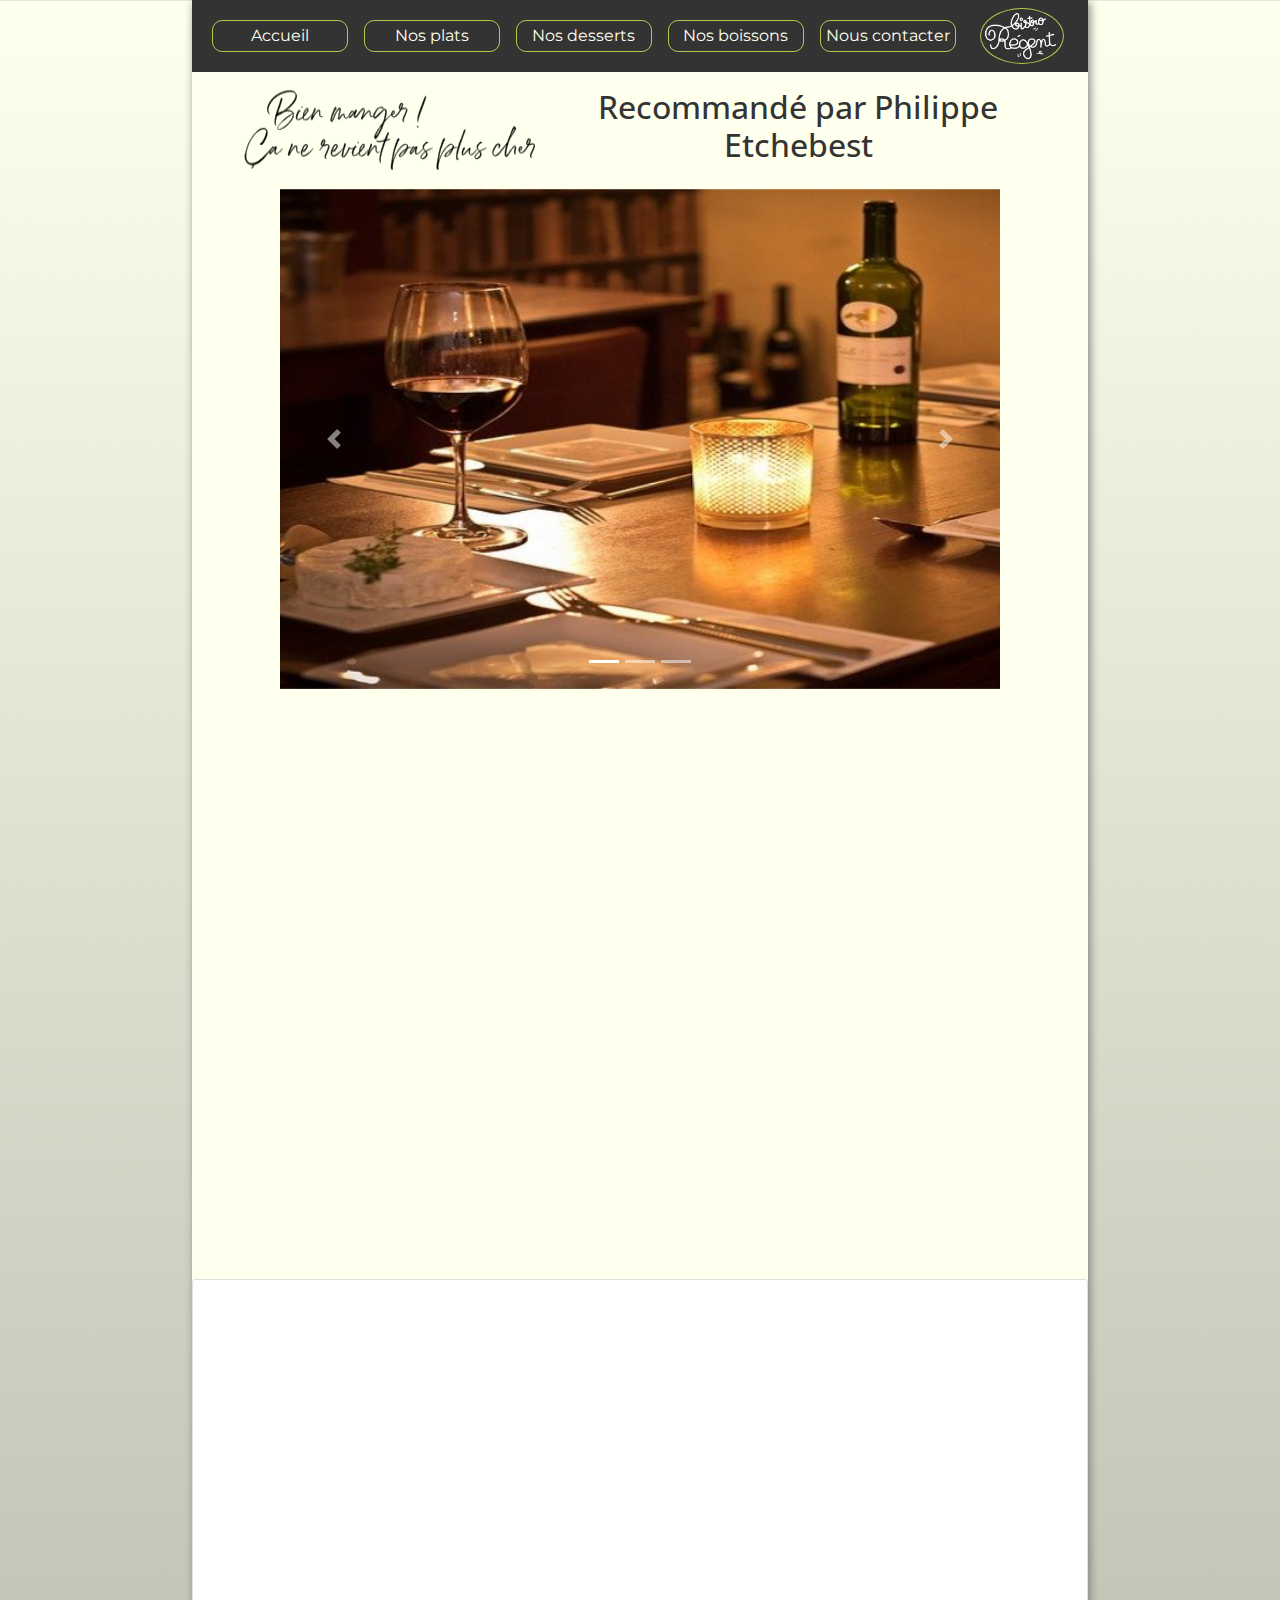
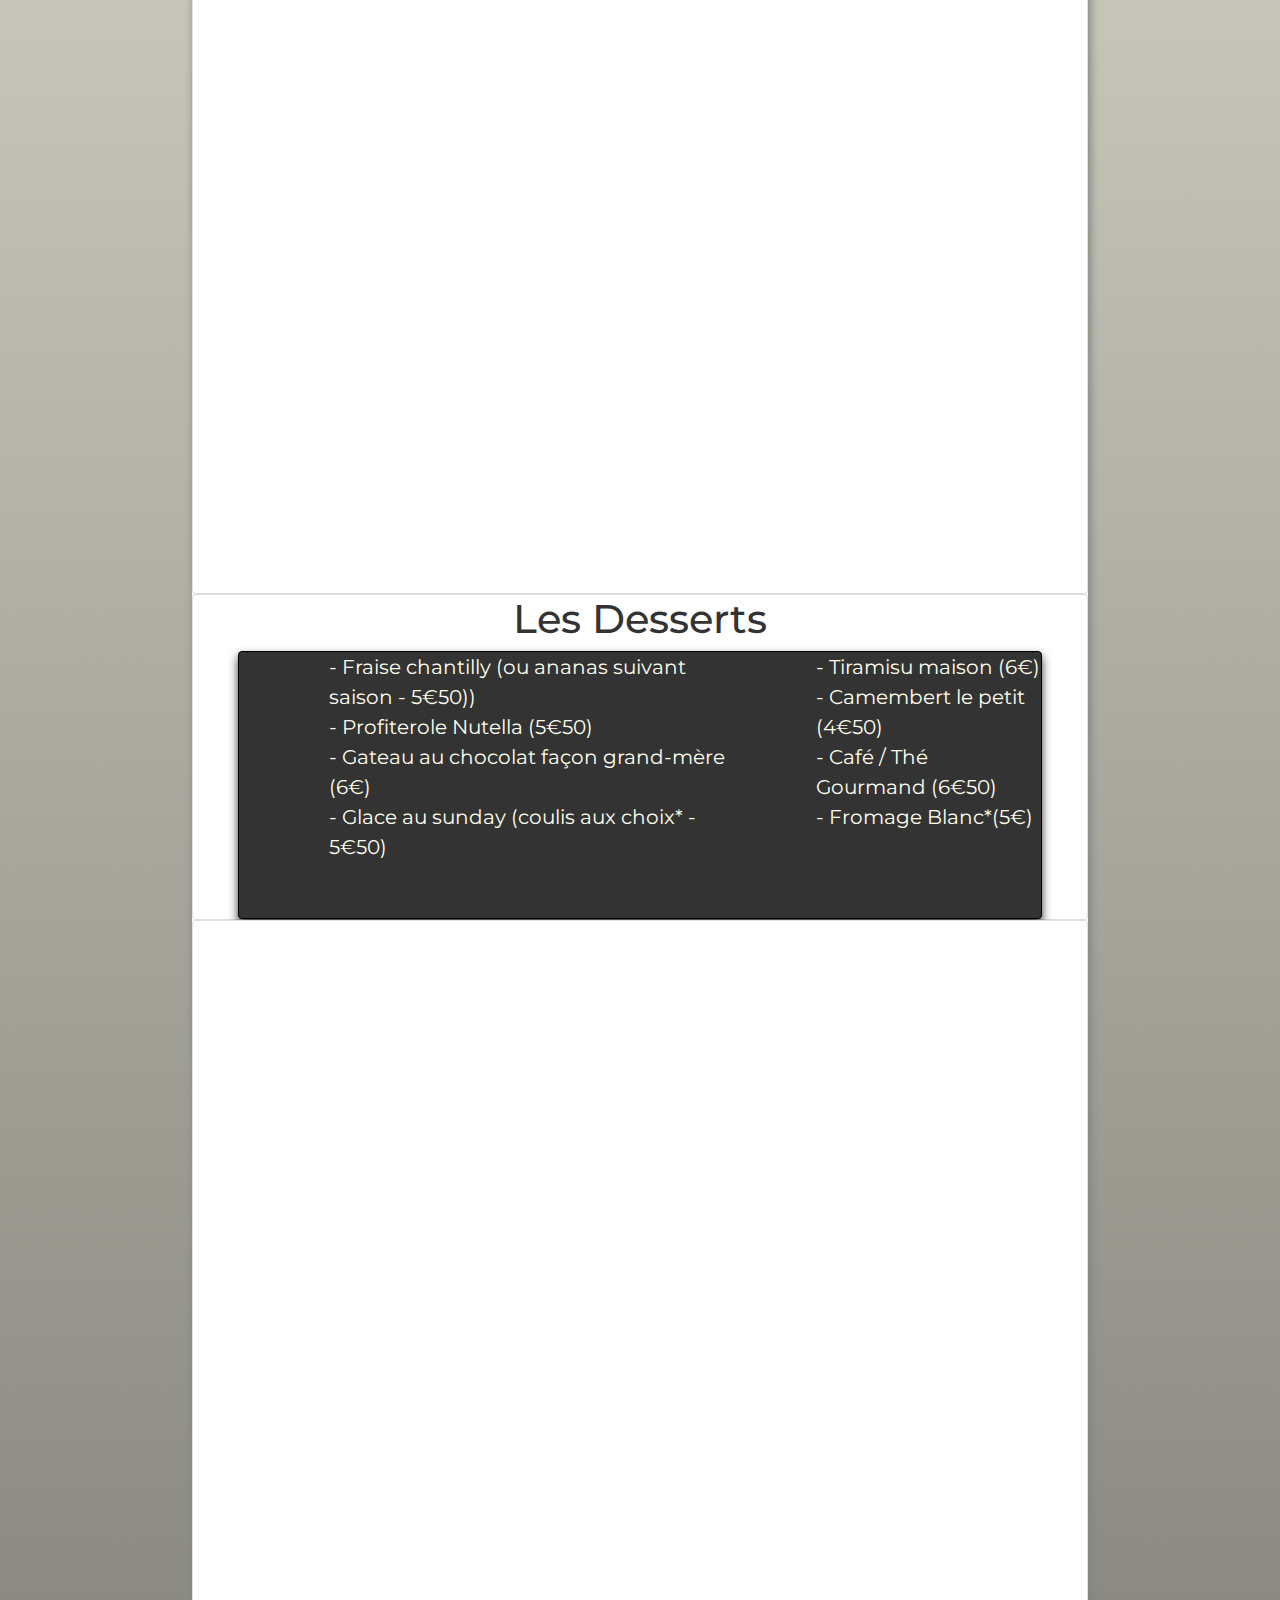
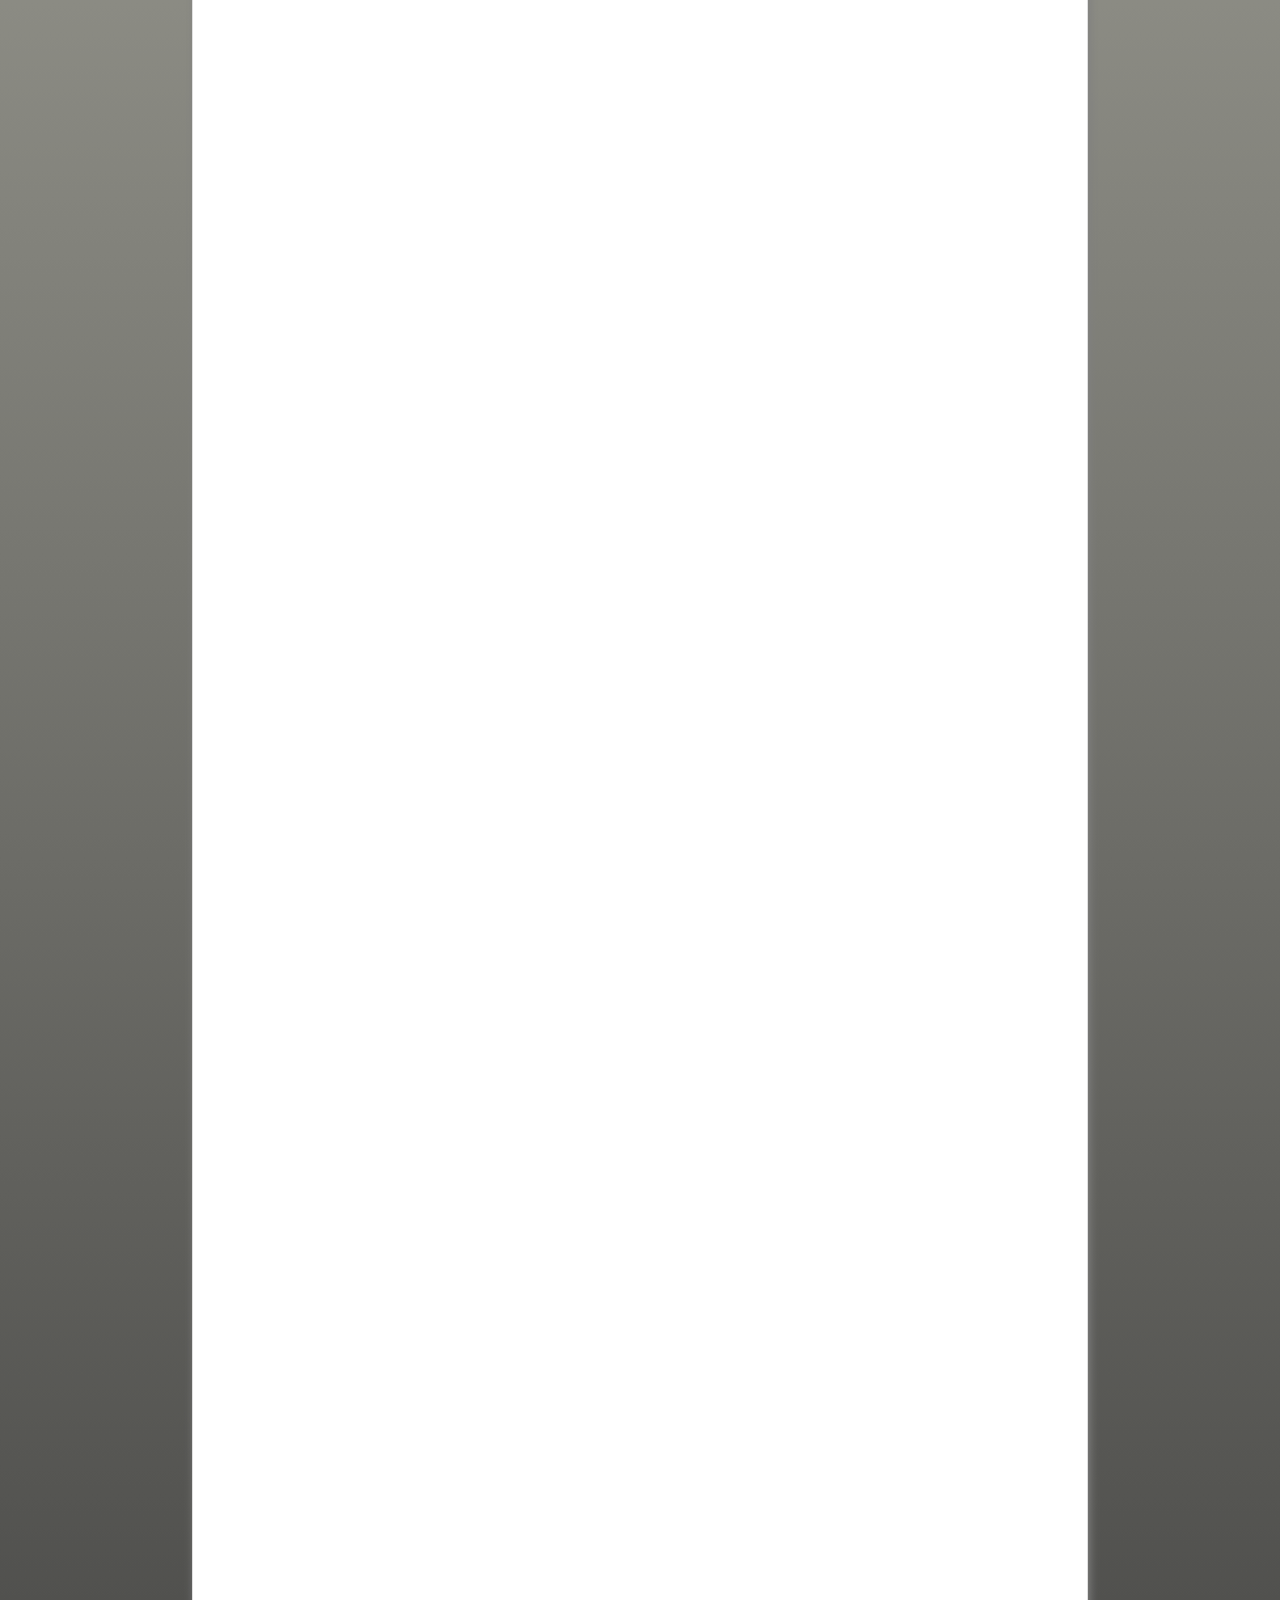
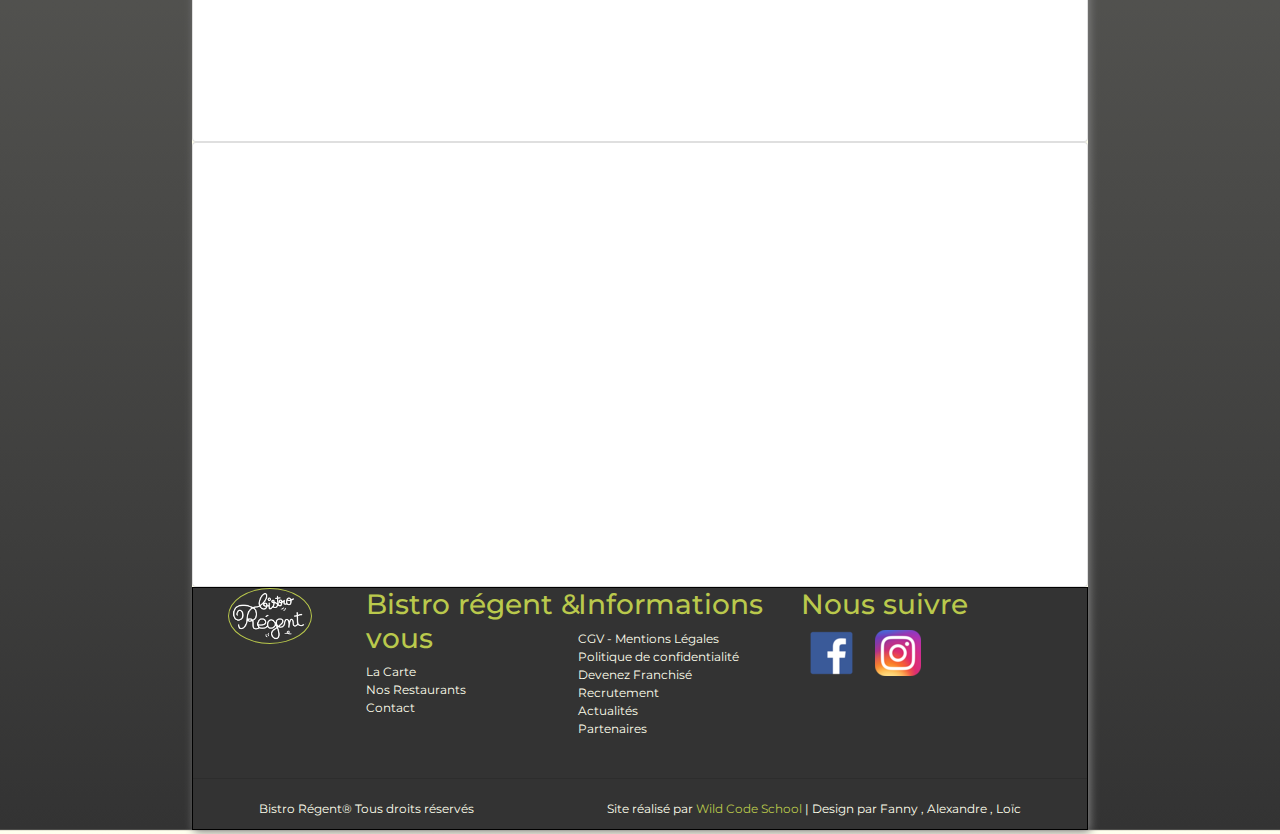
==== index.html @ 44ff61c0 "modif menus" ====
<!DOCTYPE html>
<html lang="fr">

<head>
    <meta charset="UTF-8">
    <meta name="author" content="Fanny Dureux, Alexandre Poirrier, Loïc Labaisse">
    <meta name="description"
        content="Vous recherchez un restaurant à l'ambiance decontractée ? Vous serez séduit par le Bistrot Régent">
    <meta name="viewport" content="width=device-width, initial-scale=1.0">
    <link rel="stylesheet" href="https://maxcdn.bootstrapcdn.com/bootstrap/4.5.2/css/bootstrap.min.css">
    <link rel="stylesheet"
        href="https://fonts.googleapis.com/css2?family=Montserrat&family=Open+Sans+Condensed:wght@300&display=swap">
    <script src="https://ajax.googleapis.com/ajax/libs/jquery/3.5.1/jquery.min.js"></script>
    <script src="https://cdnjs.cloudflare.com/ajax/libs/popper.js/1.16.0/umd/popper.min.js"></script>
    <script src="https://maxcdn.bootstrapcdn.com/bootstrap/4.5.2/js/bootstrap.min.js"></script>
    <link rel="stylesheet" href="style.css">
    <title>Bistro Régent</title>
</head>

<body>
    <div class='wrapper'>
        <header class="header">
            <div id="burger_container">
                <img src="img/burger.png" alt="burger" class="burger_btn" id="burger_btn_down">
                <img src="img/burger.png" alt="burger" class="burger_btn" id="burger_btn_up">
            </div>
            <nav id="desktop_menu">
                <a href="#home" class="nav_btn">
                    <span>Accueil</span>
                </a>
                <a href="#dishes" class="nav_btn">
                    <span>Nos plats</span>
                </a>
                <a href="#desserts" class="nav_btn">
                    <span>Nos desserts</span>
                </a>
                <a href="#drinks" class="nav_btn">
                    <span>Nos boissons</span>
                </a>
                <!--<span>Champagne</span>-->
                <!--<span>Galerie</span>-->
                <a href="#contact" class="nav_btn">
                    <span>Nous contacter</span>
                </a>
            </nav>
            <img src="img/logo-bistrot.png" alt="Bistro Régent" class="logo_bistrot">
        </header>
        <nav id="responsive_menu">
            <a href="#home" class="nav_btn">
                <span>Accueil</span>
            </a>
            <a href="#dishes" class="nav_btn">
                <span>Nos plats</span>
            </a>
            <a href="#desserts" class="nav_btn">
                <span>Nos desserts</span>
            </a>
            <a href="#drinks" class="nav_btn">
                <span>Nos boissons</span>
            </a>
            <!--<li>Champagne</li>-->
            <!--<li>Galerie</li>-->
            <a href="#contact" class="nav_btn">
                <span>Nous contacter</span>
            </a>
        </nav>
       
        <!-- BANNIERE -->
        <main>
            <section id="home">
                <div class="banner">
                    <img src=./img/manuscrite.png alt='Bien manger tout simplement, citation de Philippe Etchebest' />
                    <h3>Recommandé par Philippe Etchebest</h3>
                </div>

                <div id="demo" class="carousel slide" data-ride="carousel">

                    <!-- Indicators -->
                    <ul class="carousel-indicators">
                        <li data-target="#demo" data-slide-to="0" class="active"></li>
                        <li data-target="#demo" data-slide-to="1"></li>
                        <li data-target="#demo" data-slide-to="2"></li>
                    </ul>

                    <!-- The slideshow -->
                    <div class="carousel-inner">
                        <div class="carousel-item active">
                            <img src="./img/restaurant.png" alt="La salle de restaurant" width="1100" height="500">
                        </div>
                        <div class="carousel-item">
                            <img src="./img/terrace.png" alt="La terrasse" width="1100" height="500">
                        </div>
                        <div class="carousel-item">
                            <img src="./img/fries.png" alt="Des frites à volonté" width="1100" height="500">
                        </div>
                    </div>

                    <!-- Left and right controls -->
                    <a class="carousel-control-prev" href="#demo" data-slide="prev">
                        <span class="carousel-control-prev-icon"></span>
                    </a>
                    <a class="carousel-control-next" href="#demo" data-slide="next">
                        <span class="carousel-control-next-icon"></span>
                    </a>
                </div>
                <div class="appear" data-delai="100">
                    <div class="text">
                        <h1 > Bienvenue au Bistro Régent !</h1>
                        <p>
                            Que vous propose chaque Bistro Régent® ? Une cuisine savoureuse au sein d’une ambiance
                            décontractée.
                            <div id='optional'>   A l’origine, un bistro constituait le privilégié des classes populaires qui venaient s’y
                            détendre après une journée de travail. </p>
                        Le concept de bistro lancé par Marc Vanhove perpétue cet esprit qui met à
                            l’honneur des
                            plats authentiques, propices à des repas entre amis. Selon Jean-Luc Petitrenaud, critique
                            gastronomique
                            réputé, la cuisine de bistro est “une cuisine comme vouée au temps […] elle est spontanée,
                            vivante”.
                        </div>
                    </div>
                </div>
                <div class="appear" data-delai="100">
                    <div class="infos-restau">
                        <div class="horaries">
                            <h4>05 57 61 53 30</h4>
                            <div class="dates">
                                <h6>Nous vous accueillons tous les jours </h6>   
                                <p>  Le midi de 11h45 à 14h30<br>
                                    Le soir de 18h45 et jusqu'à : <br>
                                    - 22h45 du dimanchnpe au mercredi<br>
                                    - 23h le jeudi<br>
                                    - 23h15 le vendredi et le samedi
                                </p></div>
                        </div>
    
                        <div class="localisation">
                            <h4>11 place de Stalingrad à Bordeaux</h4>
                            <div class="googlemaps">
                                <iframe
                                    src="https://www.google.com/maps/embed?pb=!1m18!1m12!1m3!1d2829.0944824835146!2d-0.5614015492671453!3d44.84000917899592!2m3!1f0!2f0!3f0!3m2!1i1024!2i768!4f13.1!3m3!1m2!1s0xd55262df976c5dd%3A0x3f4f40ca93f0770e!2sBistro%20R%C3%A9gent!5e0!3m2!1sfr!2sfr!4v1601642680344!5m2!1sfr!2sfr"
                                    frameborder="0" style="border:1;" allowfullscreen="" aria-hidden="false"
                                    tabindex="0"></iframe>
                            </div>
                        </div>
                    </div>
                    <a href="#contact" id="booking" class="nav_btn">Réservez !</a>
                </div>
                </section>

                <!----------------------------------------------- Plat/Dessert---------------------------------------------------->
                <section class="card" id="dishes">
                <div class="appear" data-delai="100">
                    <h1>Les plats</h1>
                    <div class="formule">
                        <div class="en-tete">
                            <h2>Notre formule à 13,90€</h2>
                        <h3> Salade et frites à volonté avec une viande au choix :</h3>
                        </div>
                        
                        <div class="meat">
                            <h2>Boeuf</h2>
                            <img src="img/logo_boeuf.png" alt="boeuf">
                        </div>
                    <p id="rumsteak" class="rumsteak">- Coeur de rumsteak </p>
                    <p id="tartare">- Le fameux tartare de boeuf Charmélcia</p>      
                    
                    <div class="meat">
                        <h2>Saumon</h2>
                        <img src="img/logo_poisson.png" alt="poisson">                      
                    </div>
                    
    
                        <p id="escalope">- Escalope de saumon frais à la plancha </p>
    
                        <p id="saumon">- Tartare de saumon Charmélcia – 180g </p>
                     <div class="meat">
                        <h2>Canard</h2>     
                        <img src="img/logo_canard.png" alt="canard">
                     </div>   
                       
                    
                    
                        <p id="magret">- Filet de magret de canard grillé</p>   
               
                    </div>
                <div class="appear" data-delai="100">
                <h1>A Partager</h1>
                   <div class="partage">
                        <p>- Pour 2 “façon côte de Boeuf” – 800g ( 45€)</p>
                        <p>-Si vous souhaitez la partager (10 € supplémentaire pour chaques couverts)</p>
                   </div>
    
                <h1>Menu Kid</h1>
                   <div class="kid">
                        <p>-Mini viande ou poisson au choix + glace Sunday au choix</p>
                   </div>
    
                
            </section>
            <section class="card" id="desserts">
                <h1>Les Desserts</h1>
                 <div class="desserts">
                     <div class="liste">
                        <div class="liste1">
                            <ul>
                                <li>- Fraise chantilly (ou ananas suivant saison - 5€50))</li>
                                <li>- Profiterole Nutella (5€50)</li>
                                <li>- Gateau au chocolat façon grand-mère (6€)</li>
                                <li>- Glace au sunday (coulis aux choix* - 5€50) </li>
                        </ul>
                    </div>
    
                    <div class="liste2">
                        <ul>
                            <li>- Tiramisu maison (6€)</li>
                            <li>- Camembert le petit (4€50)</li>
                            <li>- Café / Thé Gourmand (6€50)</li>
                            <li>- Fromage Blanc*(5€)</li>
                        </ul>
                    </div>
                    </div>
                    <p> (*) coulis au choix : Caramel, Chocolat coulant au Nutella ®, Café, Fruits rouges</p>
                </div>
            </section>
    
                <!-- BOISSONS -->
    
                <section class="card" id="drinks">
                    <div class="appear" data-delai="100">
                    <h1>Les Boissons</h1>
                    <div class="container-softs">
                        <div class="drink-type">
                            <h2>Boissons Chaudes</h2>
                            <div class="bloc-container" id="hot-beverages">
                                <div class="drinks-menu">
                                    <div class="drink-name"> Café, expresso, décaféiné</div>
                                    <div class="drink-space"></div>
                                    <div class="price-tag">1,80€</div>
                                </div>
                                <div class="separator"></div>
                                <div class="drinks-menu">
                                    <div class="drink-name"> Café crème</div>
                                    <div class="drink-space"></div>
                                    <div class="price-tag">3,70€</div>
                                </div>
                                <div class="separator"></div>
                                <div class="drinks-menu">
                                    <div class="drink-name"> Infusion, verveine, verveine-menthe</div>
                                    <div class="drink-space"></div>
                                    <div class="price-tag">3,20€</div>
                                </div>
                                <div class="separator"></div>
                                <div class="drinks-menu">
                                    <div class="drink-name"> Thé, thé Ceylan, thé vert à la menthe</div>
                                    <div class="drink-space"></div>
                                    <div class="price-tag">3,60€</div>
                                </div>
                            </div>
                        </div>
                        <div class="drink-type">
                            <h2>Softs</h2>
                            <div class="bloc-container" id="softs">
                                <div class="drinks-menu">
                                    <div class="drink-name"> Perrier, Coca, Coca Light, Coca Zéro</div>
                                    <div class="drink-space">33 cl</div>
                                    <div class="price-tag">3,90€</div>
                                </div>
                                <div class="separator"></div>
                                <div class="drinks-menu">
                                    <div class="drink-name"> Sirops: pêche, menthe, grenadine</div>
                                    <div class="drink-space"></div>
                                    <div class="price-tag">2,50€</div>
                                </div>
                                <div class="separator"></div>
                                <div class="drinks-menu">
                                    <div class="drink-name"> Pago Orange ou Tomate, Fuzetea</div>
                                    <div class="drink-space">20 cl</div>
                                    <div class="price-tag">3,90€</div>
                                </div>
                                <div class="separator"></div>
                                <div class="drinks-menu">
                                    <div class="drink-name"> Limonade, Schweppes, Orangina</div>
                                    <div class="drink-space">25 cl</div>
                                    <div class="price-tag">3,90€</div>
                                </div>
                                <div class="separator"></div>
                                <div class="drinks-menu">
                                    <div class="drink-name"> Eau plate ou gazeuse</div>
                                    <div class="drink-space">50 cl / 1l</div>
                                    <div class="price-tag">3,60€ / 4,20€</div>
                                </div>
                            </div>
                        </div>
                    </div>
                </div>
                <div class="appear" data-delai="100">
                    <div class="drink-type" id="alcools">
                        <h2>Apéritifs et digestifs</h2>
                        <div class="large-display">
                            <div class="bloc-container" id="aperooo">
                                <div class="aperoone">
                                    <div class="titleclass">Les apéritifs</div>
                                <div class="apero-menu">
                                    <div class="drink-name"> Panaché, Monaco</div>
                                    <div class="drink-space">25 cl</div>
                                    <div class="price-tag">3,90€</div>
                                </div>
                                <div class="separator"></div>
                                <div class="apero-menu">
                                    <div class="drink-name"> Bière 1664</div>
                                    <div class="drink-space">25 cl</div>
                                    <div class="price-tag">3,90€</div>
                                </div>
                                <div class="separator"></div>
                                <div class="apero-menu">
                                    <div class="drink-name"> Kir Cassis</div>
                                    <div class="drink-space">10 cl</div>
                                    <div class="price-tag">3,90€</div>
                                </div>
                                <div class="separator"></div>
                                <div class="apero-menu">
                                    <div class="drink-name"> Kir Royal</div>
                                    <div class="drink-space">10 cl</div>
                                    <div class="price-tag">8,50€</div>
                                </div>
                                <div class="aperobis">
                                    <div class="separator"></div>
                                <div class="apero-menu">
                                    <div class="drink-name"> Ricard</div>
                                    <div class="drink-space">2 cl</div>
                                    <div class="price-tag">3,80€</div>
                                </div>
                                <div class="separator"></div>
                                <div class="apero-menu">
                                    <div class="drink-name"> Whisky</div>
                                    <div class="drink-space">4 cl</div>
                                    <div class="price-tag">6,50€</div>
                                </div>
                                <div class="separator"></div>
                                <div class="apero-menu">
                                    <div class="drink-name"> Champagne La Castellane</div>
                                    <div class="drink-space">Demi Bouteille /<br> Bouteille</div>
                                    <div class="price-tag">12€/ 16€</div>
                                </div>
                                <div class="titleclass">Les digestifs</div>
                                <div class="separator"></div>
                                <div class="apero-menu">
                                    <div class="drink-name"> Cognac, Calvados, Armagnac, Get27, Manzana</div>
                                    <div class="drink-space">4 cl</div>
                                    <div class="price-tag">6€</div>
                                </div>
                                </div>
                            </div>
                                
                                </div>
                            </div>
                        </div>
                    </div>
                    <div class="appear" data-delai="100">
                    <div class="drink-type">
                        <h2>Les Vins</h2>
                        <div class="bloc-container" id="wines">
                            <div id="legends">
                                <div class="wine">
                                    <div class="wine-name"></div>
                                    <div class="red-round-no round">Rouge</div>
                                    <div class="rose-round-no round">Rosé</div>
                                    <div class="white-round-no round">Blanc</div>
                                    <div class="price-glass">Verre <br>15 cl</div>
                                    <div class="price-jug">Pichet <br> 50 cl</div>
                                    <div class="price-bottle">Bouteille <br> 75 cl</div>
                                </div>
                            </div>
                            <div class="separator"></div>
                            <div class="wine">
                                <div class="wine-name"> Chateau Merlet - Bordeaux</div>
                                <div class="red-round round"></div>
                                <div class="rose-round round"></div>
                                <div class="white-round round"></div>
                                <div class="price-glass">3,80€</div>
                                <div class="price-jug">9€</div>
                                <div class="price-bottle">13€</div>
                            </div>
                            <div class="separator"></div>
                            <div class="wine">
                                <div class="wine-name"> Le Pessac Léognan du Moment</div>
                                <div class="red-round round"></div>
                                <div class="rose-round round"></div>
                                <div class="white-round round"></div>
                                <div class="price-glass">6€</div>
                                <div class="price-jug">16€</div>
                                <div class="price-bottle">26€</div>
                            </div>
                            <div class="separator"></div>
                            <div class="wine">
                                <div class="wine-name"> Novelum – Côte de Bergerac Moelleux</div>
                                <div class="red-round-no round"></div>
                                <div class="rose-round-no round"></div>
                                <div class="white-round round"></div>
                                <div class="price-glass">4€</div>
                                <div class="price-jug"></div>
                                <div class="price-bottle">16€</div>
                            </div>
                            <div class="separator"></div>
                            <div class="wine">
                                <div class="wine-name"> Les Hauts de Masterel - Côte de Provence</div>
                                <div class="red-round-no round"></div>
                                <div class="rose-round round"></div>
                                <div class="white-round-no round"></div>
                                <div class="price-glass">6€</div>
                                <div class="price-jug">16€</div>
                                <div class="price-bottle">26€</div>
                            </div>
                        </div>
                    </div>
                </div>
                </section>
    
                <!-- FORMULAIRE -->
                <section class="card" id="contact">
                    <div class="appear" data-delai="100">
                    <h2>Nous contacter : </h2>
                    <form id="form">
                        <label for="name"> Votre nom :</label>
                        <input type="text" name="name" class="form_input" id="user_name" required>
                        <label for="email"> Votre e-mail :</label>
                        <input type="email" name="email" class="form_input" id="user_email" required>
                        <label for="motif">Motif :</label>
                        <select class="form_input" name="motif" id="select_input" required>
                            <option value="" id="default_option">-- Choississez le motif de votre message --</option>
                            <option value="reservation" id="reservation">Réservation</option>
                            <option value="avis" id="avis">Avis</option>
                            <option value="reclamation" id="reclamation">Réclamation</option>
                            <option value="other" id="other">Autre...</option>
                        </select>
                        <div id="date_time_box">
                            <input type="date" class="form_input" id="date">
                            <input type="time" value="11:45" class="form_input" id="time" min="11:45" max="14:30">
                            <select class="form_input" id="nb_personnes">
                                <option value="">Nb personnes</option>
                                <option value="1">1</option>
                                <option value="2">2</option>
                                <option value="3">3</option>
                                <option value="4">4</option>
                                <option value="5">5</option>
                                <option value="6">6</option>
                                <option value="7">7</option>
                                <option value="8">8</option>
                                <option value="9">9</option>
                                <option value="10">10</option>
                            </select>
                        </div>
                        <input type="text" class="form_input" id="choose_motif" placeholder="Indiquez le motif de votre message :">
                        <label for="message">Votre message :</label>
                         <textarea class="form_input" name="message" id="user_message" placeholder="Tapez votre message ici ..."></textarea>
                        <input type="submit" id="submit_btn">
    
                    </form>
                </div>
                </section>
                <footer>
                    <!--Logo-->
                    <div class="footer1">
                        <img src="img/logo-bistrot.png" alt="Bistro régent logo" class="logo_bistrot"
                            id="logo_bistrot_footer">
                        <div class="listeregent">
                            <!-- Nav Bistro régent et vous-->
                            <h3>Bistro régent & vous</h3>
                            <nav>
    
                                <li><a href="#card" title="La carte">La Carte</a></li>
                                <li><a href="https://www.bistro-regent.fr/ou-trouver-les-bistros/"
                                        title="nos restaurants">Nos Restaurants</a></li>
                                <!--<li><a href="">Champagne</a></li>-->
                                <li><a href="#contact" title="contact">Contact</a></li>
                                <!--<li><a href=""></a>Galerie</li>-->
                                <!--<li><a href=""></a>Boutique</li>-->
    
                            </nav>
                        </div>
                        <!--Information-->
                        <div class="info">
                            <h3>Informations</h3>
                            <nav>
    
                                <li><a href="https://www.bistro-regent.fr/condition-generale-de-vente/"
                                        title="conditions generale" target="_blank">CGV - Mentions Légales</a></li>
                                <li><a href="https://www.bistro-regent.fr/politique-de-confidentialite/"
                                        title="politique de confidentalité" target="_blank">Politique de confidentialité</a>
                                </li>
                                <li><a href="https://www.bistro-regent.fr/devenez-franchises/" title="devenez franchise"
                                        target="_blank">Devenez Franchisé</a></li>
                                <li><a href="https://www.bistro-regent.fr/recrutement/" title="recrutement"
                                        target="_blank">Recrutement</a></li>
                                <li><a href="https://www.bistro-regent.fr/actualites/" title="Actualités"
                                        target="_blank">Actualités</a></li>
                                <li><a href="https://www.bistro-regent.fr/partenaires/" title="partenaires"
                                        target="_blank">Partenaires</a></li>
                            </nav>
                        </div>
    
                        <!--Follow us-->
                        <div class="follow">
                            <h3>Nous suivre</h3>
                            <nav>
                                <li><a href="https://www.facebook.com/bistro.regent/" title="facebook" target="_blank">
                                        <img src="img/logo_facebook.png" alt="logo facebook" class="logofacebook"></a></li>
    
                                <li><a href="https://www.instagram.com/bistroregentnational/?hl=fr" title="Instagram"
                                        target="_blank">
                                        <img src="img/logo_instagram.png" alt="logo instagram" class="logoinsta"></a></li>
    
                            </nav>
                        </div>
                    </div>
                    <hr>
                    <div class="nomfooter">
                        <p>Bistro Régent® Tous droits réservés</p>
                        <p>Site réalisé par<a href="https://www.wildcodeschool.com/fr-FR/campus/bordeaux"
                                title="WildCodeSchool" target="_blank"> Wild Code School</a> | Design par Fanny , Alexandre
                            , Loïc
                        </p>
                    </div>
                </footer>
                
               
        </main>
    </div>
    <script src="script.js"></script>
</body>

</html>
---- style.css ----
:root {
    /* color variables */
    --light: #ffffed;
    --dark: #333;
    --color: #bac94c;
}


/* GENERAL  */
html,
body {
    margin: 0;
    padding: 0;

}

body {
    color: var(--dark);
    font-family: 'Montserrat', sans-serif;
    background: linear-gradient(var(--light), var(--dark));
    }


.wrapper {
    background-color: var(--light);
    display: flex;
    flex-direction: column;
}


.appear{
    opacity:0;
    position: relative;
    top: 100px;
  }
/* +++++++++++++++++++++++++++++++++++++++++++++++++++++++++++++++++++++++++++++++++++++++++++++++++++++++++++++++++++++ */
/* +++++++++++++++++++++++++++++++++++++++++++++++++++++ HEADER ++++++++++++++++++++++++++++++++++++++++++++++++++++++++ */
/* +++++++++++++++++++++++++++++++++++++++++++++++++++++++++++++++++++++++++++++++++++++++++++++++++++++++++++++++++++++ */

/*DESKTOP MENU*/
header {
    position: sticky;
    z-index:2;
    top: 0;
    display: flex;
    max-width: 100%;
    background-color: var(--dark);
    padding: .5rem;
    justify-content: space-between;
    align-items: center;
}

.logo_bistrot {
    height: 3.5rem;
    margin: 0 1rem;
    border: 1px solid var(--color);
    padding: .2rem;
    border-radius: 100%;
}

#burger_container {
    position: relative;
    display: flex;
    justify-content: center;
    align-items: center;
    height: 16px;
    width: 22.75px;
}

.burger_btn {
    position: absolute;
    height: 1rem;
    cursor: pointer;
}

#burger_btn_down {
    z-index: 3;
}

#burger_btn_up {
    z-index: 2;
}

#desktop_menu {
    display: none;
}



/*BUTTON MENU */
.nav_btn {
    display: flex;
    align-items: center;
    justify-content: center;
    max-width: auto;
    padding: .1rem;
    margin: .5rem;
    height: 2rem;
    width: 8.5rem;
    text-align: center;
    border: 1px solid var(--color);
    border-radius: 10px;
    color: var(--light);
    text-decoration: none;
    background-color: var(--dark);
}

/*RESPONSIVE MENU*/

#responsive_menu{
    display: flex;
    margin: 0;
    margin-top: 72px;
    margin-left: -10rem;
    padding: 0;
    position : fixed;
    flex-direction: column;
    justify-content: space-around;
    background-color: #333;
    border-bottom-right-radius: 15px;    
    transition: .5s;
    z-index: 2;
}

/* +++++++++++++++++++++++++++++++++++++++++++++++++++++++++++++++++++++++++++++++++++++++++++++++++++++++++++++++++++++ */
/* +++++++++++++++++++++++++++++++++++++++++++++++++++++ ACCUEIL +++++++++++++++++++++++++++++++++++++++++++++++++++++++ */
/* +++++++++++++++++++++++++++++++++++++++++++++++++++++++++++++++++++++++++++++++++++++++++++++++++++++++++++++++++++++ */

#home {
    background-color: var(--light);
    color: var(--dark);
    border-radius: 3px;
}

.banner {
    display: block;
    margin: auto;
    padding-top: .5rem;
    text-align: center;
}

.banner h3 {
    font-family: 'Open Sans Condensed', sans-serif;
    font-size: 2rem;
    margin-left: 1rem;
}

#demo {
    width: 100%;
    margin: 1rem auto;
}

.text {
    width: 88%;
    margin: auto;
    text-align: justify;
}

.text h1 {
    text-align: center;
}

.infos-restau {
    margin-top: 1rem;
    text-align: center;
}

.infos-restau h4 {
    font-size: 1.3rem;
    font-weight: bolder;
}

.dates{
    padding: .5rem;
    border: solid 1px var(--color);
    width: fit-content;
    margin: auto;
    margin-bottom: 2rem;
}


.infos-restau h6{
    font-weight: bolder;
}

#booking {
    width: 60%;
    margin: 1rem auto;
}

/* +++++++++++++++++++++++++++++++++++++++++++++++++++++++++++++++++++++++++++++++++++++++++++++++++++++++++++++++++++++ */
/* +++++++++++++++++++++++++++++++++++++++++++++++++++++ BOISSONS ++++++++++++++++++++++++++++++++++++++++++++++++++++++ */
/* +++++++++++++++++++++++++++++++++++++++++++++++++++++++++++++++++++++++++++++++++++++++++++++++++++++++++++++++++++++ */

#drinks h2 {
    padding: 0 2rem;
    text-transform: uppercase;
}


.drink-type {
    margin: 4rem 2rem;
    box-shadow: 2px 5px lightgrey;
    -moz-box-shadow: 1px 2px 5px lightgrey;
    -webkit-box-shadow: 1px 2px 5px lightgrey;
    border-radius: 2px;
    padding: 2rem 0;
}

.separator {
    height: 1px;
    width: 85%;
    margin: 0 auto;
    border-top: 1px solid var(--color);
}

.drinks-menu {
    display: grid;
    grid-template-columns: 2fr 1fr 1fr;
    padding: 0.5rem;
    margin: 1rem 2rem;
}

.drink-space {
    margin: 0 1rem;
}

.drink-name {
    max-width: 80%;
}

.titleclass{
    padding: .5rem 0 .5rem 2rem;
    font-weight: bolder;
    color: var(--color);
}

.price-tag{
    font-weight: bolder;
    color: var(--color);
}

.apero-menu {
    display: grid;
    grid-template-columns: 2fr 1fr 1fr;
    padding: 0.5rem;
    margin: 1rem 1rem;
}

/* Vins */

#legends {
    font-size: 0.7rem;
    padding: 0;
    margin: 0;
}

.wine {
    display: grid;
    grid-template-columns: 4.5fr 0.5fr 0.5fr 1.3fr 1fr 1fr 0.9fr;
    padding: 0.5rem;
    margin: 1rem 2rem;
}

.wine div {
    margin: 0 0.25rem;
}

.red-round {
    width: 1.5rem;
    height: 1.5rem;
    border-radius: 50%;
    background-color: #6f0d0d;
}

.rose-round {
    width: 1.5rem;
    height: 1.5rem;
    border-radius: 50%;
    background-color: #e96f51;
}

.white-round {
    width: 1.5rem;
    height: 1.5rem;
    border-radius: 50%;
    background-color: #e6d67c;
}

/* +++++++++++++++++++++++++++++++++++++++++++++++++++++++++++++++++++++++++++++++++++++++++++++++++++++++++++++++++++++ */
/* +++++++++++++++++++++++++++++++++++++++++++++++++++++ PLATS ++++++++++++++++++++++++++++++++++++++++++++++++++++++ */
/* +++++++++++++++++++++++++++++++++++++++++++++++++++++++++++++++++++++++++++++++++++++++++++++++++++++++++++++++++++++ */




#dishes{
    color: var(--light);
    display: flex;
    flex-direction: column;
}

#dishes img{
    filter: invert(1);
    size: fixed;
}

.en-tete {
    background-color: var(--light);
    color: var(--dark);
    border-radius: 5px;
    width: fit-content;
    margin: 0 1rem 1rem 1rem;
    padding: 1rem 1rem;
}
 .en-tete h2{
    font-weight: bolder;
    text-transform: uppercase;
 }


.meat{ 
    display: inline-flex;
    margin: 1rem;
}

.meat h2{
    padding-right: 1.5rem;

}




#dishes p {
    font-size: 25px;
    color: var(--light);
    height: 25px;
}

#dishes .partage {
    border: solid 1px black;
    background-color: var(--dark);
    text-align: center;
    width: 90%;
    margin: auto;
    border-radius: 4px;
    box-shadow: 0px 5px 10px var(--dark);
}
#dishes .kid{
    border: solid 1px black;
    background-color: var(--dark);
    text-align: center;
    width: 90%;
    margin: auto;
    border-radius: 4px;
    box-shadow: 0px 5px 10px var(--dark);
}
#desserts .desserts {
    border: solid 1px black;
    background-color: var(--dark);
    width: 90%;
    margin: auto;
    border-radius: 4px;
    box-shadow: 0px 5px 10px var(--dark);
}
#desserts h1{
    text-align: center;
    font-size: 40px;
}
#desserts li {
    color: var(--light);
    font-size: 20px;
    list-style: none;
}
#desserts .liste{
    display: flex;
}
#desserts ul{
    display: flex;
    flex-direction: column;
    justify-content: space-around;
    margin-left: 50px;
}
#dessert p{
    color: var(--light);
    font-size: 15px;
    text-align: center;
    padding-top: 20px;
}


#dishes .formule {
    border: solid 1px black;
    background-color: var(--dark);
    text-align: center;
    width: 90%;
    margin: auto;
    padding-top: 40px;
    border-radius: 4px;
    box-shadow: 0px 5px 10px var(--dark);
}

#user_message {
    height: 5rem;
}

/* +++++++++++++++++++++++++++++++++++++++++++++++++++++++++++++++++++++++++++++++++++++++++++++++++++++++++++++++++++++ */
/* +++++++++++++++++++++++++++++++++++++++++++++++++++++ FOOTER ++++++++++++++++++++++++++++++++++++++++++++++++++++++++ */
/* +++++++++++++++++++++++++++++++++++++++++++++++++++++++++++++++++++++++++++++++++++++++++++++++++++++++++++++++++++++ */

footer {
    border: solid black 1px;
    height: 243px;
    background-color: var(--dark);
    list-style: none;
}


footer a {
    text-decoration: none;
    color: var(--light);
}

.footer1 h3 {
    color: var(--color);
}

footer .footer1 {
    display: flex;
    justify-content: space-around;
    text-align: left;
    margin-right: 100px;
}

footer .listeregent {
    width: 15rem;
    flex-direction: column;
    margin-right: -66px;

}


footer li {
    font-size: 12px;
}

footer hr {
    margin-top: 40px;
    color: var(--light);
}

footer .nomfooter {
    display: flex;
    justify-content: space-around;
}

footer .nomfooter p {
    color: var(--light);
    margin-top: 5px;
    font-size: 12px;
}

footer .nomfooter a {
    color: var(--color);
}

footer .follow nav {
    display: flex;
    justify-content: space-between;
    width: 120px;
}

/* +++++++++++++++++++++++++++++++++++++++++++++++++++++++++++++++++++++++++++++++++++++++++++++++++++++++++++++++++++++ */
/* +++++++++++++++++++++++++++++++++++++++++++++++++++++ FORMULAIRE ++++++++++++++++++++++++++++++++++++++++++++++++++++ */
/* +++++++++++++++++++++++++++++++++++++++++++++++++++++++++++++++++++++++++++++++++++++++++++++++++++++++++++++++++++++ */
#contact h2 {
    text-align: center;
    color: var(--dark);
}


form {
    display: grid;
    grid-template-columns: 25rem;
    justify-content: center;
}

label {
    margin: .5rem;
    padding-top: .2rem;
}

.form_input {
    border: none;
    border-left: 1px solid;
    border-bottom: 1px solid;
    border-color: var(--dark);
    border-bottom-left-radius: 5px;
    outline: none;
    height: 1.5rem;
    padding-left: 0.5rem;
    background-color: var(--light);
}

/*.form_input:focus{
    /* transform: scale(1.1); 
}*/

#select_input {
    background-color: var(--light);
}

/* #nb_personnes{
    display: none;
    width: 10rem;
    justify-content: center;
    border-right: 1px solid var(--dark);
} */

#date_time_box{
    display:none;
    justify-content: center;
}

#date, #time, #nb_personnes{
    height: 2rem;
    border-right: 1px solid var(--dark);
    border-bottom-right-radius: 5px;
    font-size: .8rem;
}

#choose_motif{
    display:none;
}

#user_message{
    height: 5rem;
    resize: none;
}

#submit_btn {
    width: 5rem;
    height: 2.5rem;
    margin: 1rem;
    justify-self: end;
    border-radius: 20px;
    border: 2px solid var(--color);
    background-color: var(--light);
    color: var(--dark);
}

#submit_btn:hover {
    cursor: pointer;
    box-shadow: var(--dark) 0px 3px 8px;
}

/* +++++++++++++++++++++++++++++++++++++++++++++++++++++++++++++++++++++++++++++++++++++++++++++++++++++++++++++++++++++ */
/* ++++++++++++++++++++++++++++++++++++++++++++++++++ MEDIA QUERIES ++++++++++++++++++++++++++++++++++++++++++++++++++++ */
/* +++++++++++++++++++++++++++++++++++++++++++++++++++++++++++++++++++++++++++++++++++++++++++++++++++++++++++++++++++++ */

@media screen and (min-width: 1200px) {
    .wrapper {
        width: 70%;
        margin: auto;
        box-shadow: 2px 2px 10px gray;
        -moz-box-shadow: 2px 2px 10px gray;
        -webkit-box-shadow: 2px 2px 10px gray;
        border-radius: 2px;

    }

    .dates{
        margin-bottom: auto;
    }
    

    #desktop_menu {
        display: flex;
    }

    #home {
        margin: 0.5rem 3rem;
    }

    .banner {
        display: flex;
    }

    .banner h3 {
        display: inline;
    }

    .banner img {
        display: inline;
    }

    #demo {
        width: 90%;
    }

    .large-display {
        display: inline-flex;
    }

    .aperooo {
        margin-right: 10rem;
    }

    .container-softs {
        display: inline-flex;
    }

    .infos-restau {
        display: flex;
        justify-content: space-around;
    }

    .infos-restau .horaries p {
        text-align: left;
    }

    .horaries {
        display: inline;
    }

    .localisation {
        display: inline;
    }


    #booking {
        width: 8rem;
        margin-left: 5%;
    }

    .googlemaps {
        justify-self: center;
        margin-top: 1rem;
    }

    /*.googlemaps:hover{
        transform: scale(1.1);
    }

    
    .dates:hover{
        transform: scale(1.2);
    }*/


    #booking:hover{
        transform: scale(1.2);
    }
    .apero-menu {
        margin: 1rem 2rem;
    }

    #burger_btn_down,
    #burger_btn_up
    {
        display: none;
    }

    #responsive_menu{
        display: none;
    }
}

    iframe{
        box-shadow: 3px 3px 10px gray;
        -moz-box-shadow: 3px 3px 10px gray;
        -webkit-box-shadow:3px 3px 10px gray;
        border-radius: 10px;
    }
    

@media screen and (max-width: 768px) {
    #optional {
        display: none;
    }

    .bloc-container {
        width: 95%;
    }

    

    .wine {
        margin: 1rem 1rem;
    }

    .drinks h3,h4 {
        font-size: 13px;
    }

    .round {
        width: 1rem;
        height: 1rem;
    }
}


@media screen and (max-width: 1200px){
    form{
        grid-template-columns: 20rem;
    }

}
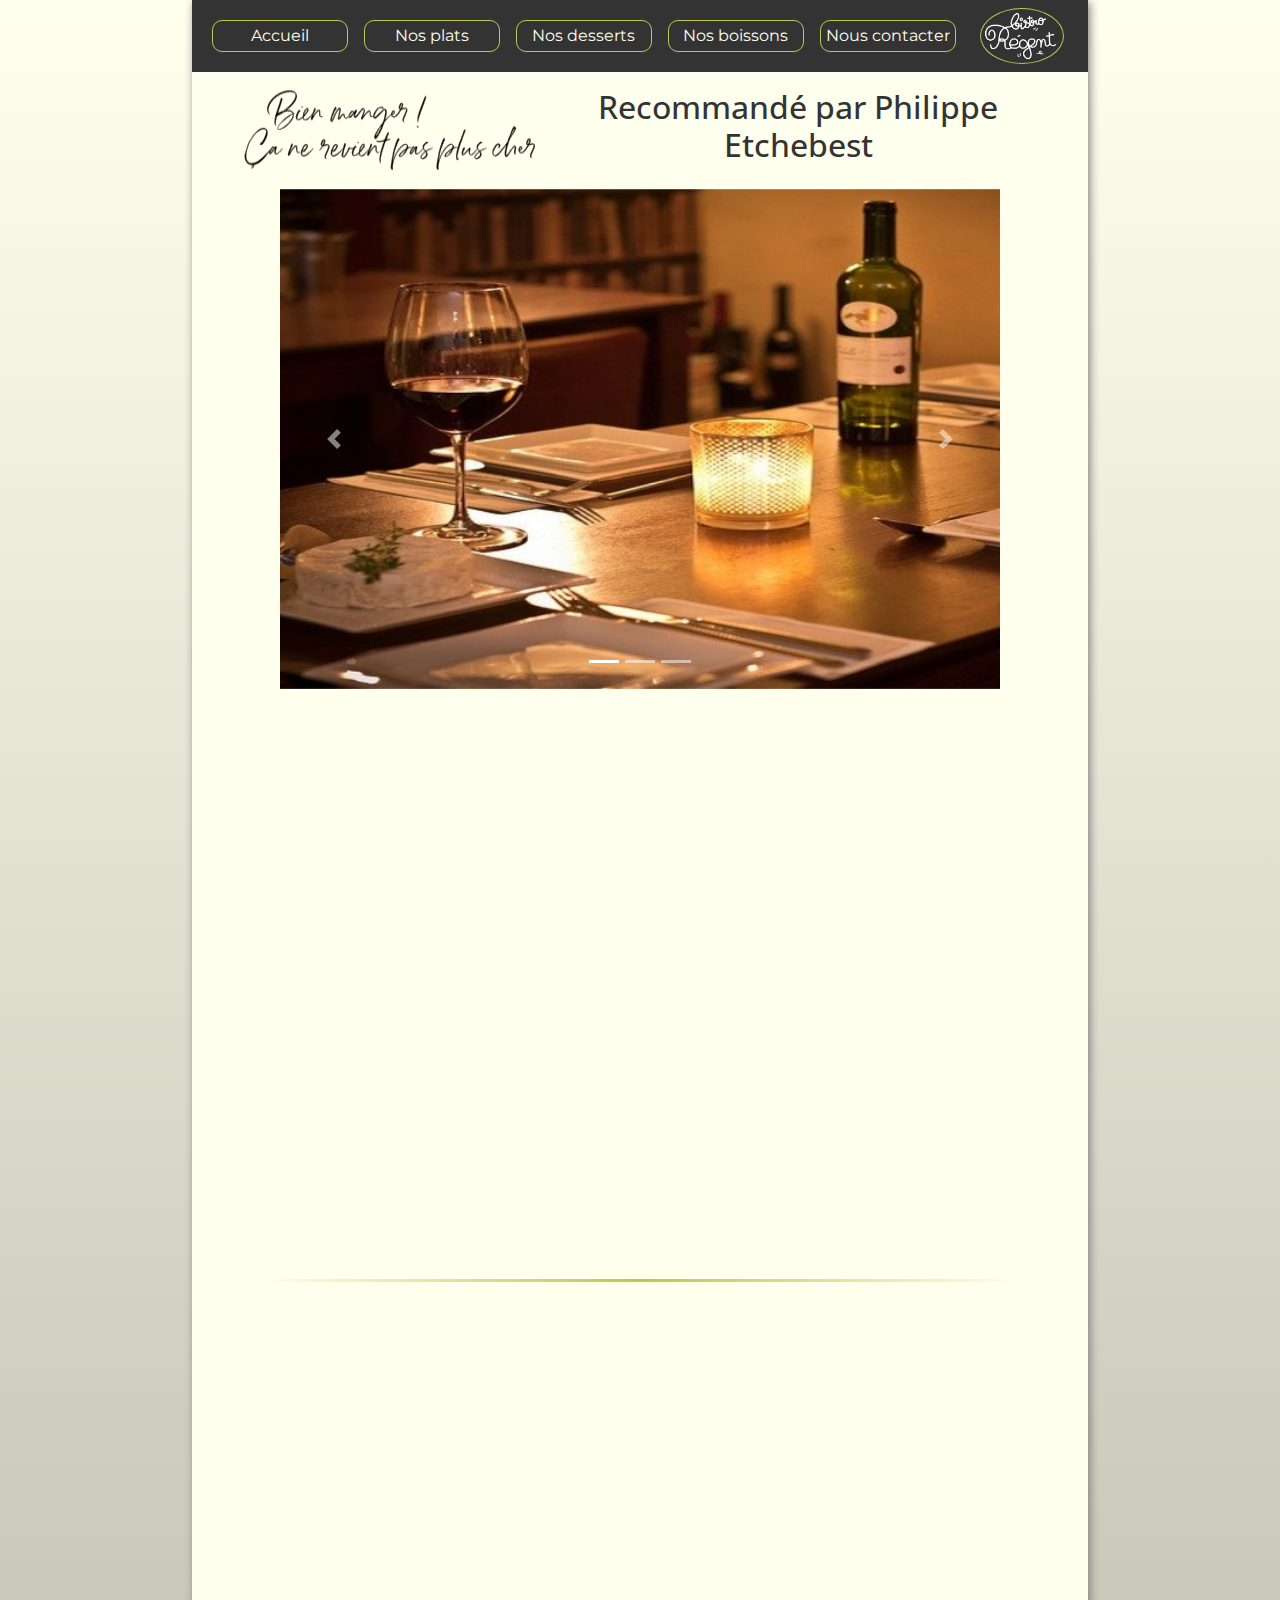
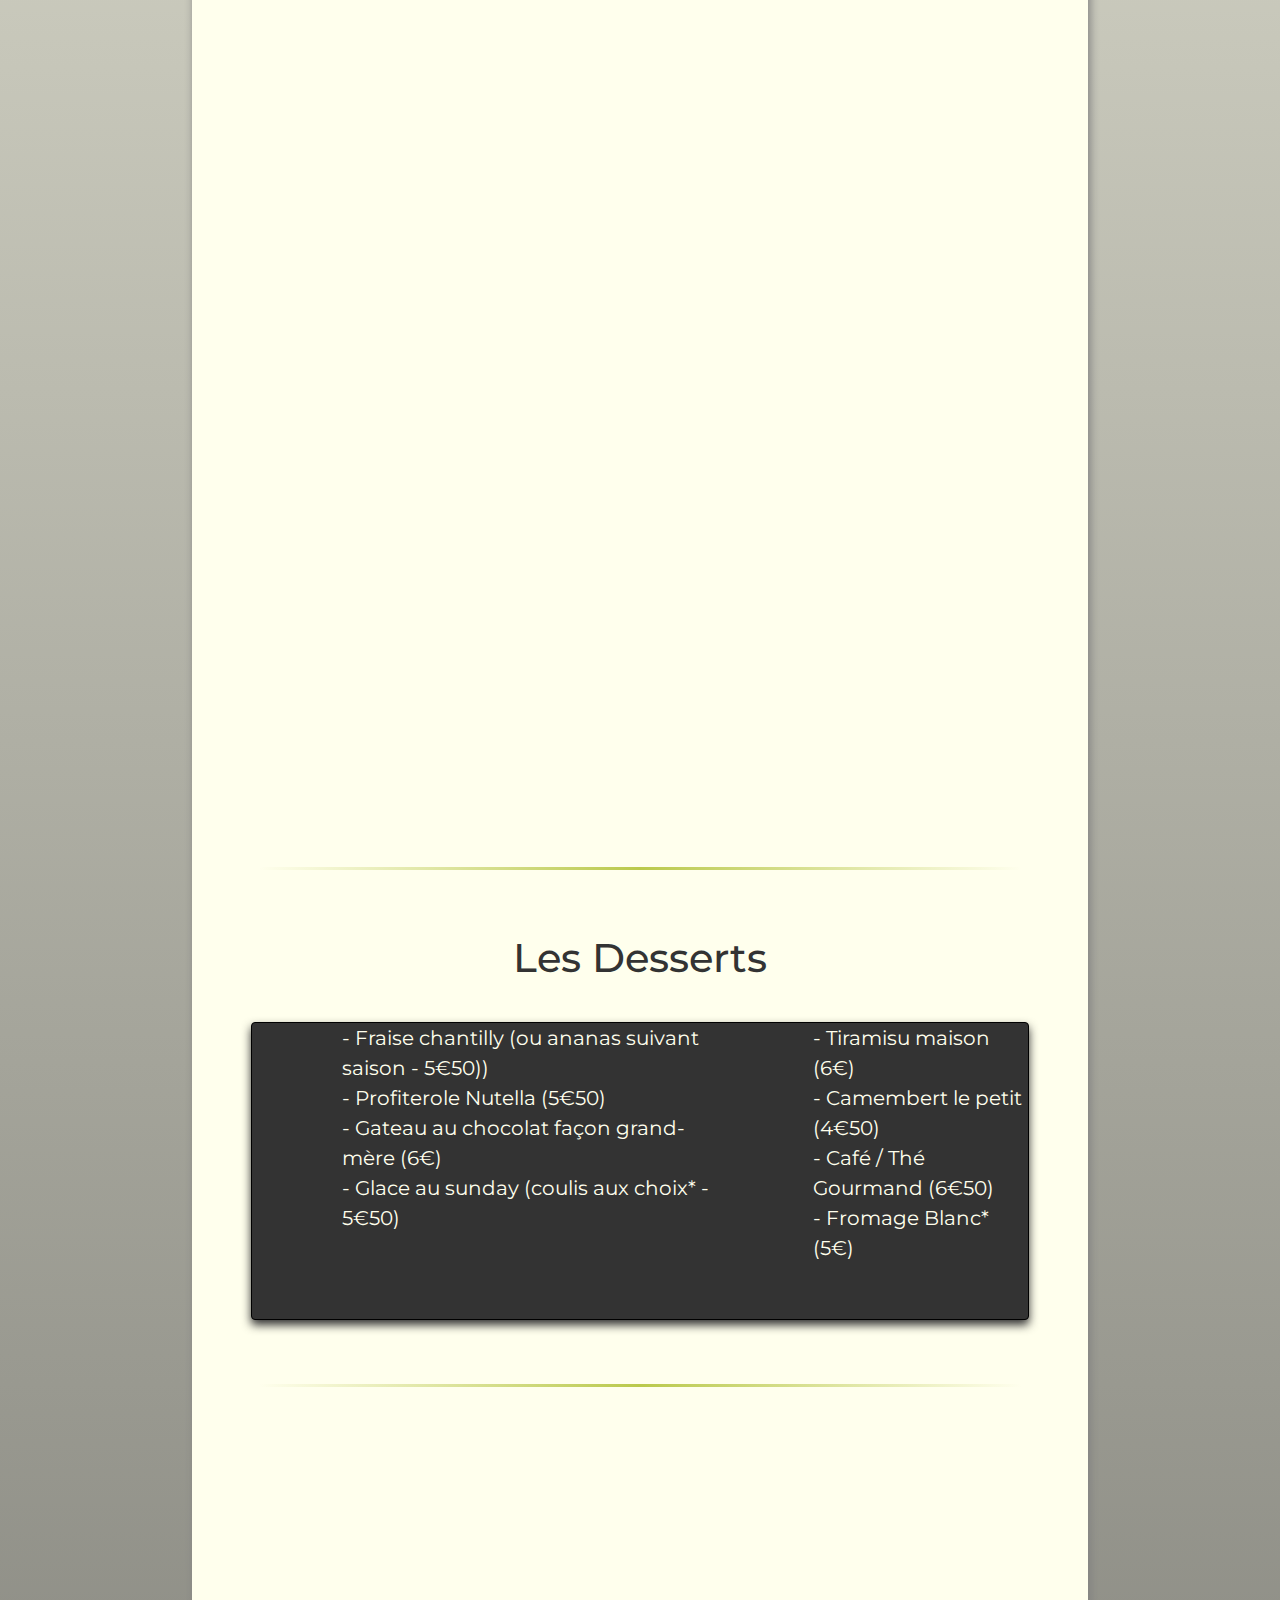
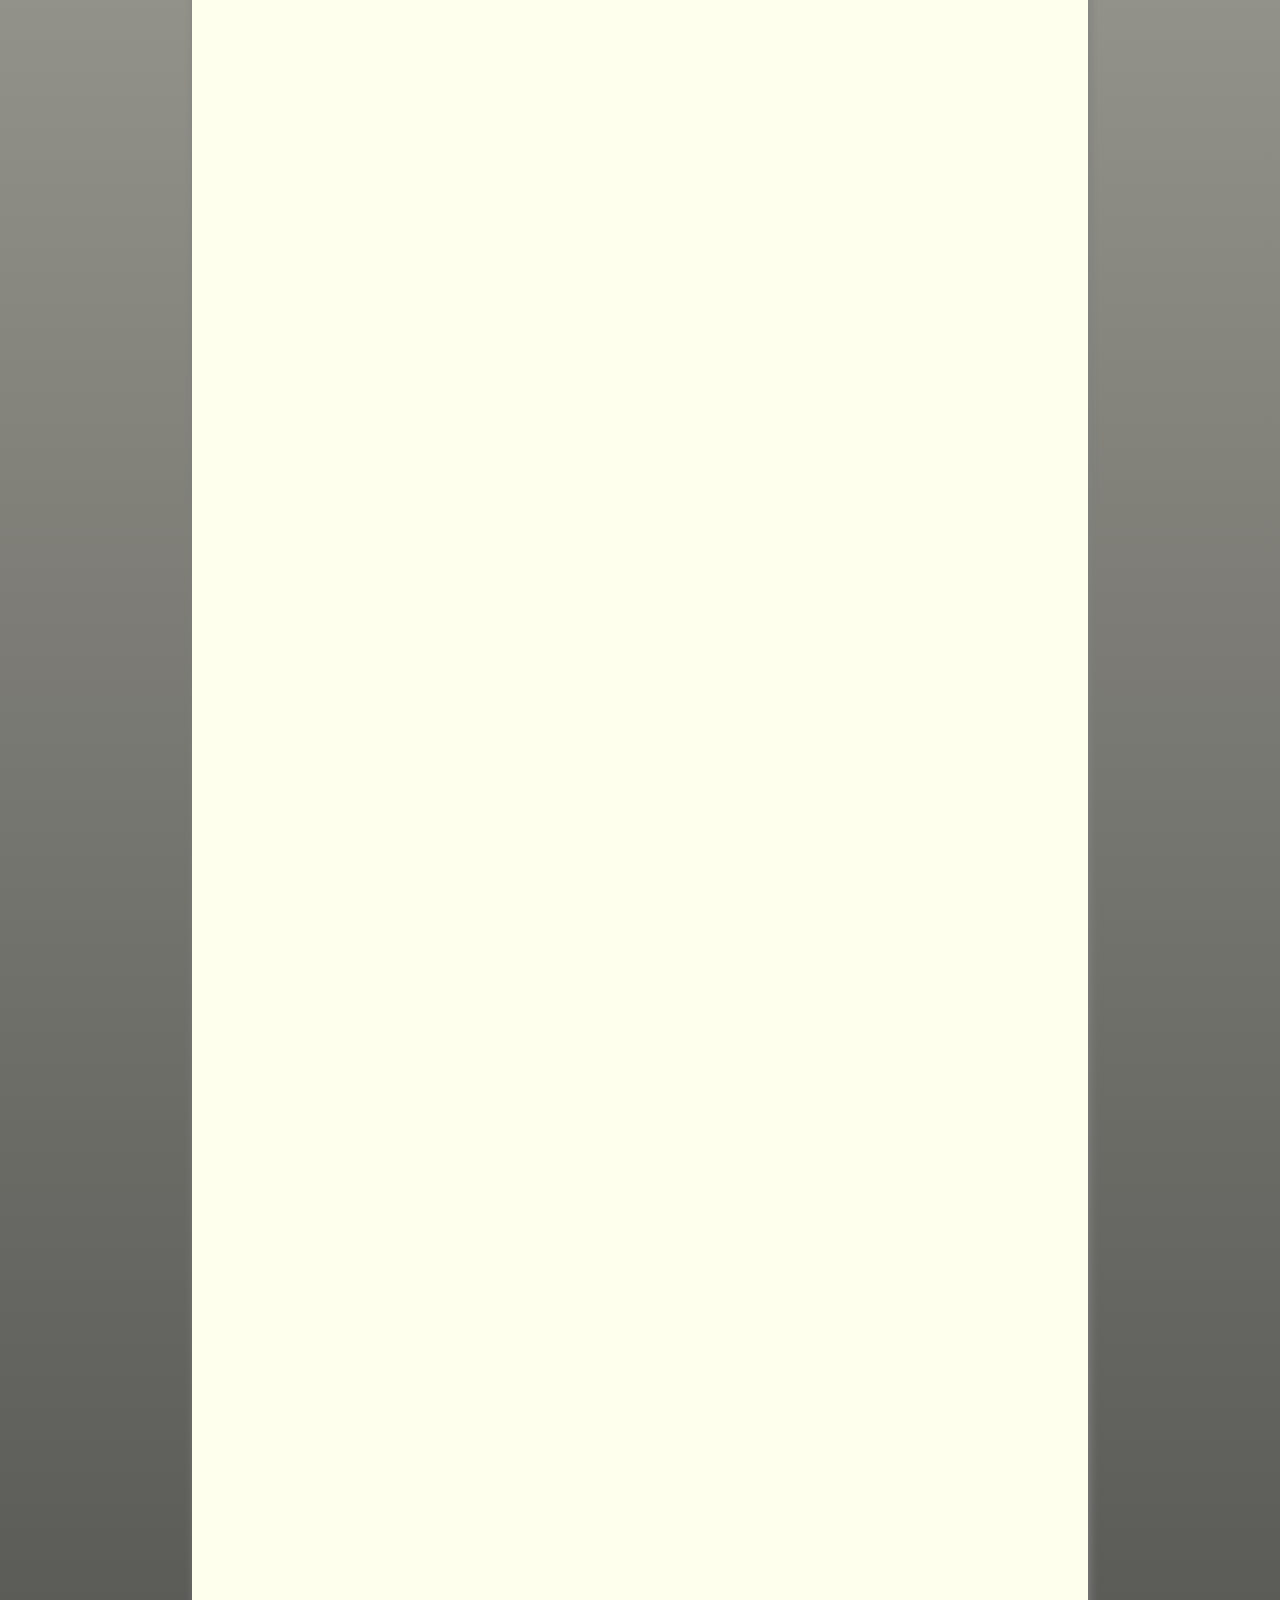
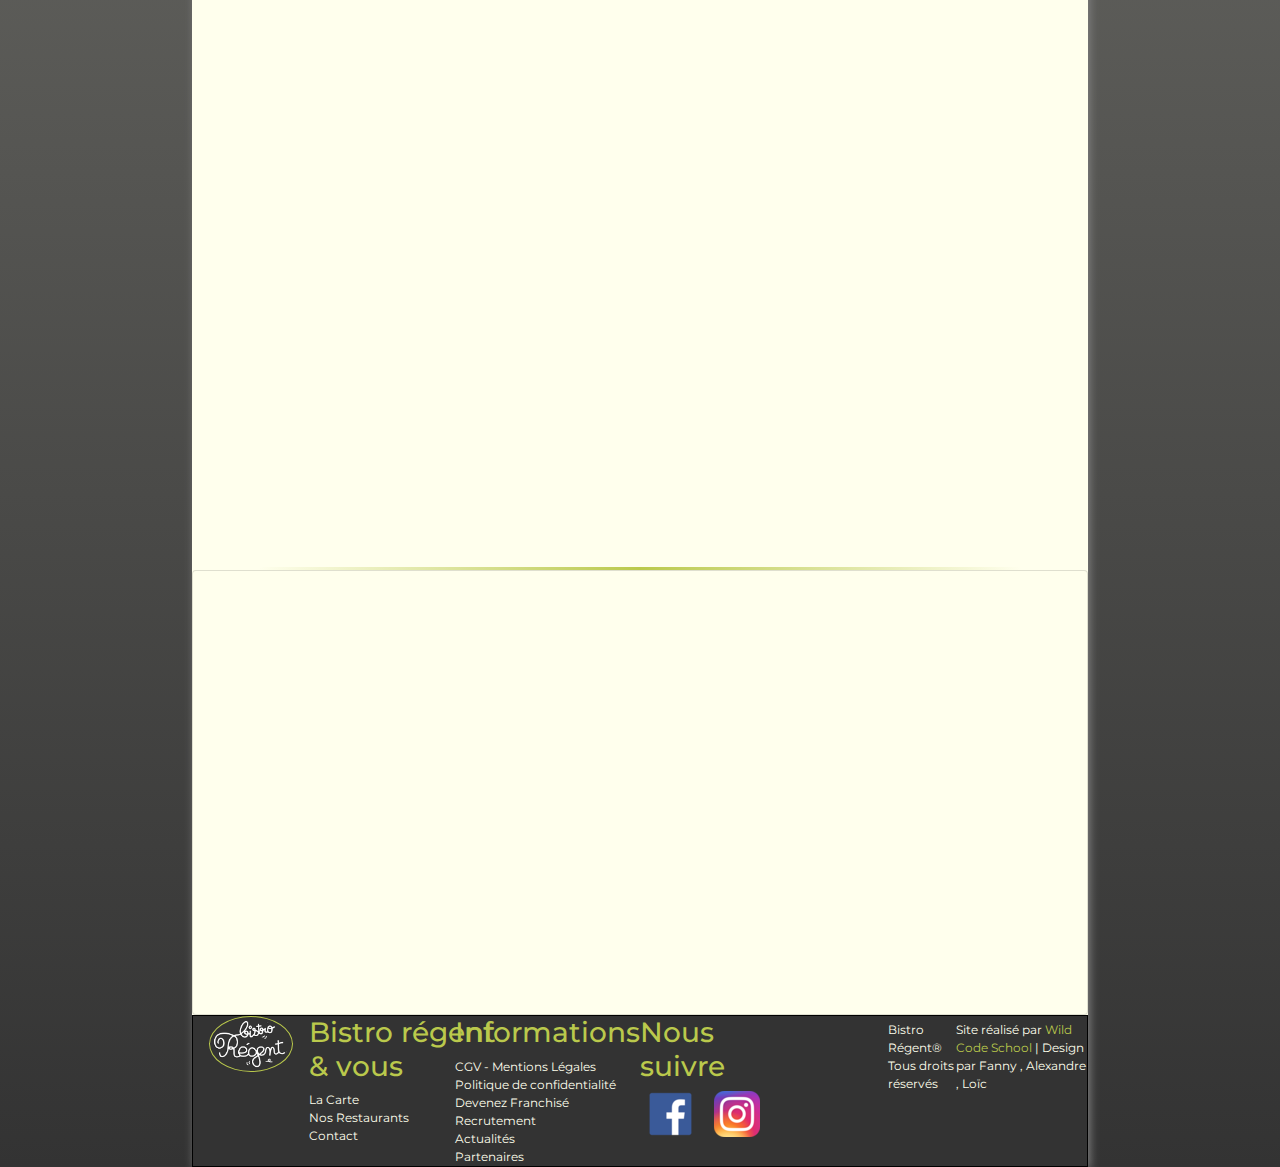
==== commit 63a8a21a: "add section separators" ====
--- a/index.html
+++ b/index.html
@@ -128,7 +128,7 @@
                                 <h6>Nous vous accueillons tous les jours </h6>   
                                 <p>  Le midi de 11h45 à 14h30<br>
                                     Le soir de 18h45 et jusqu'à : <br>
-                                    - 22h45 du dimanchnpe au mercredi<br>
+                                    - 22h45 du dimanche au mercredi<br>
                                     - 23h le jeudi<br>
                                     - 23h15 le vendredi et le samedi
                                 </p></div>
@@ -145,11 +145,13 @@
                         </div>
                     </div>
                     <a href="#contact" id="booking" class="nav_btn">Réservez !</a>
-                </div>
+                </div>             
                 </section>
+                <div class="endsection"></div>
 
                 <!----------------------------------------------- Plat/Dessert---------------------------------------------------->
-                <section class="card" id="dishes">
+                <section class="cardmenu
+                " id="dishes">
                 <div class="appear" data-delai="100">
                     <h1>Les plats</h1>
                     <div class="formule">
@@ -196,9 +198,10 @@
                         <p>-Mini viande ou poisson au choix + glace Sunday au choix</p>
                    </div>
     
-                
+            
             </section>
-            <section class="card" id="desserts">
+            <div class="endsection"></div>
+            <section class="cardmenu" id="desserts">
                 <h1>Les Desserts</h1>
                  <div class="desserts">
                      <div class="liste">
@@ -221,12 +224,13 @@
                     </div>
                     </div>
                     <p> (*) coulis au choix : Caramel, Chocolat coulant au Nutella ®, Café, Fruits rouges</p>
-                </div>
+                </div>      
             </section>
+            <div class="endsection"></div>
     
                 <!-- BOISSONS -->
     
-                <section class="card" id="drinks">
+                <section class="cardmenu" id="drinks">
                     <div class="appear" data-delai="100">
                     <h1>Les Boissons</h1>
                     <div class="container-softs">
@@ -415,7 +419,9 @@
                         </div>
                     </div>
                 </div>
+                
                 </section>
+                <div class="endsection"></div>
     
                 <!-- FORMULAIRE -->
                 <section class="card" id="contact">
--- a/style.css
+++ b/style.css
@@ -5,6 +5,20 @@
     --color: #bac94c;
 }
 
+::-webkit-scrollbar {
+    width: 12px;
+}
+ 
+::-webkit-scrollbar-track {
+    box-shadow: inset 0 0 6px rgba(0,0,0,0.3); 
+    border-radius: 10px;
+    background-color: var(--light);    
+}
+ 
+::-webkit-scrollbar-thumb {
+    
+    background-color: var(--dark);
+}
 
 /* GENERAL  */
 html,
@@ -27,11 +41,31 @@
     flex-direction: column;
 }
 
+a:hover{
+    text-decoration: none;
+}
 
 .appear{
     opacity:0;
     position: relative;
     top: 100px;
+  }
+
+  .cardmenu h1{
+      color: var(--dark);
+      padding: 2rem;
+  }
+
+  .cardmenu {
+      margin: 2rem 1rem;
+      padding-bottom: 2rem;
+  }
+
+  .endsection{
+    background: linear-gradient(to right, var(--light), var(--color), var(--light));
+    height: 3px;
+    width: 85%;
+    margin: 0 auto;
   }
 /* +++++++++++++++++++++++++++++++++++++++++++++++++++++++++++++++++++++++++++++++++++++++++++++++++++++++++++++++++++++ */
 /* +++++++++++++++++++++++++++++++++++++++++++++++++++++ HEADER ++++++++++++++++++++++++++++++++++++++++++++++++++++++++ */
@@ -103,6 +137,16 @@
     color: var(--light);
     text-decoration: none;
     background-color: var(--dark);
+}
+
+.nav_btn:active{
+    background-color: var(--light);
+    color: var(--dark);
+}
+
+.nav_btn:hover{
+    background-color: var(--light);
+    color: var(--dark);
 }
 
 /*RESPONSIVE MENU*/
@@ -122,6 +166,22 @@
     z-index: 2;
 }
 
+
+
+/* #desktop_menu > a, #responsive_menu > a{
+    
+} */
+
+/* #desktop_menu > a:active, #responsive_menu > a:active{
+    background-color: var(--light);
+    color: var(--dark);
+}
+
+#desktop_menu > a:hover, #responsive_menu > a:hover{
+    background-color: var(--light);
+    color: var(--dark);
+} */
+
 /* +++++++++++++++++++++++++++++++++++++++++++++++++++++++++++++++++++++++++++++++++++++++++++++++++++++++++++++++++++++ */
 /* +++++++++++++++++++++++++++++++++++++++++++++++++++++ ACCUEIL +++++++++++++++++++++++++++++++++++++++++++++++++++++++ */
 /* +++++++++++++++++++++++++++++++++++++++++++++++++++++++++++++++++++++++++++++++++++++++++++++++++++++++++++++++++++++ */
@@ -199,7 +259,7 @@
 
 
 .drink-type {
-    margin: 4rem 2rem;
+    margin: 2rem 2rem;
     box-shadow: 2px 5px lightgrey;
     -moz-box-shadow: 1px 2px 5px lightgrey;
     -webkit-box-shadow: 1px 2px 5px lightgrey;
@@ -302,7 +362,8 @@
 
 #dishes img{
     filter: invert(1);
-    size: fixed;
+    height: 32px;
+    width: 46px;
 }
 
 .en-tete {
@@ -411,7 +472,7 @@
 
 footer {
     border: solid black 1px;
-    height: 243px;
+    display: flex;
     background-color: var(--dark);
     list-style: none;
 }
@@ -479,7 +540,9 @@
     color: var(--dark);
 }
 
-
+#contact{
+    background-color: var(--light);
+}
 form {
     display: grid;
     grid-template-columns: 25rem;
@@ -540,7 +603,7 @@
 }
 
 #submit_btn {
-    width: 5rem;
+    width: 7rem;
     height: 2.5rem;
     margin: 1rem;
     justify-self: end;
@@ -552,7 +615,14 @@
 
 #submit_btn:hover {
     cursor: pointer;
-    box-shadow: var(--dark) 0px 3px 8px;
+    color: var(--light);
+    background-color: var(--dark);
+}
+
+#submit_btn:active {
+    cursor: pointer;
+    color: var(--light);
+    background-color: var(--dark);
 }
 
 /* +++++++++++++++++++++++++++++++++++++++++++++++++++++++++++++++++++++++++++++++++++++++++++++++++++++++++++++++++++++ */
@@ -674,6 +744,9 @@
         border-radius: 10px;
     }
     
+    .en-tete{
+        margin: auto;
+    }
 
 @media screen and (max-width: 768px) {
     #optional {
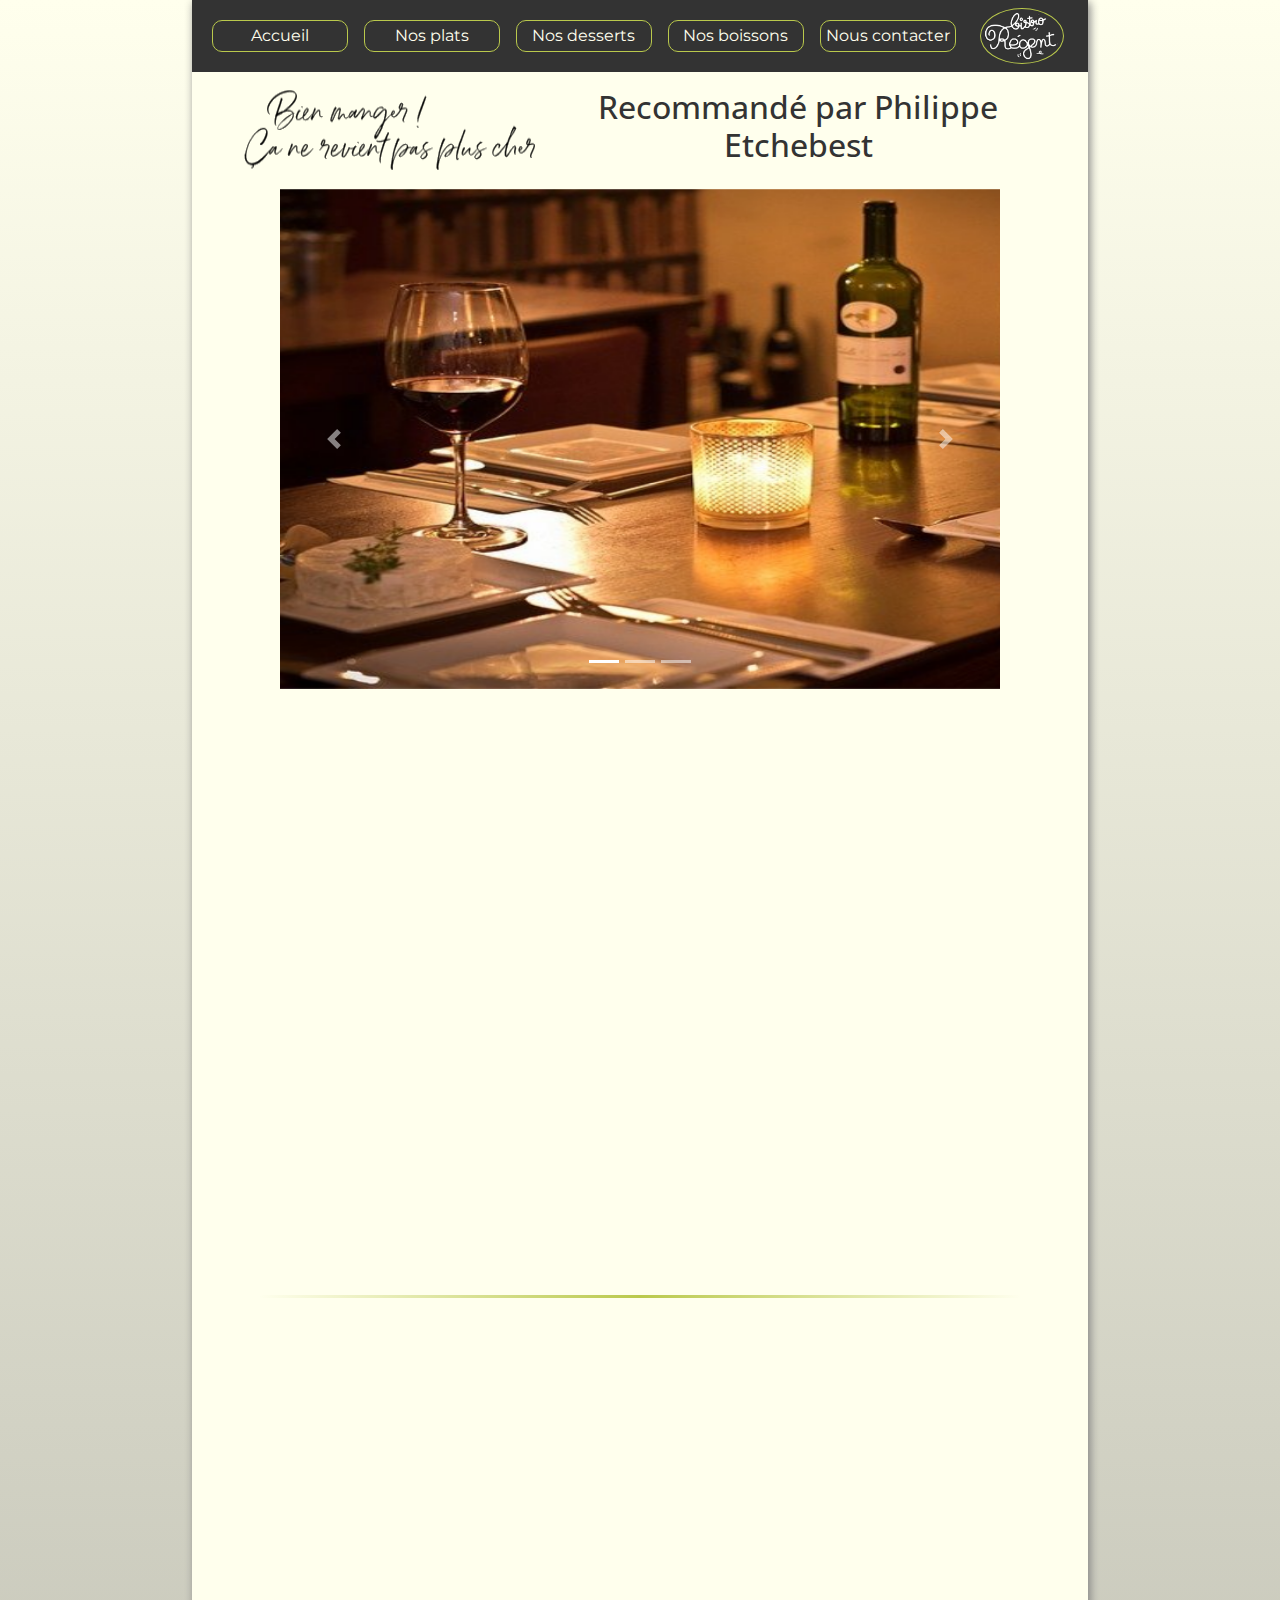
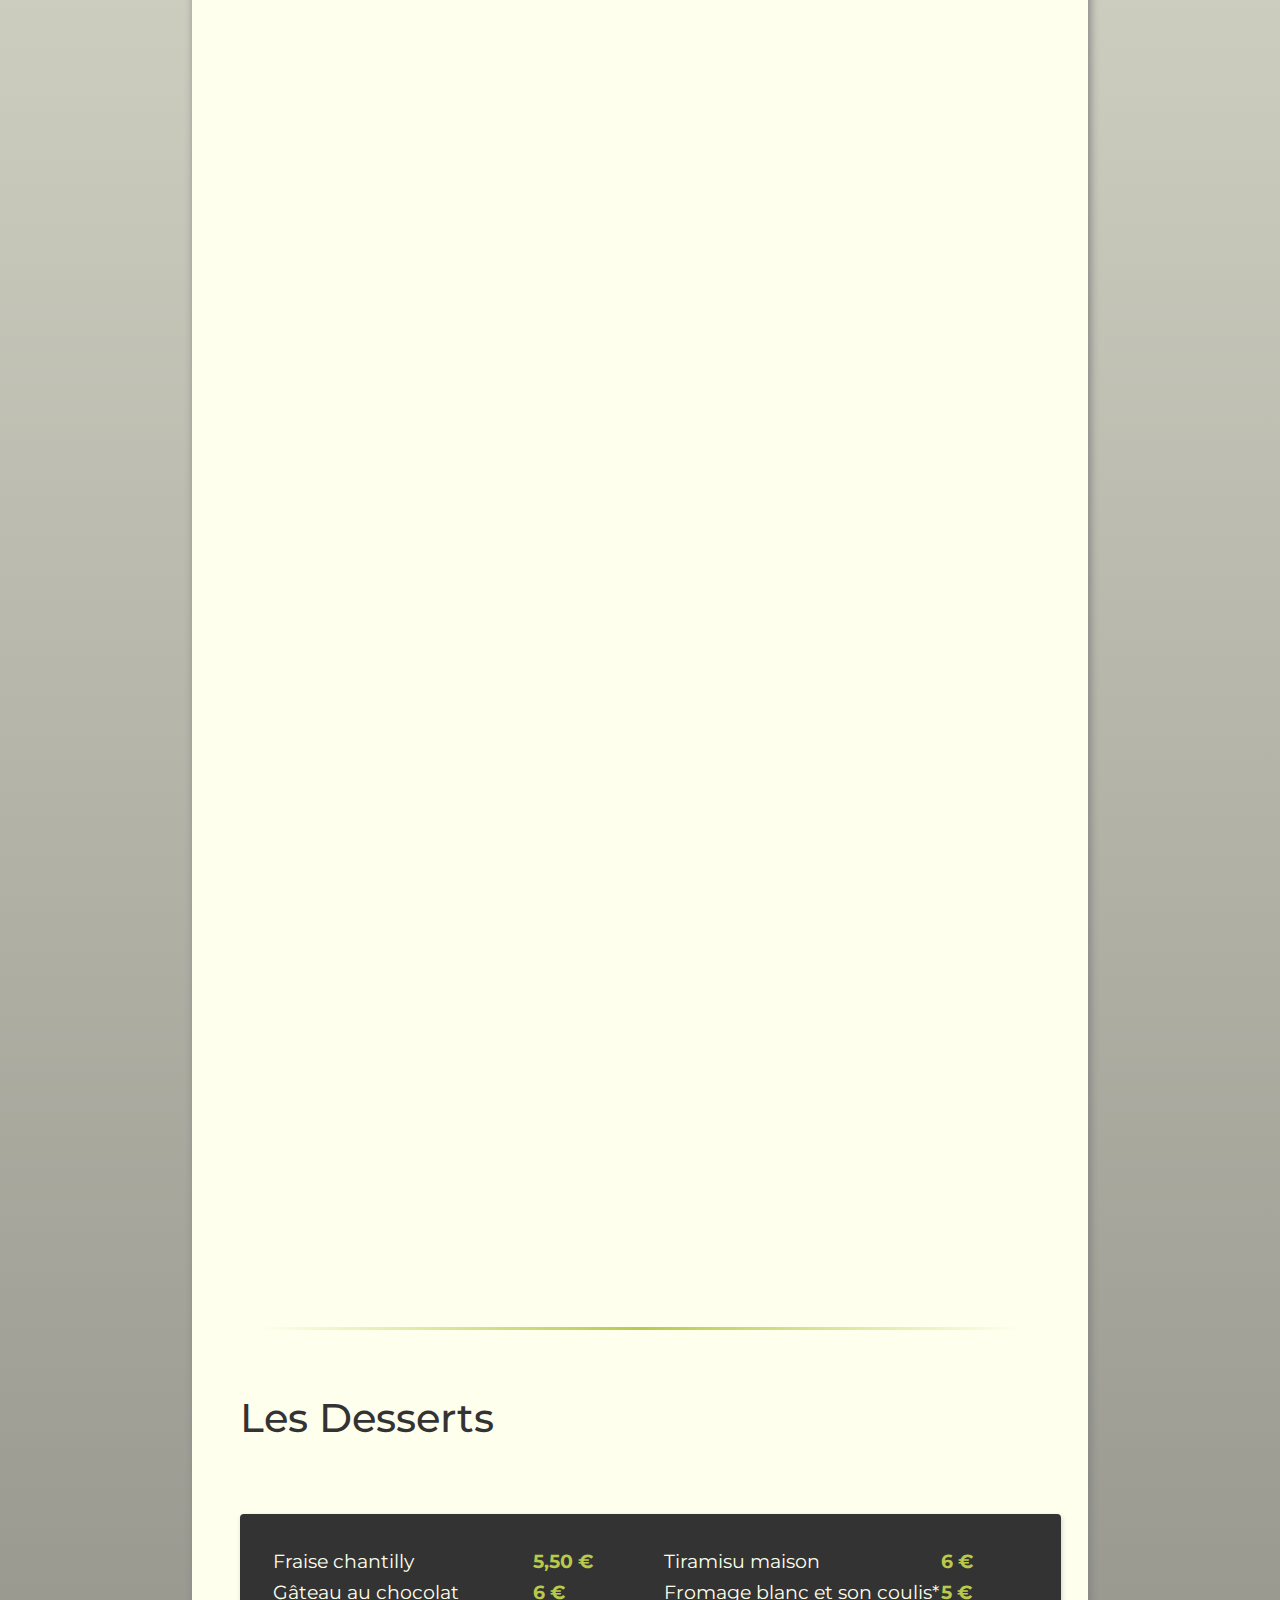
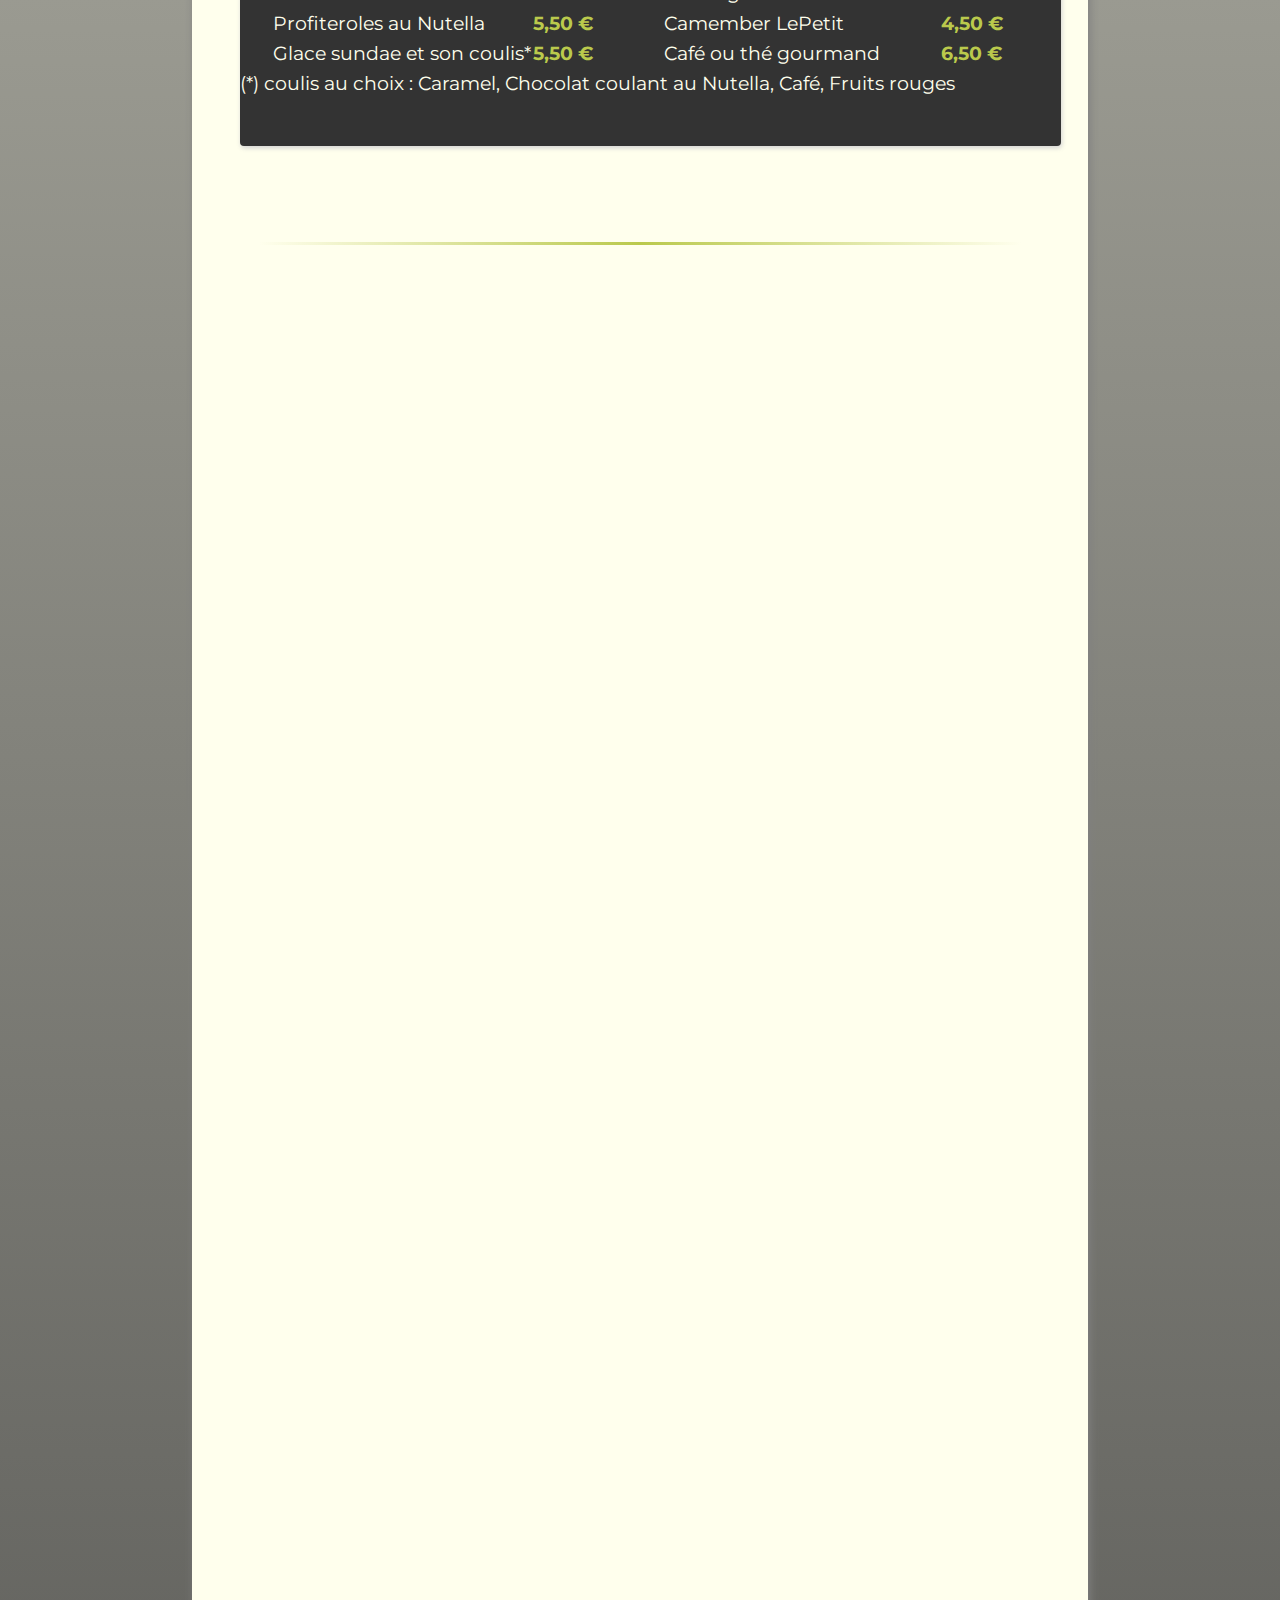
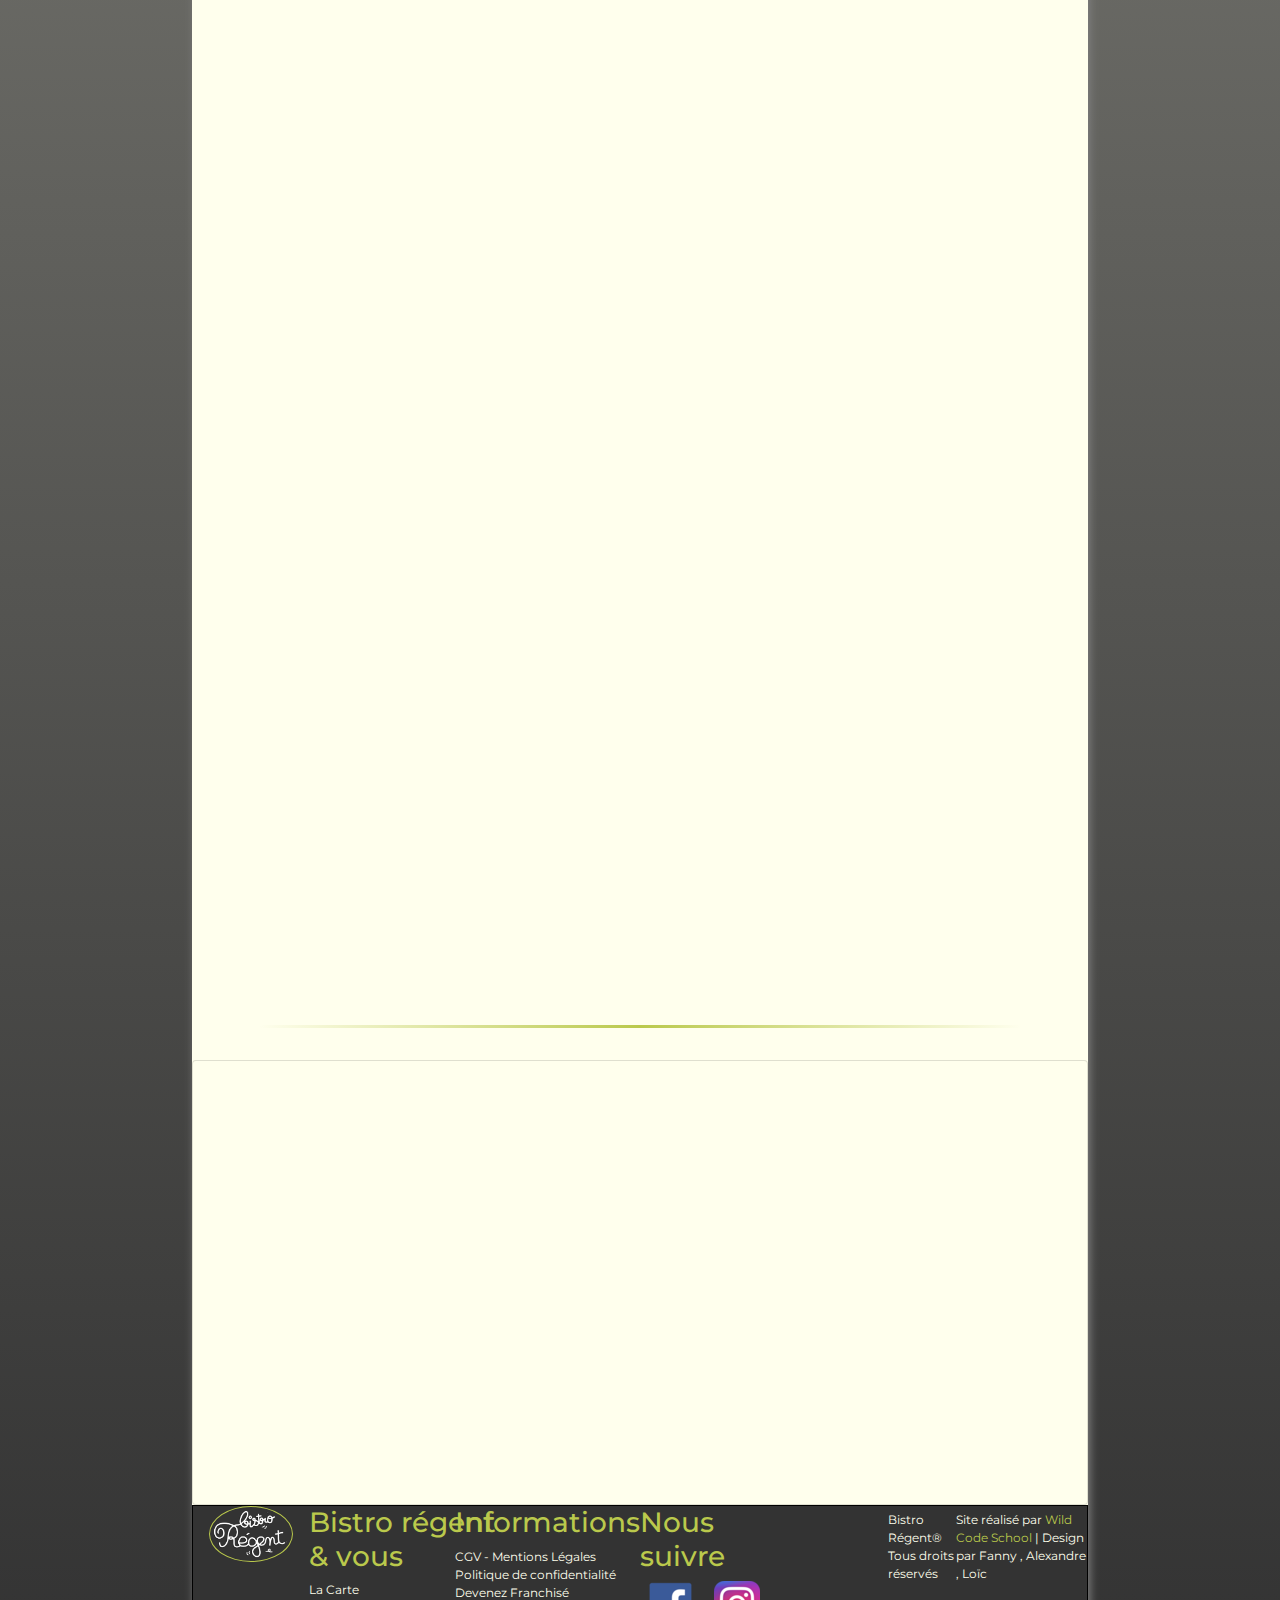
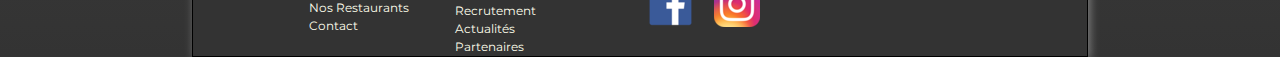
==== commit 21d707ee: "style: food menus" ====
--- a/index.html
+++ b/index.html
@@ -150,80 +150,96 @@
                 <div class="endsection"></div>
 
                 <!----------------------------------------------- Plat/Dessert---------------------------------------------------->
-                <section class="cardmenu
-                " id="dishes">
+                <section class="cardmenu" id="dishes">
                 <div class="appear" data-delai="100">
                     <h1>Les plats</h1>
-                    <div class="formule">
-                        <div class="en-tete">
-                            <h2>Notre formule à 13,90€</h2>
-                        <h3> Salade et frites à volonté avec une viande au choix :</h3>
-                        </div>
+                    <div class="food">
+                            <div class="en-tete">
+                                <h2>Notre formule à 13,90€</h2>
+                            <h3> Salade et frites à volonté avec une viande au choix :</h3>
+                            </div>          
+                            <div class="meat">
+                                <h2>Boeuf</h2>
+                                <img src="img/logo_boeuf.png" alt="boeuf">
+                            </div>
+                        <p id="rumsteak" class="rumsteak">Le coeur de rumsteak </p>
+                        <p id="tartare"> Le fameux tartare de boeuf Charmélcia</p>      
                         
                         <div class="meat">
-                            <h2>Boeuf</h2>
-                            <img src="img/logo_boeuf.png" alt="boeuf">
-                        </div>
-                    <p id="rumsteak" class="rumsteak">- Coeur de rumsteak </p>
-                    <p id="tartare">- Le fameux tartare de boeuf Charmélcia</p>      
-                    
-                    <div class="meat">
-                        <h2>Saumon</h2>
-                        <img src="img/logo_poisson.png" alt="poisson">                      
-                    </div>
-                    
-    
-                        <p id="escalope">- Escalope de saumon frais à la plancha </p>
-    
-                        <p id="saumon">- Tartare de saumon Charmélcia – 180g </p>
-                     <div class="meat">
-                        <h2>Canard</h2>     
-                        <img src="img/logo_canard.png" alt="canard">
-                     </div>   
-                       
-                    
-                    
-                        <p id="magret">- Filet de magret de canard grillé</p>   
-               
-                    </div>
-                <div class="appear" data-delai="100">
-                <h1>A Partager</h1>
-                   <div class="partage">
-                        <p>- Pour 2 “façon côte de Boeuf” – 800g ( 45€)</p>
-                        <p>-Si vous souhaitez la partager (10 € supplémentaire pour chaques couverts)</p>
-                   </div>
-    
-                <h1>Menu Kid</h1>
-                   <div class="kid">
-                        <p>-Mini viande ou poisson au choix + glace Sunday au choix</p>
-                   </div>
-    
-            
+                            <h2>Saumon</h2>
+                            <img src="img/logo_poisson.png" alt="poisson">                      
+                        </div>
+                            <p id="escalope"> L'escalope de saumon frais à la plancha </p>
+                            <p id="saumon">Le tartare de saumon Charmélcia – 180g </p>
+                         <div class="meat">
+                            <h2>Canard</h2>     
+                            <img src="img/logo_canard.png" alt="canard">
+                         </div>   
+                            <p id="magret"> Le filet de magret de canard grillé</p>   
+                        <div class="othermenu"></div>
+                    <div class="appear" data-delai="100">
+                    <h1>A PARTAGER</h1>
+                       <div class="partage">
+                            <p> Pour 2 “façon côte de Boeuf” – 800g <div class="price-tag">45€</div></p>
+                            <p>Si vous souhaitez la partager : <div class="price-tag">10 €</div>supplémentaire pour chaques couverts</p>
+                       </div>
+                       <div class="othermenu"></div>
+        
+                    <h1>MENU ENFANT</h1>
+                       <div class="kid">
+                            <p>Mini viande ou poisson au choix avec frites et salades,  glace sundae au choix</p>
+                            <div class="price-tag">10 €</div>
+                       </div>
+                    </div>
             </section>
             <div class="endsection"></div>
+
             <section class="cardmenu" id="desserts">
+                <div class="appear" data-delai="100"></div>
                 <h1>Les Desserts</h1>
                  <div class="desserts">
                      <div class="liste">
                         <div class="liste1">
-                            <ul>
-                                <li>- Fraise chantilly (ou ananas suivant saison - 5€50))</li>
-                                <li>- Profiterole Nutella (5€50)</li>
-                                <li>- Gateau au chocolat façon grand-mère (6€)</li>
-                                <li>- Glace au sunday (coulis aux choix* - 5€50) </li>
-                        </ul>
-                    </div>
-    
-                    <div class="liste2">
-                        <ul>
-                            <li>- Tiramisu maison (6€)</li>
-                            <li>- Camembert le petit (4€50)</li>
-                            <li>- Café / Thé Gourmand (6€50)</li>
-                            <li>- Fromage Blanc*(5€)</li>
-                        </ul>
-                    </div>
-                    </div>
-                    <p> (*) coulis au choix : Caramel, Chocolat coulant au Nutella ®, Café, Fruits rouges</p>
+                            <table class="first">
+                                <tr>
+                                    <td>Fraise chantilly </td>
+                                    <td><div class="price-tag">5,50 €</div></td>
+                                </tr>
+                                <tr>
+                                    <td>Gâteau au chocolat</td>
+                                    <td><div class="price-tag">6 €</div></td>
+                                </tr>
+                                <tr>
+                                    <td>Profiteroles au Nutella</td>
+                                    <td><div class="price-tag">5,50 €</div></td>
+                                </tr>
+                                <tr>
+                                    <td>Glace sundae et son coulis*</td>
+                                    <td><div class="price-tag">5,50 €</div></td>
+                                </tr>
+                            </table>
+
+                            <table class="second">
+                                <tr>
+                                    <td>Tiramisu maison</td>
+                                    <td><div class="price-tag">6 €</div></td>
+                                </tr>
+                                <tr>
+                                    <td>Fromage blanc et son coulis*</td>
+                                    <td><div class="price-tag">5 €</div></td>
+                                </tr>
+                                <tr>
+                                    <td>Camember LePetit</td>
+                                    <td><div class="price-tag">4,50 €</div></td>
+                                </tr>
+                                <tr>
+                                    <td>Café ou thé gourmand</td>
+                                    <td><div class="price-tag">6,50 €</div></td>
+                                </tr>
+                            </table>
+
+                    </div>
+                    <p> (*) coulis au choix : Caramel, Chocolat coulant au Nutella, Café, Fruits rouges</p>
                 </div>      
             </section>
             <div class="endsection"></div>
@@ -516,8 +532,7 @@
                                 <li><a href="https://www.instagram.com/bistroregentnational/?hl=fr" title="Instagram"
                                         target="_blank">
                                         <img src="img/logo_instagram.png" alt="logo instagram" class="logoinsta"></a></li>
-    
-                            </nav>
+                                </nav>
                         </div>
                     </div>
                     <hr>
--- a/style.css
+++ b/style.css
@@ -65,7 +65,7 @@
     background: linear-gradient(to right, var(--light), var(--color), var(--light));
     height: 3px;
     width: 85%;
-    margin: 0 auto;
+    margin: 2rem auto;
   }
 /* +++++++++++++++++++++++++++++++++++++++++++++++++++++++++++++++++++++++++++++++++++++++++++++++++++++++++++++++++++++ */
 /* +++++++++++++++++++++++++++++++++++++++++++++++++++++ HEADER ++++++++++++++++++++++++++++++++++++++++++++++++++++++++ */
@@ -352,8 +352,6 @@
 /* +++++++++++++++++++++++++++++++++++++++++++++++++++++++++++++++++++++++++++++++++++++++++++++++++++++++++++++++++++++ */
 
 
-
-
 #dishes{
     color: var(--light);
     display: flex;
@@ -379,7 +377,16 @@
     text-transform: uppercase;
  }
 
-
+ .othermenu{
+    background: linear-gradient(to right, var(--dark), var(--light), var(--dark));
+    height: 1px;
+    width: 85%;
+    margin: 2rem auto;
+  }
+
+.food h1{
+    color: var(--light);
+}
 .meat{ 
     display: inline-flex;
     margin: 1rem;
@@ -387,79 +394,59 @@
 
 .meat h2{
     padding-right: 1.5rem;
-
-}
-
+    text-transform: uppercase;
+
+}
 
 
 
 #dishes p {
-    font-size: 25px;
-    color: var(--light);
-    height: 25px;
-}
-
-#dishes .partage {
-    border: solid 1px black;
+    font-size: 1.5rem;
+    color: var(--light);
+   
+}
+
+.food .price-tag{
+    font-size: 1.5rem;
+}
+
+.kid p{
+    width: 80%;
+    margin: 0 auto;
+}
+#desserts .desserts {
+    margin: 2rem 2rem;
+    box-shadow: 2px 5px lightgrey;
+    -moz-box-shadow: 1px 2px 5px lightgrey;
+    -webkit-box-shadow: 1px 2px 5px lightgrey;
+    border-radius: 4px;
     background-color: var(--dark);
+    color: var(--light);
+    padding: 2rem 0;
+    font-size: 1.2rem;
+    display: inline-flex;
+    width: 95%;
+}
+
+table{
+    display: inline;
+    text-align: justify;
+    margin: 2rem;
+}
+ td{
+     margin: 1rem;
+ }
+#dishes .food {
+    margin: 2rem 2rem;
+    box-shadow: 2px 5px lightgrey;
+    -moz-box-shadow: 1px 2px 5px lightgrey;
+    -webkit-box-shadow: 1px 2px 5px lightgrey;
+    border-radius: 4px;
+    background-color: var(--dark);
+    color: var(--light);
+    padding: 2rem 0;
     text-align: center;
-    width: 90%;
-    margin: auto;
-    border-radius: 4px;
-    box-shadow: 0px 5px 10px var(--dark);
-}
-#dishes .kid{
-    border: solid 1px black;
-    background-color: var(--dark);
-    text-align: center;
-    width: 90%;
-    margin: auto;
-    border-radius: 4px;
-    box-shadow: 0px 5px 10px var(--dark);
-}
-#desserts .desserts {
-    border: solid 1px black;
-    background-color: var(--dark);
-    width: 90%;
-    margin: auto;
-    border-radius: 4px;
-    box-shadow: 0px 5px 10px var(--dark);
-}
-#desserts h1{
-    text-align: center;
-    font-size: 40px;
-}
-#desserts li {
-    color: var(--light);
-    font-size: 20px;
-    list-style: none;
-}
-#desserts .liste{
-    display: flex;
-}
-#desserts ul{
-    display: flex;
-    flex-direction: column;
-    justify-content: space-around;
-    margin-left: 50px;
-}
-#dessert p{
-    color: var(--light);
-    font-size: 15px;
-    text-align: center;
-    padding-top: 20px;
-}
-
-
-#dishes .formule {
-    border: solid 1px black;
-    background-color: var(--dark);
-    text-align: center;
-    width: 90%;
-    margin: auto;
-    padding-top: 40px;
-    border-radius: 4px;
-    box-shadow: 0px 5px 10px var(--dark);
+    justify-content: center;
 }
 
 #user_message {
@@ -757,7 +744,9 @@
         width: 95%;
     }
 
-    
+    .en-tete {
+        margin: 0 1rem;
+    }
 
     .wine {
         margin: 1rem 1rem;
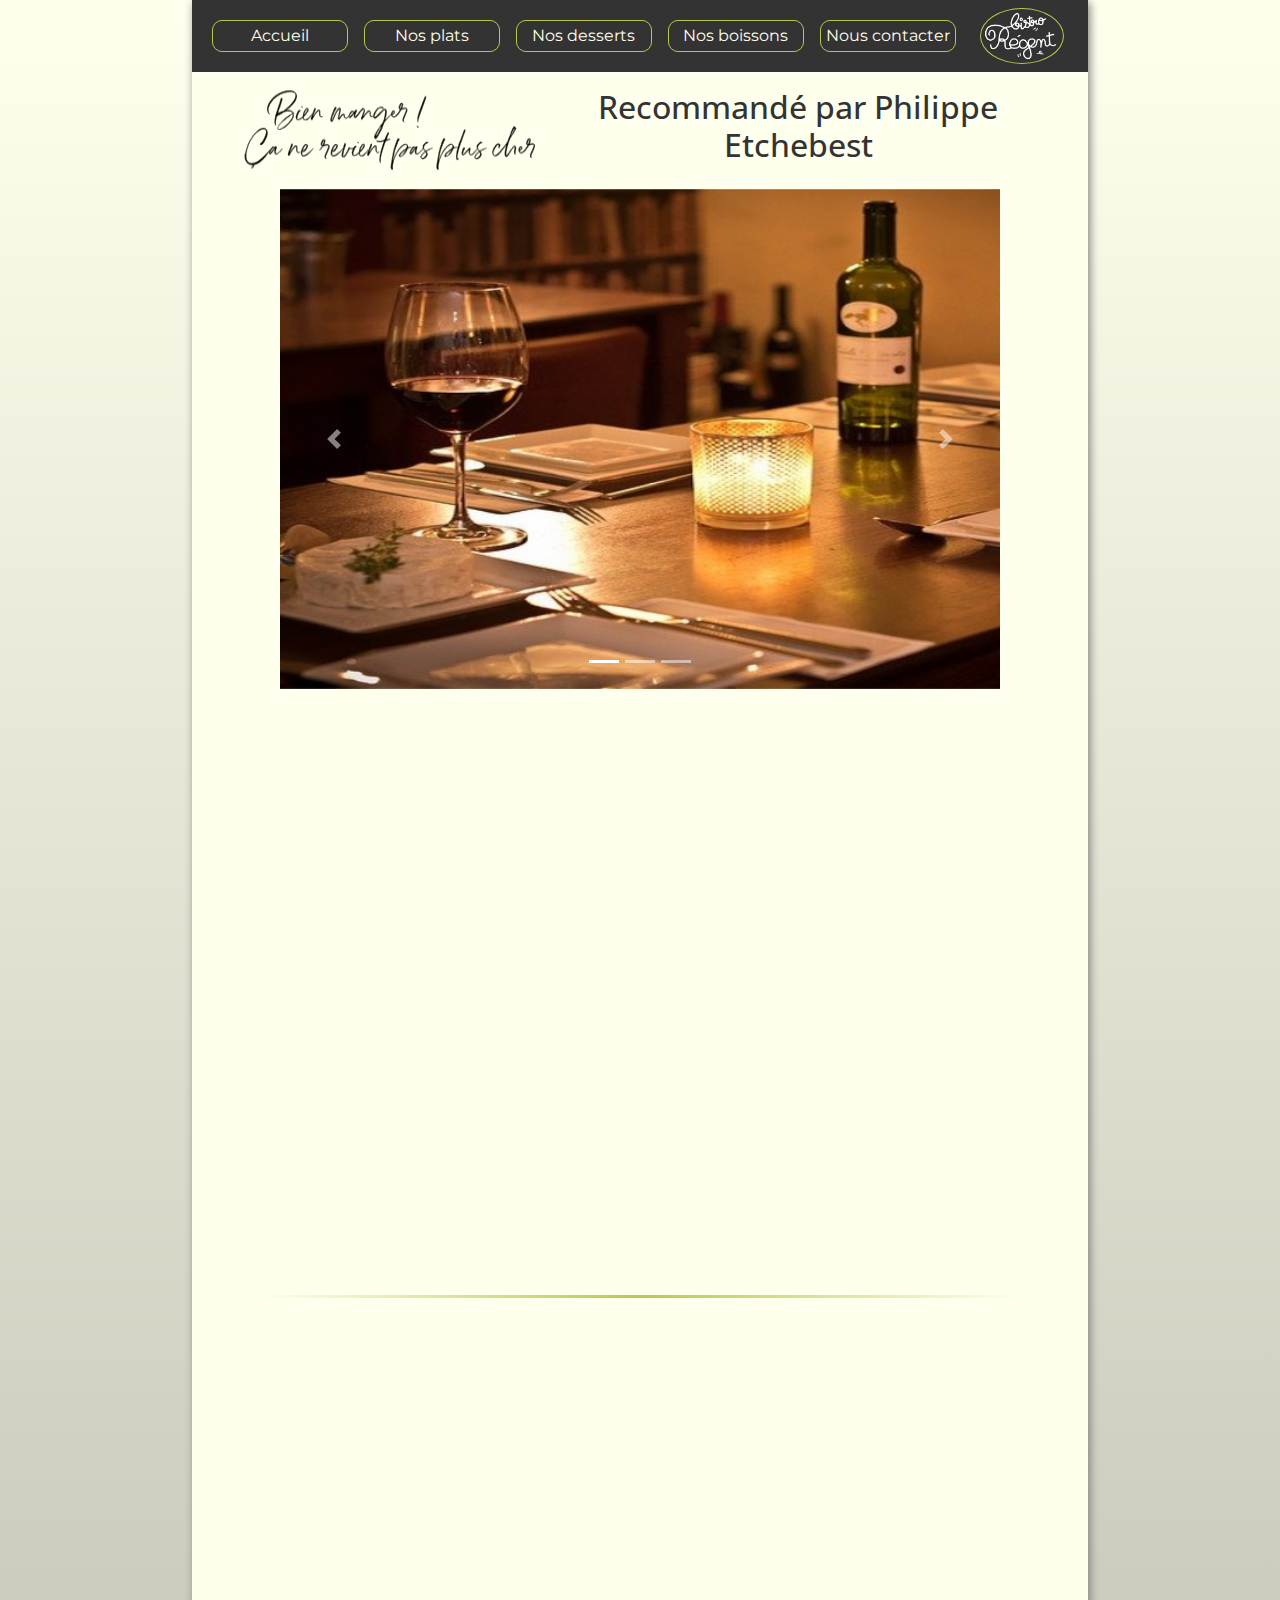
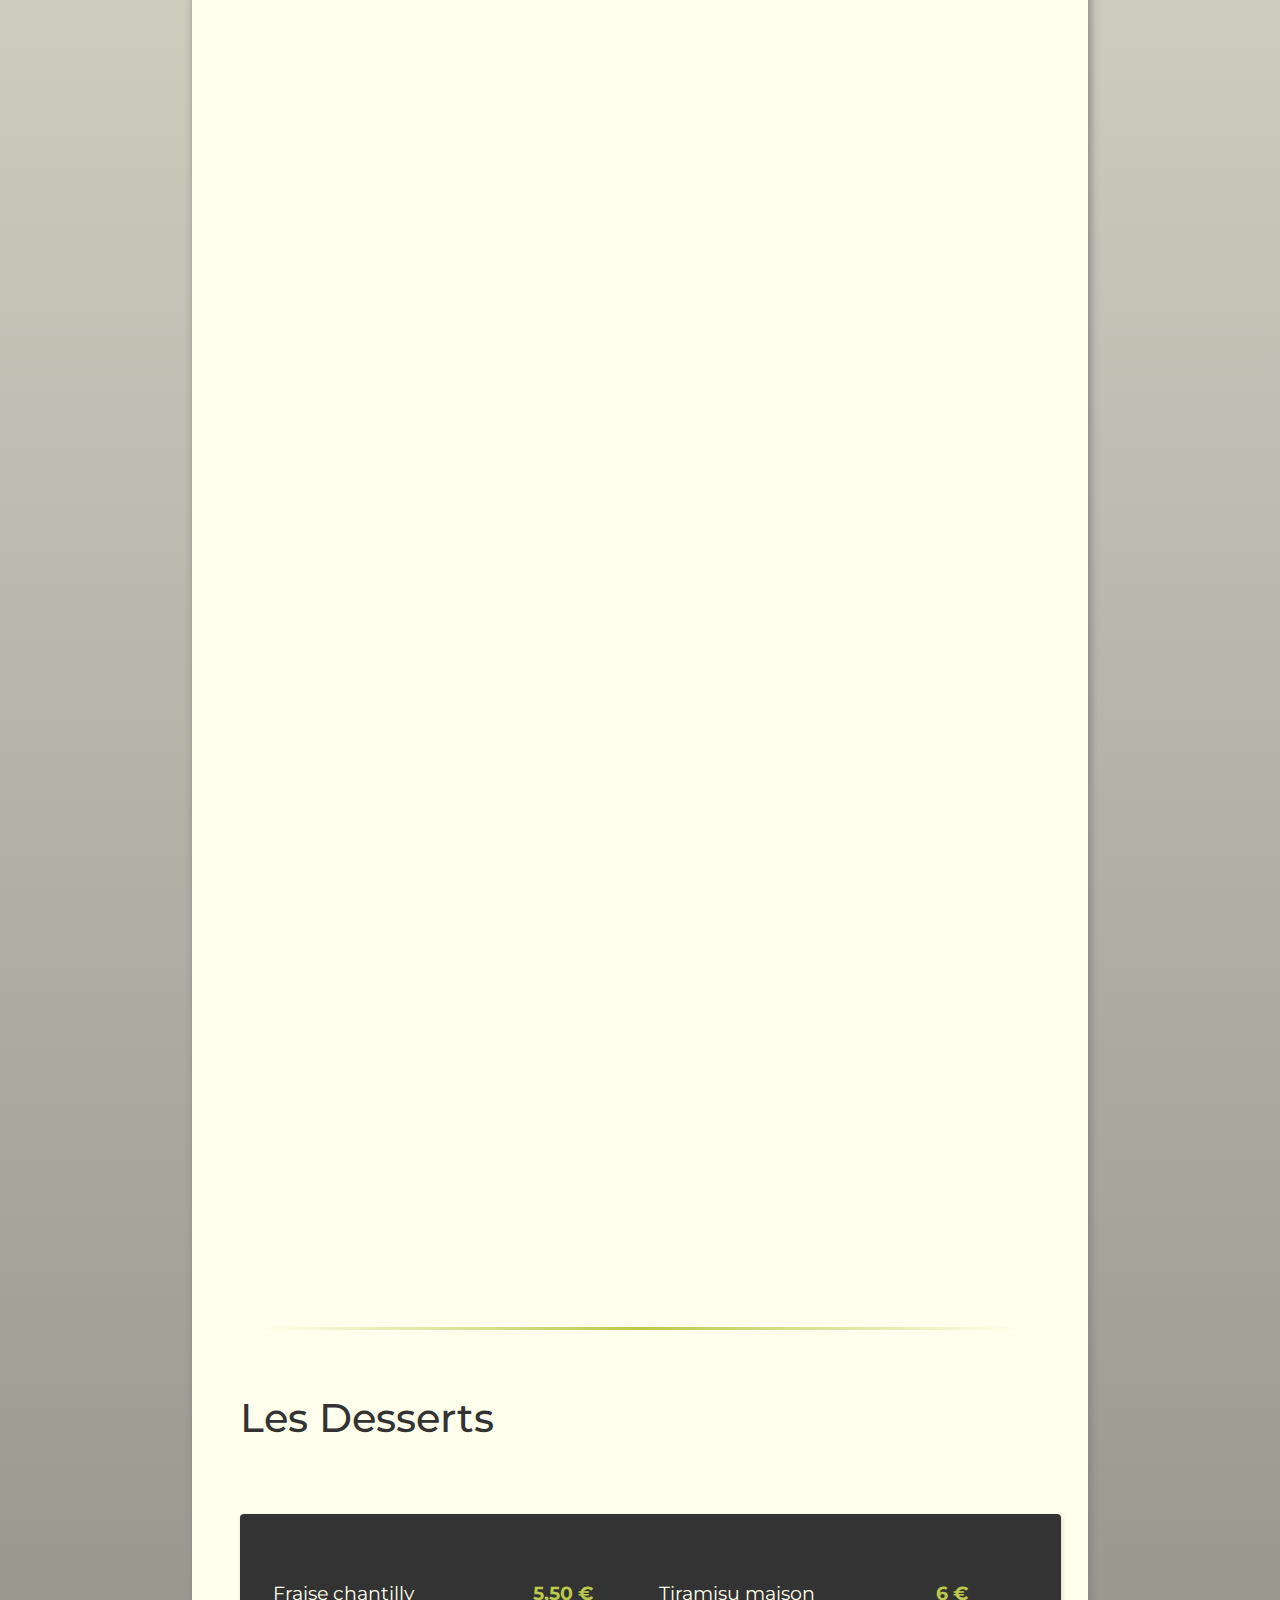
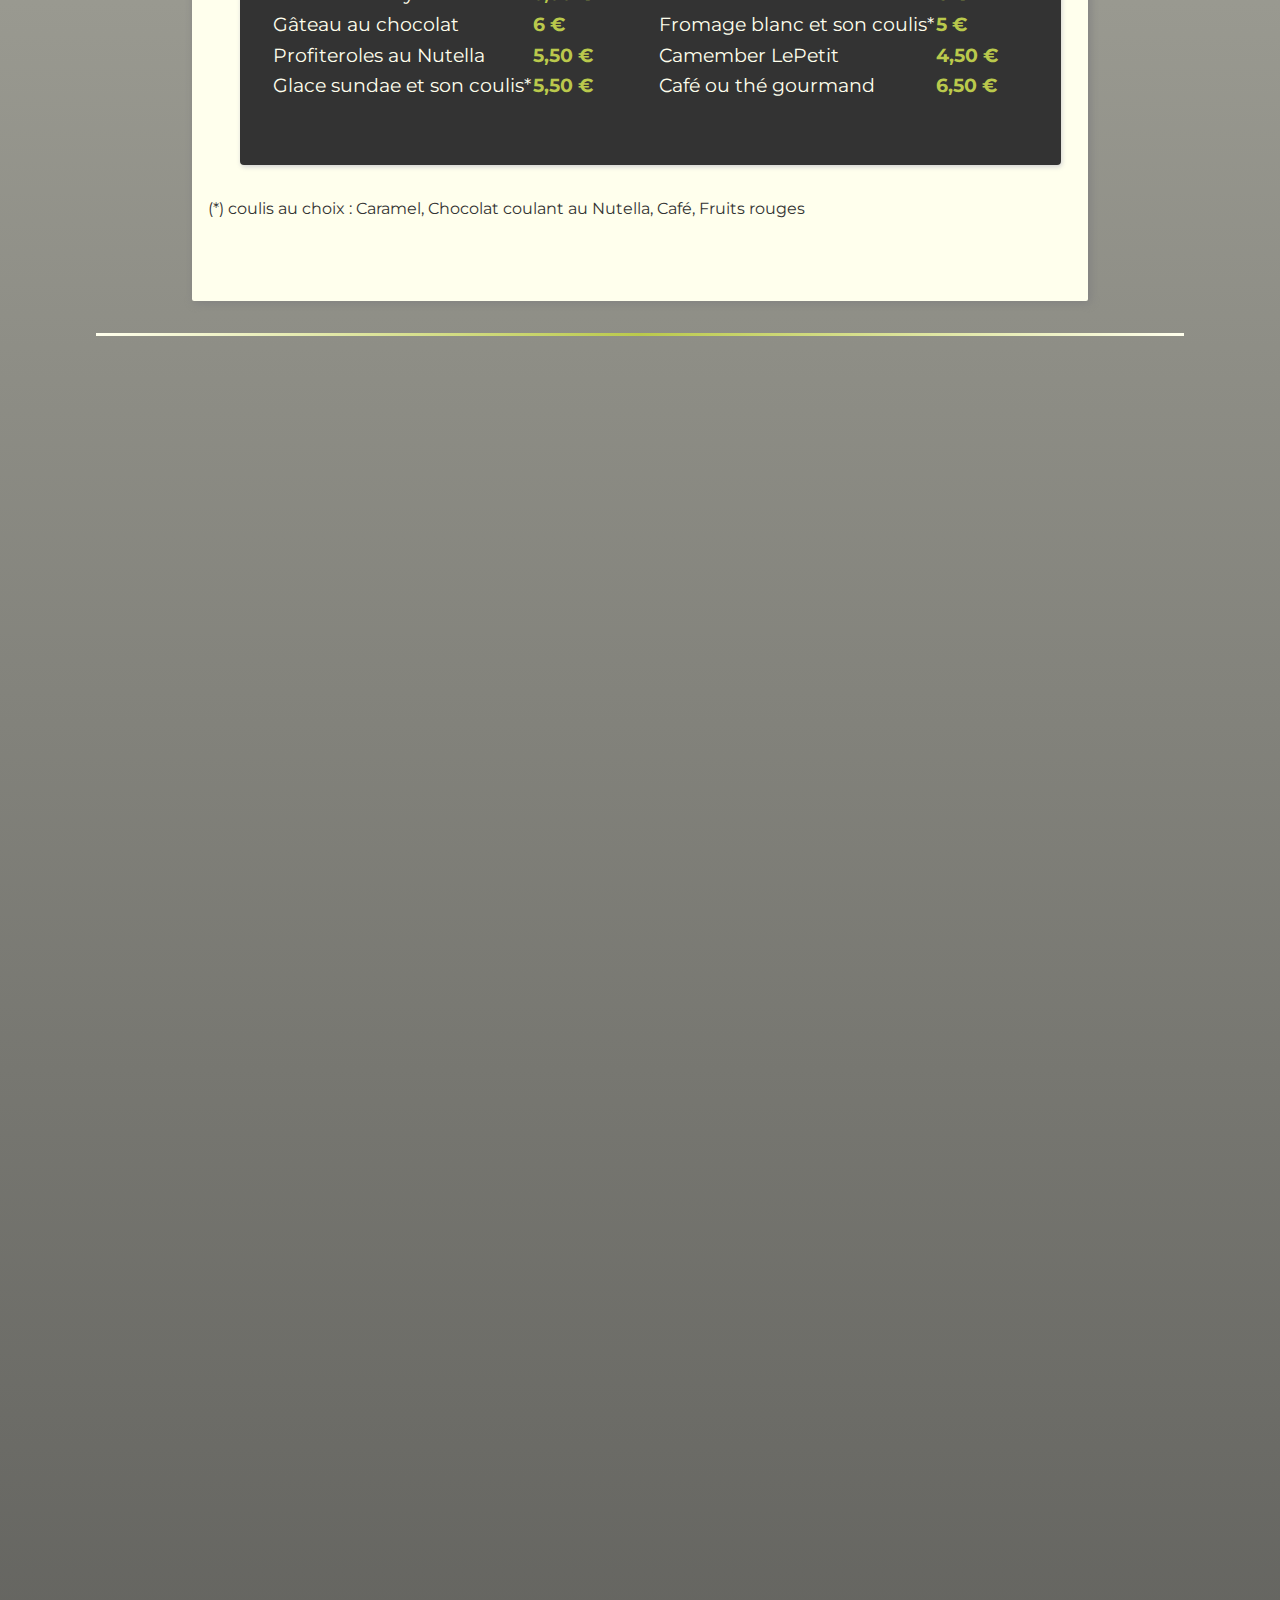
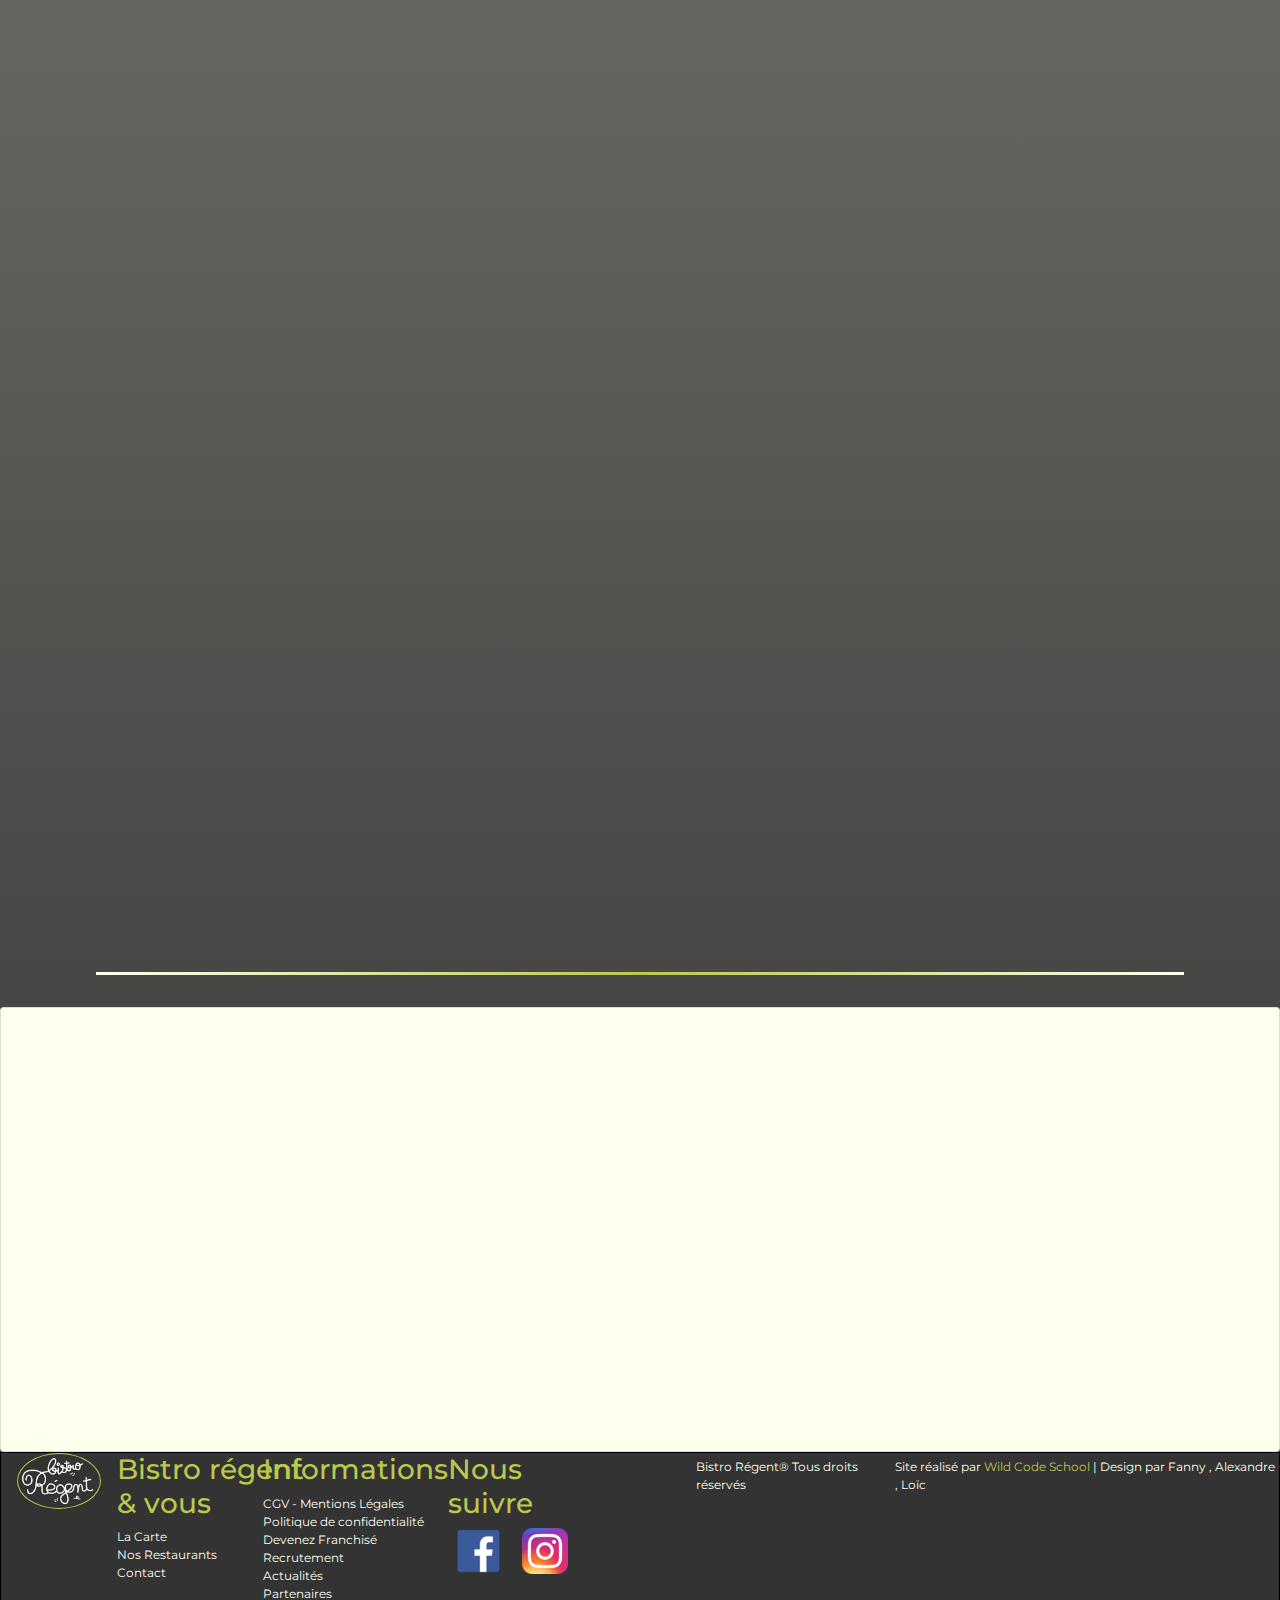
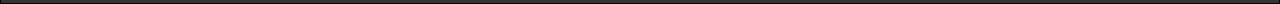
==== commit a514cdfd: "delete useless div" ====
--- a/index.html
+++ b/index.html
@@ -198,8 +198,6 @@
                 <div class="appear" data-delai="100"></div>
                 <h1>Les Desserts</h1>
                  <div class="desserts">
-                     <div class="liste">
-                        <div class="liste1">
                             <table class="first">
                                 <tr>
                                     <td>Fraise chantilly </td>
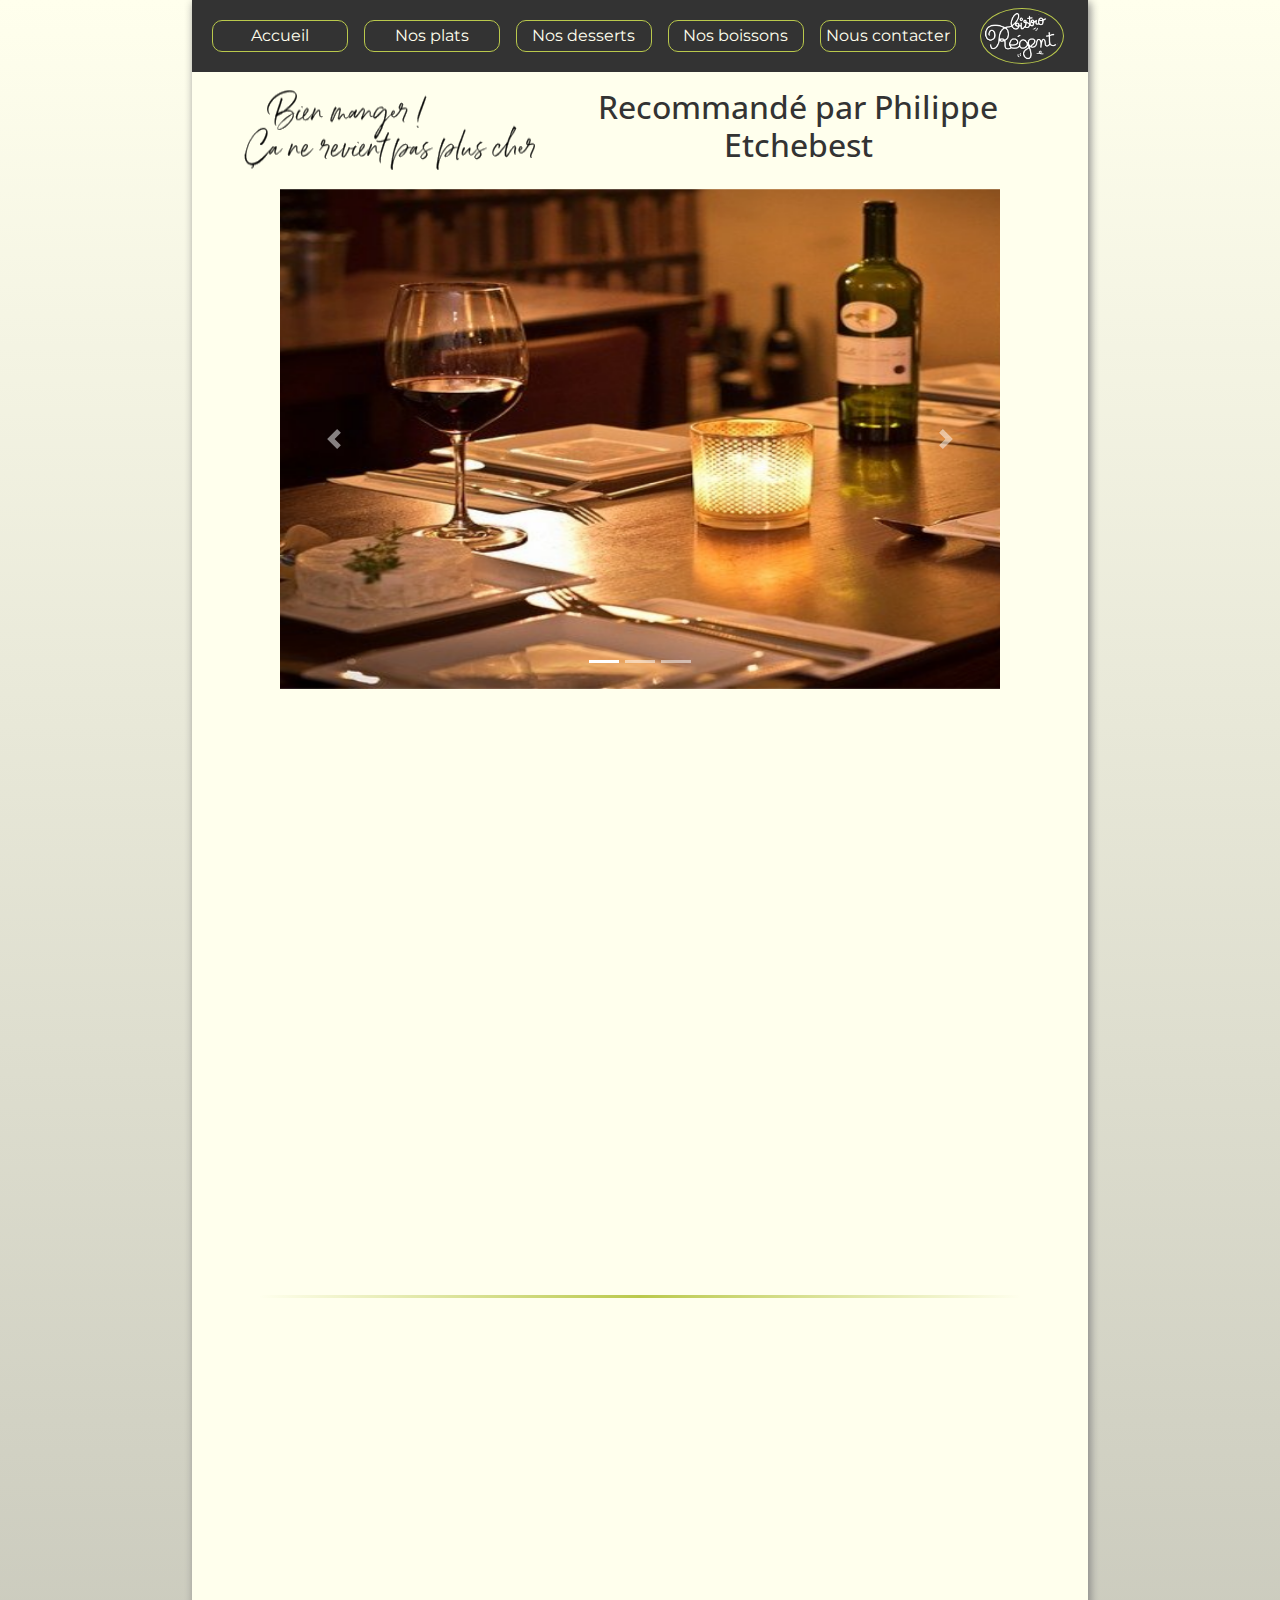
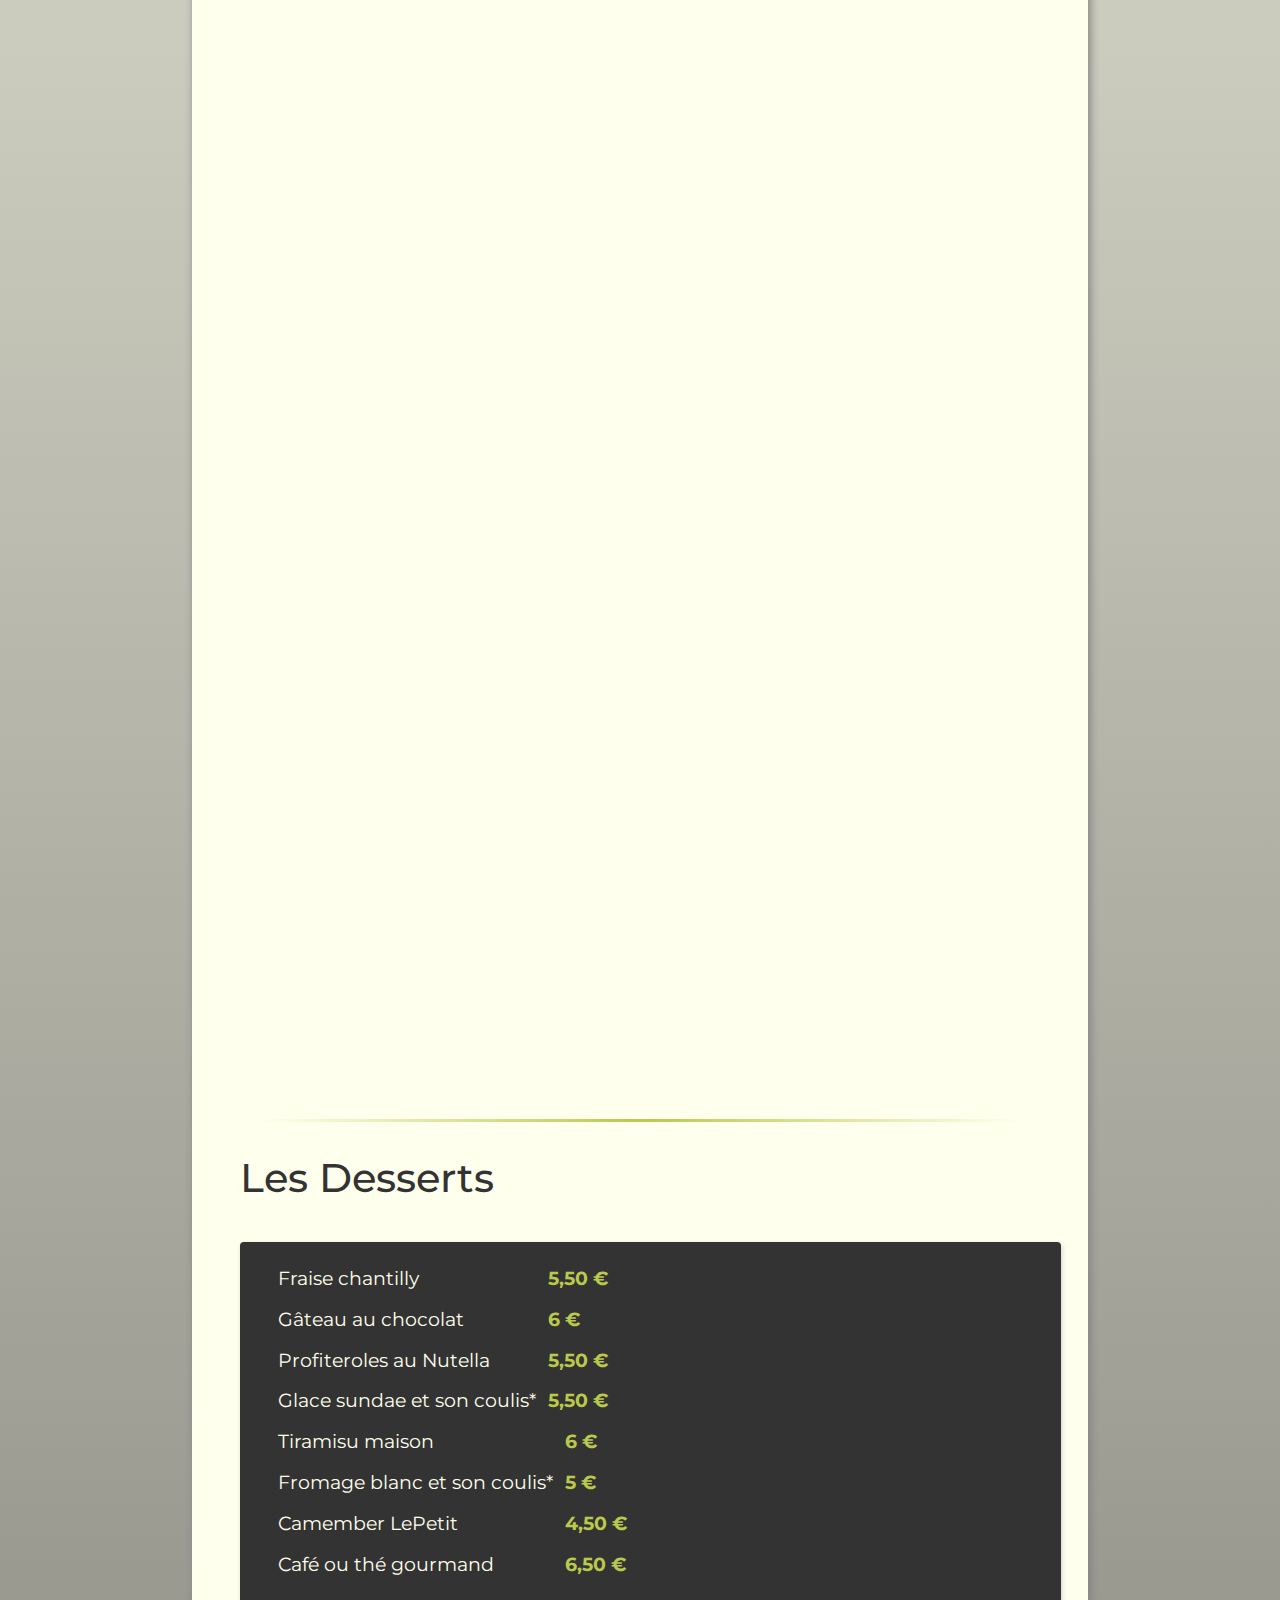
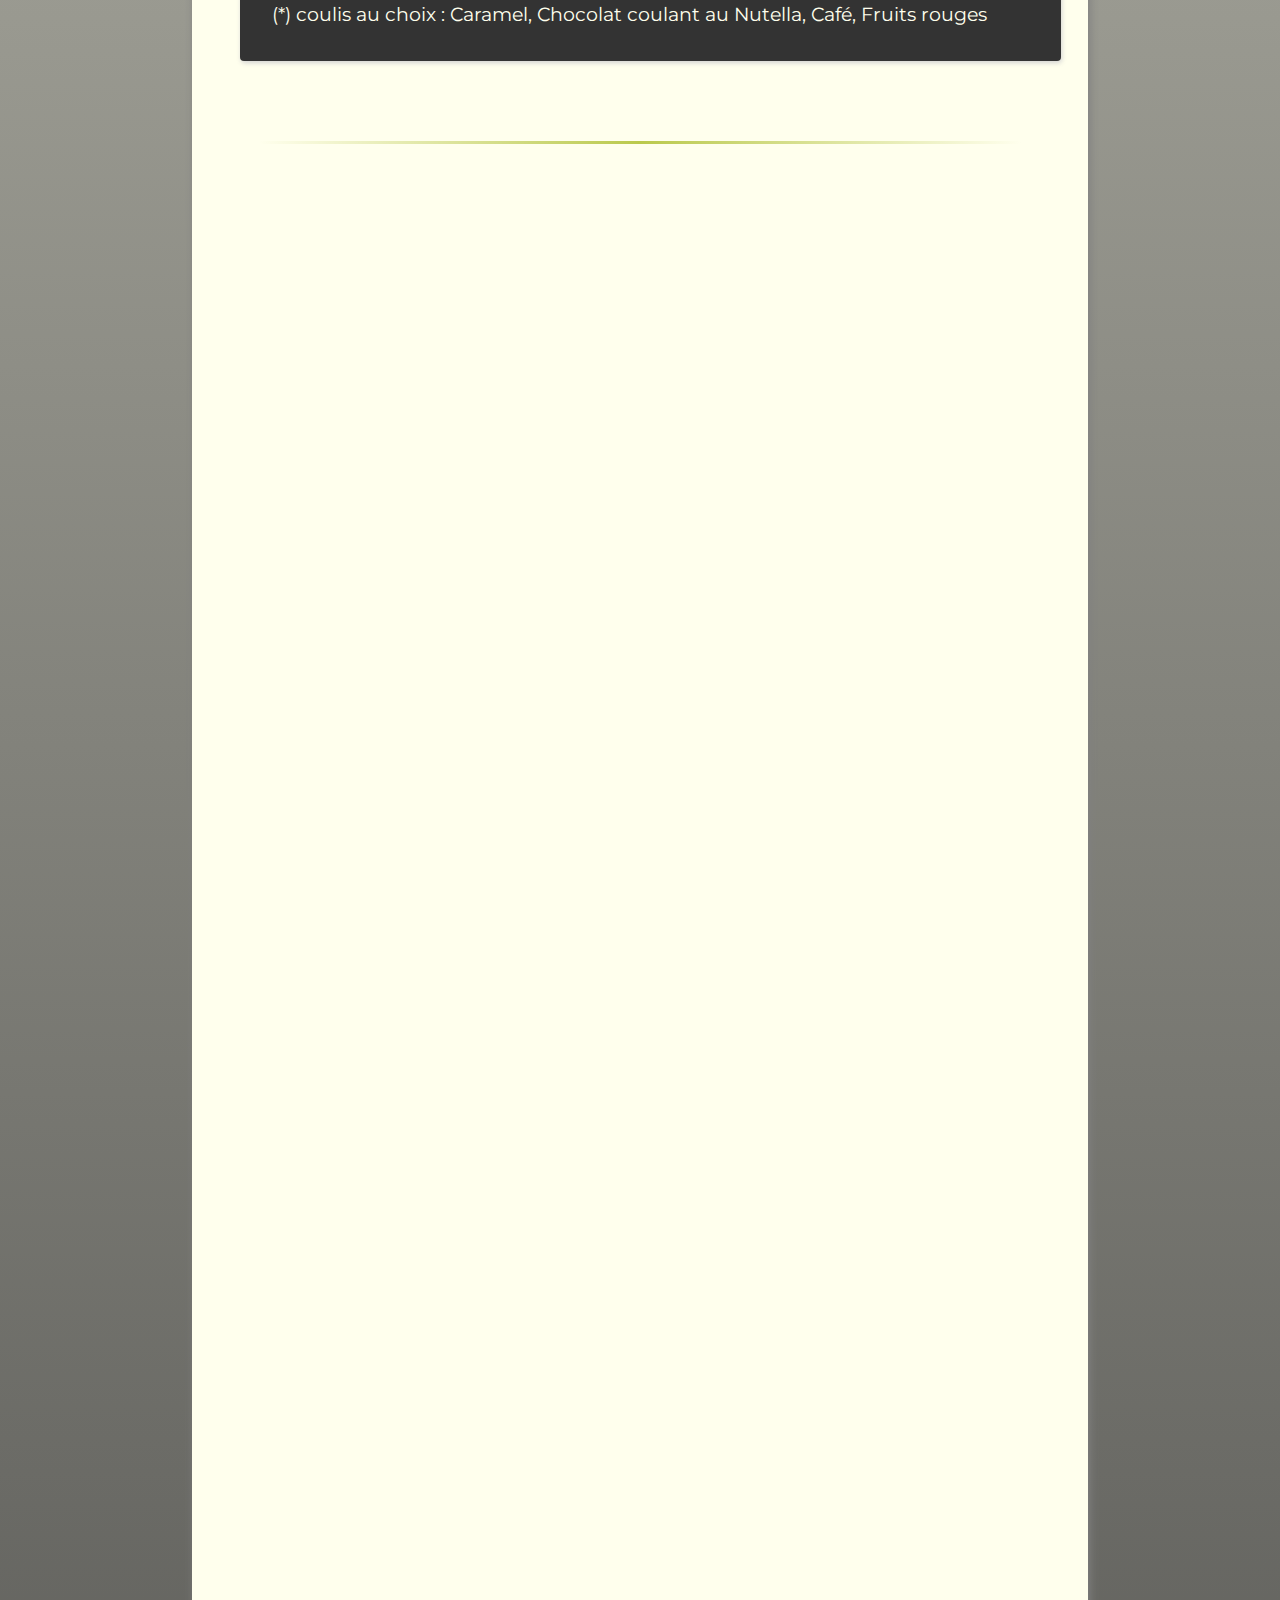
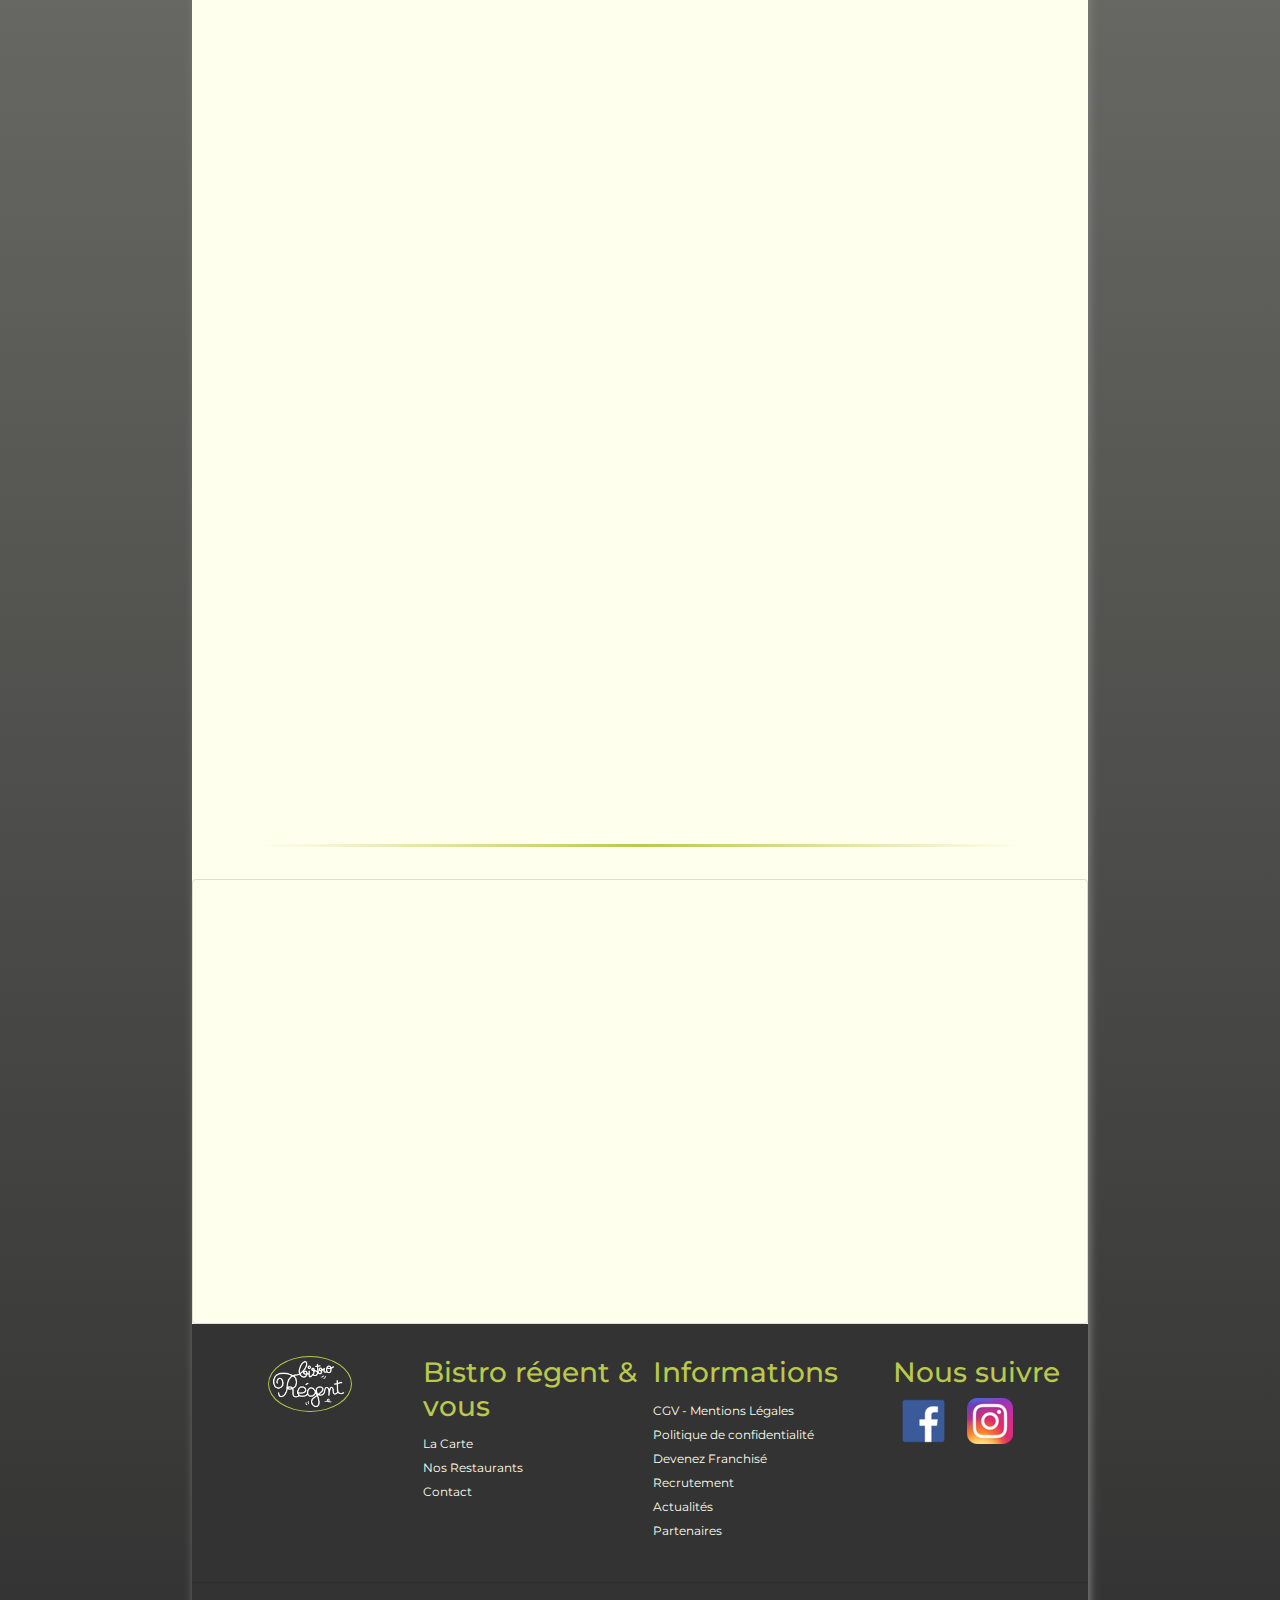
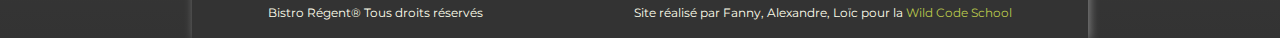
==== commit 3527cd3c: "responsive footer & minor fixes" ====
--- a/index.html
+++ b/index.html
@@ -198,6 +198,7 @@
                 <div class="appear" data-delai="100"></div>
                 <h1>Les Desserts</h1>
                  <div class="desserts">
+
                             <table class="first">
                                 <tr>
                                     <td>Fraise chantilly </td>
@@ -235,8 +236,6 @@
                                     <td><div class="price-tag">6,50 €</div></td>
                                 </tr>
                             </table>
-
-                    </div>
                     <p> (*) coulis au choix : Caramel, Chocolat coulant au Nutella, Café, Fruits rouges</p>
                 </div>      
             </section>
@@ -536,9 +535,10 @@
                     <hr>
                     <div class="nomfooter">
                         <p>Bistro Régent® Tous droits réservés</p>
-                        <p>Site réalisé par<a href="https://www.wildcodeschool.com/fr-FR/campus/bordeaux"
-                                title="WildCodeSchool" target="_blank"> Wild Code School</a> | Design par Fanny , Alexandre
-                            , Loïc
+                        <p>Site réalisé par Fanny, Alexandre, Loïc pour la
+                            <a href="https://www.wildcodeschool.com/fr-FR/campus/bordeaux" title="WildCodeSchool" target="8blank"
+                                >Wild Code School
+                            </a> 
                         </p>
                     </div>
                 </footer>
--- a/style.css
+++ b/style.css
@@ -53,12 +53,12 @@
 
   .cardmenu h1{
       color: var(--dark);
-      padding: 2rem;
+      padding: 0 2rem;
   }
 
   .cardmenu {
       margin: 2rem 1rem;
-      padding-bottom: 2rem;
+      padding-bottom: 1rem;
   }
 
   .endsection{
@@ -249,105 +249,6 @@
 }
 
 /* +++++++++++++++++++++++++++++++++++++++++++++++++++++++++++++++++++++++++++++++++++++++++++++++++++++++++++++++++++++ */
-/* +++++++++++++++++++++++++++++++++++++++++++++++++++++ BOISSONS ++++++++++++++++++++++++++++++++++++++++++++++++++++++ */
-/* +++++++++++++++++++++++++++++++++++++++++++++++++++++++++++++++++++++++++++++++++++++++++++++++++++++++++++++++++++++ */
-
-#drinks h2 {
-    padding: 0 2rem;
-    text-transform: uppercase;
-}
-
-
-.drink-type {
-    margin: 2rem 2rem;
-    box-shadow: 2px 5px lightgrey;
-    -moz-box-shadow: 1px 2px 5px lightgrey;
-    -webkit-box-shadow: 1px 2px 5px lightgrey;
-    border-radius: 2px;
-    padding: 2rem 0;
-}
-
-.separator {
-    height: 1px;
-    width: 85%;
-    margin: 0 auto;
-    border-top: 1px solid var(--color);
-}
-
-.drinks-menu {
-    display: grid;
-    grid-template-columns: 2fr 1fr 1fr;
-    padding: 0.5rem;
-    margin: 1rem 2rem;
-}
-
-.drink-space {
-    margin: 0 1rem;
-}
-
-.drink-name {
-    max-width: 80%;
-}
-
-.titleclass{
-    padding: .5rem 0 .5rem 2rem;
-    font-weight: bolder;
-    color: var(--color);
-}
-
-.price-tag{
-    font-weight: bolder;
-    color: var(--color);
-}
-
-.apero-menu {
-    display: grid;
-    grid-template-columns: 2fr 1fr 1fr;
-    padding: 0.5rem;
-    margin: 1rem 1rem;
-}
-
-/* Vins */
-
-#legends {
-    font-size: 0.7rem;
-    padding: 0;
-    margin: 0;
-}
-
-.wine {
-    display: grid;
-    grid-template-columns: 4.5fr 0.5fr 0.5fr 1.3fr 1fr 1fr 0.9fr;
-    padding: 0.5rem;
-    margin: 1rem 2rem;
-}
-
-.wine div {
-    margin: 0 0.25rem;
-}
-
-.red-round {
-    width: 1.5rem;
-    height: 1.5rem;
-    border-radius: 50%;
-    background-color: #6f0d0d;
-}
-
-.rose-round {
-    width: 1.5rem;
-    height: 1.5rem;
-    border-radius: 50%;
-    background-color: #e96f51;
-}
-
-.white-round {
-    width: 1.5rem;
-    height: 1.5rem;
-    border-radius: 50%;
-    background-color: #e6d67c;
-}
-
-/* +++++++++++++++++++++++++++++++++++++++++++++++++++++++++++++++++++++++++++++++++++++++++++++++++++++++++++++++++++++ */
 /* +++++++++++++++++++++++++++++++++++++++++++++++++++++ PLATS ++++++++++++++++++++++++++++++++++++++++++++++++++++++ */
 /* +++++++++++++++++++++++++++++++++++++++++++++++++++++++++++++++++++++++++++++++++++++++++++++++++++++++++++++++++++++ */
 
@@ -398,12 +299,9 @@
 
 }
 
-
-
 #dishes p {
     font-size: 1.5rem;
-    color: var(--light);
-   
+    color: var(--light); 
 }
 
 .food .price-tag{
@@ -414,18 +312,24 @@
     width: 80%;
     margin: 0 auto;
 }
+
 #desserts .desserts {
-    margin: 2rem 2rem;
+    margin: 1rem 2rem;
     box-shadow: 2px 5px lightgrey;
     -moz-box-shadow: 1px 2px 5px lightgrey;
     -webkit-box-shadow: 1px 2px 5px lightgrey;
     border-radius: 4px;
     background-color: var(--dark);
     color: var(--light);
-    padding: 2rem 0;
+    padding: 1rem 0;
     font-size: 1.2rem;
-    display: inline-flex;
+    display: inline-block;
     width: 95%;
+}
+
+#desserts .desserts p {
+   display: block;
+   margin: 1rem 2rem;
 }
 
 table{
@@ -433,11 +337,12 @@
     text-align: justify;
     margin: 2rem;
 }
+
  td{
-     margin: 1rem;
+     padding: 0.375rem;
  }
+
 #dishes .food {
-    margin: 2rem 2rem;
     box-shadow: 2px 5px lightgrey;
     -moz-box-shadow: 1px 2px 5px lightgrey;
     -webkit-box-shadow: 1px 2px 5px lightgrey;
@@ -453,17 +358,115 @@
     height: 5rem;
 }
 
+
+/* +++++++++++++++++++++++++++++++++++++++++++++++++++++++++++++++++++++++++++++++++++++++++++++++++++++++++++++++++++++ */
+/* +++++++++++++++++++++++++++++++++++++++++++++++++++++ BOISSONS ++++++++++++++++++++++++++++++++++++++++++++++++++++++ */
+/* +++++++++++++++++++++++++++++++++++++++++++++++++++++++++++++++++++++++++++++++++++++++++++++++++++++++++++++++++++++ */
+
+#drinks h2 {
+    padding: 0 2rem;
+    text-transform: uppercase;
+}
+
+
+.drink-type {
+    box-shadow: 2px 5px lightgrey;
+    -moz-box-shadow: 1px 2px 5px lightgrey;
+    -webkit-box-shadow: 1px 2px 5px lightgrey;
+    border-radius: 2px;
+    padding: 2rem 0;
+}
+
+.separator {
+    height: 1px;
+    width: 85%;
+    margin: 0 auto;
+    border-top: 1px solid var(--color);
+}
+
+.drinks-menu {
+    display: grid;
+    grid-template-columns: 2fr 1fr 1fr;
+    padding: 0.5rem;
+    margin: 1rem 2rem;
+}
+
+.drink-space {
+    margin: 0 1rem;
+}
+
+.drink-name {
+    max-width: 80%;
+}
+
+.titleclass{
+    padding: .5rem 0 .5rem 2rem;
+    font-weight: bolder;
+    color: var(--color);
+}
+
+.price-tag{
+    font-weight: bolder;
+    color: var(--color);
+}
+
+.apero-menu {
+    display: grid;
+    grid-template-columns: 2fr 1fr 1fr;
+    padding: 0.5rem;
+    margin: 1rem 1rem;
+}
+
+/* Vins */
+
+#legends {
+    font-size: 0.7rem;
+    padding: 0;
+    margin: 0;
+}
+
+.wine {
+    display: grid;
+    grid-template-columns: 4.5fr 0.5fr 0.5fr 1.3fr 1fr 1fr 0.9fr;
+    padding: 0.5rem;
+    margin: 1rem 2rem;
+}
+
+.wine div {
+    margin: 0 0.125rem;
+}
+
+.red-round {
+    width: 1.5rem;
+    height: 1.5rem;
+    border-radius: 50%;
+    background-color: #6f0d0d;
+}
+
+.rose-round {
+    width: 1.5rem;
+    height: 1.5rem;
+    border-radius: 50%;
+    background-color: #e96f51;
+}
+
+.white-round {
+    width: 1.5rem;
+    height: 1.5rem;
+    border-radius: 50%;
+    background-color: #e6d67c;
+}
+
 /* +++++++++++++++++++++++++++++++++++++++++++++++++++++++++++++++++++++++++++++++++++++++++++++++++++++++++++++++++++++ */
 /* +++++++++++++++++++++++++++++++++++++++++++++++++++++ FOOTER ++++++++++++++++++++++++++++++++++++++++++++++++++++++++ */
 /* +++++++++++++++++++++++++++++++++++++++++++++++++++++++++++++++++++++++++++++++++++++++++++++++++++++++++++++++++++++ */
 
 footer {
-    border: solid black 1px;
-    display: flex;
     background-color: var(--dark);
     list-style: none;
-}
-
+    width: 100%;
+    height: 100%;
+    }
 
 footer a {
     text-decoration: none;
@@ -478,7 +481,8 @@
     display: flex;
     justify-content: space-around;
     text-align: left;
-    margin-right: 100px;
+    margin-left: 2rem;
+    padding-top: 2rem;
 }
 
 footer .listeregent {
@@ -489,8 +493,15 @@
 }
 
 
-footer li {
+footer li a{
     font-size: 12px;
+    text-decoration: none;
+    color: var(--light);
+}
+
+footer li a:hover{
+    text-decoration: none;
+    color: var(--color);
 }
 
 footer hr {
@@ -664,6 +675,20 @@
         margin-right: 10rem;
     }
 
+    .drink-type,
+    .food {
+        margin: 2rem 2rem;
+    }
+
+
+    #desserts .desserts {
+        margin: 2rem 2rem;
+    }
+
+    #desserts .desserts p {
+        display: inline-block;
+    }
+    
     .container-softs {
         display: inline-flex;
     }
@@ -696,14 +721,6 @@
         margin-top: 1rem;
     }
 
-    /*.googlemaps:hover{
-        transform: scale(1.1);
-    }
-
-    
-    .dates:hover{
-        transform: scale(1.2);
-    }*/
 
 
     #booking:hover{
@@ -760,6 +777,58 @@
         width: 1rem;
         height: 1rem;
     }
+
+    footer{
+        width: 100%;
+        height: 100%;
+    }
+    footer .logo_bistrot{
+        display:  none;
+    }
+
+    footer .follow{
+        margin-right: -94px;
+    }
+
+    footer .follow li{
+        display: flex;
+        justify-content: flex-end;
+        flex-direction: column;
+    }
+
+    footer .follow nav{
+        display: flex;
+        justify-content: space-between;
+        flex-direction: column;
+    }
+    footer .follow a {
+        margin: auto;
+    } 
+
+    footer .listeregent{
+        display: none;
+    }
+    footer .nomfooter p{
+
+    display: flex;
+    justify-content: flex-start;
+    flex-direction: row;
+    flex-wrap: wrap;
+    margin: 0 2rem;
+    }
+
+    .footer1 .follow {
+        margin: 0;
+    }
+
+    .footer1 div h3,
+    .footer1 div nav li a {
+        font-size: 10px;
+    }
+
+    .footer1 img {
+        margin-bottom: 1rem;
+    }
 }
 
 
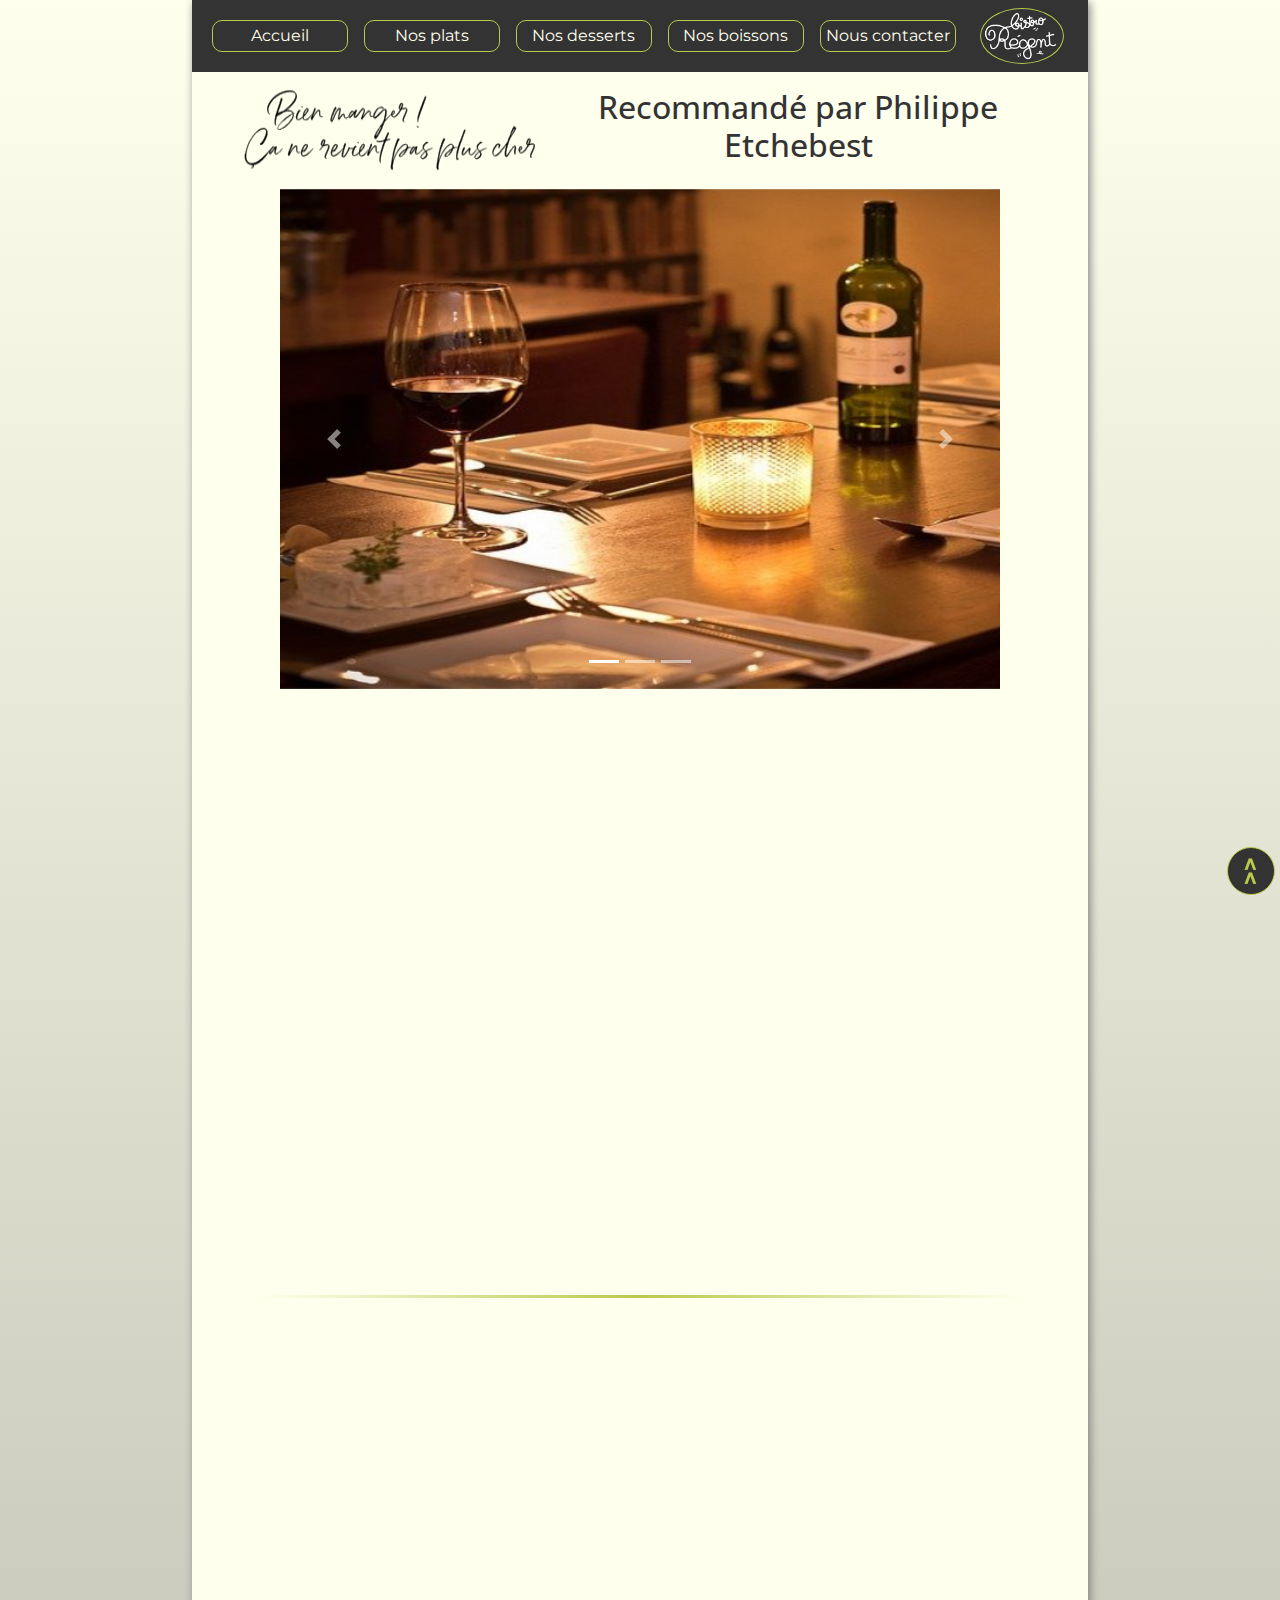
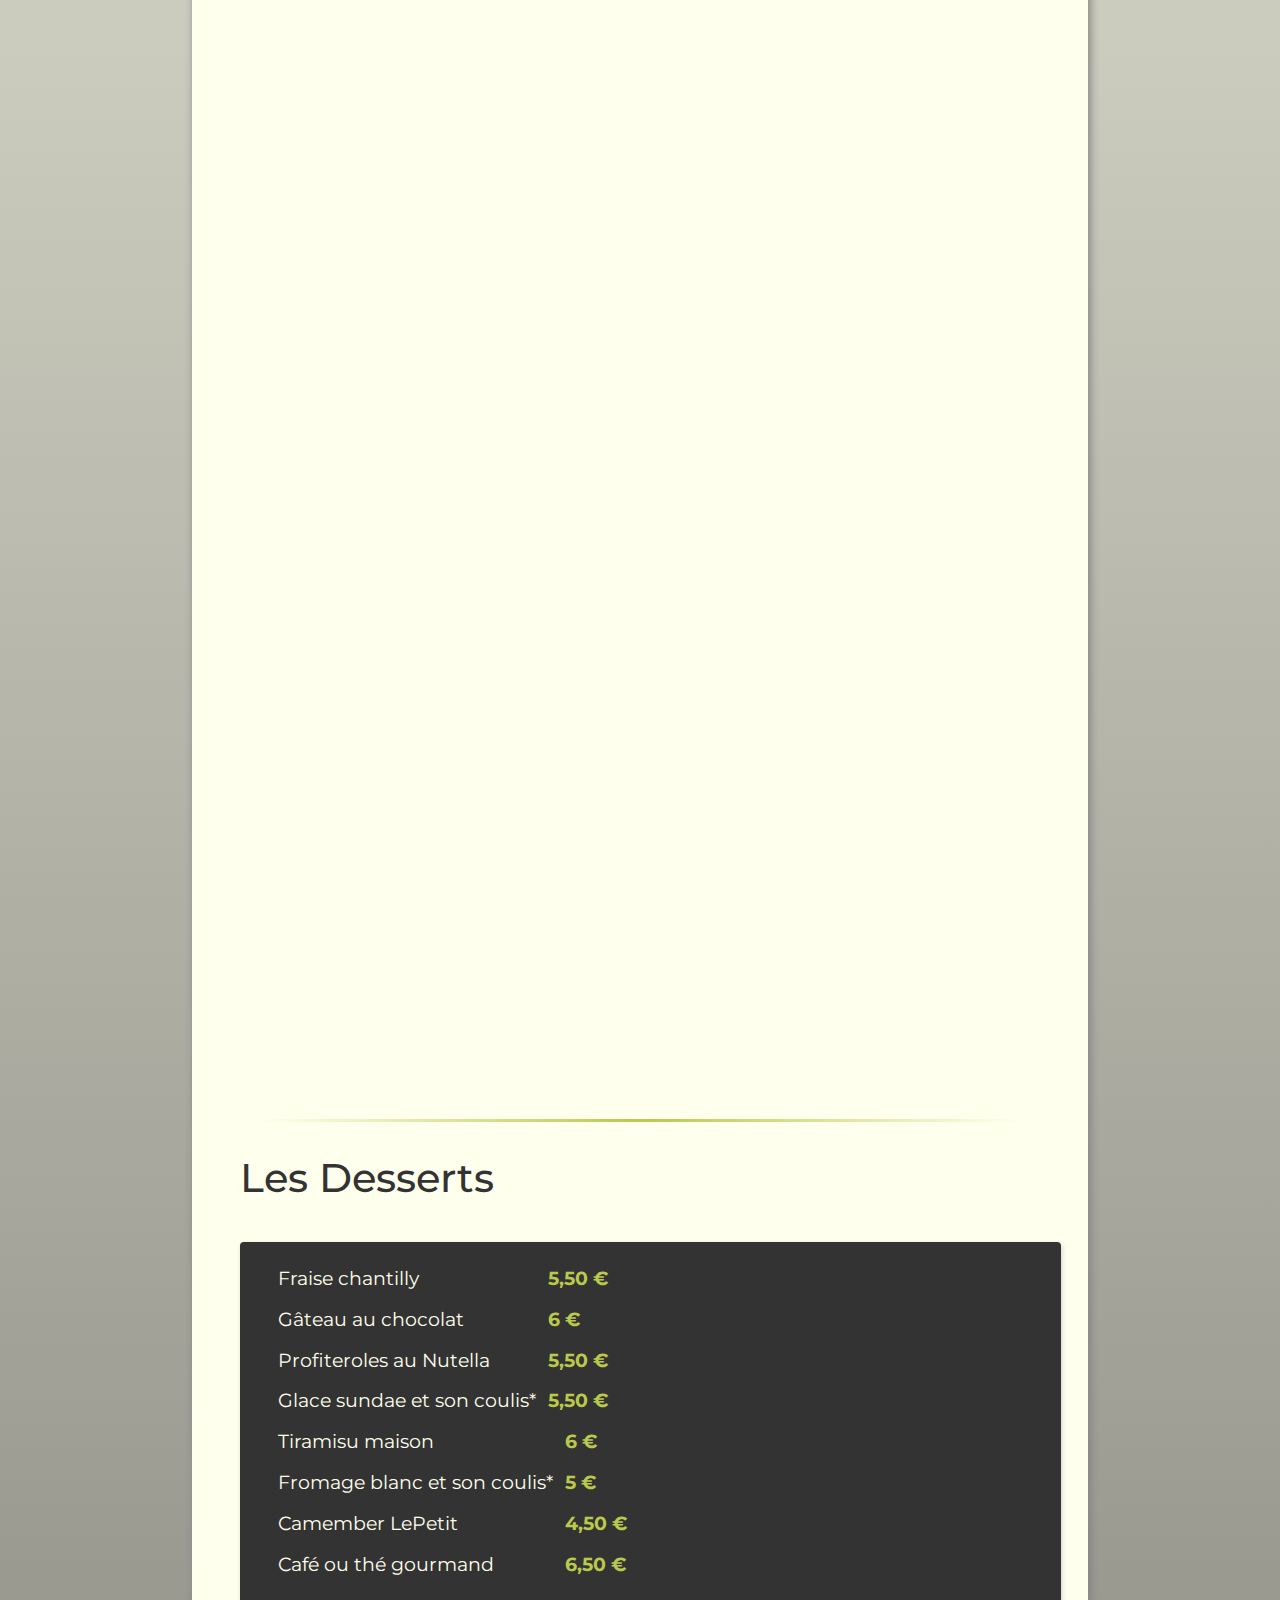
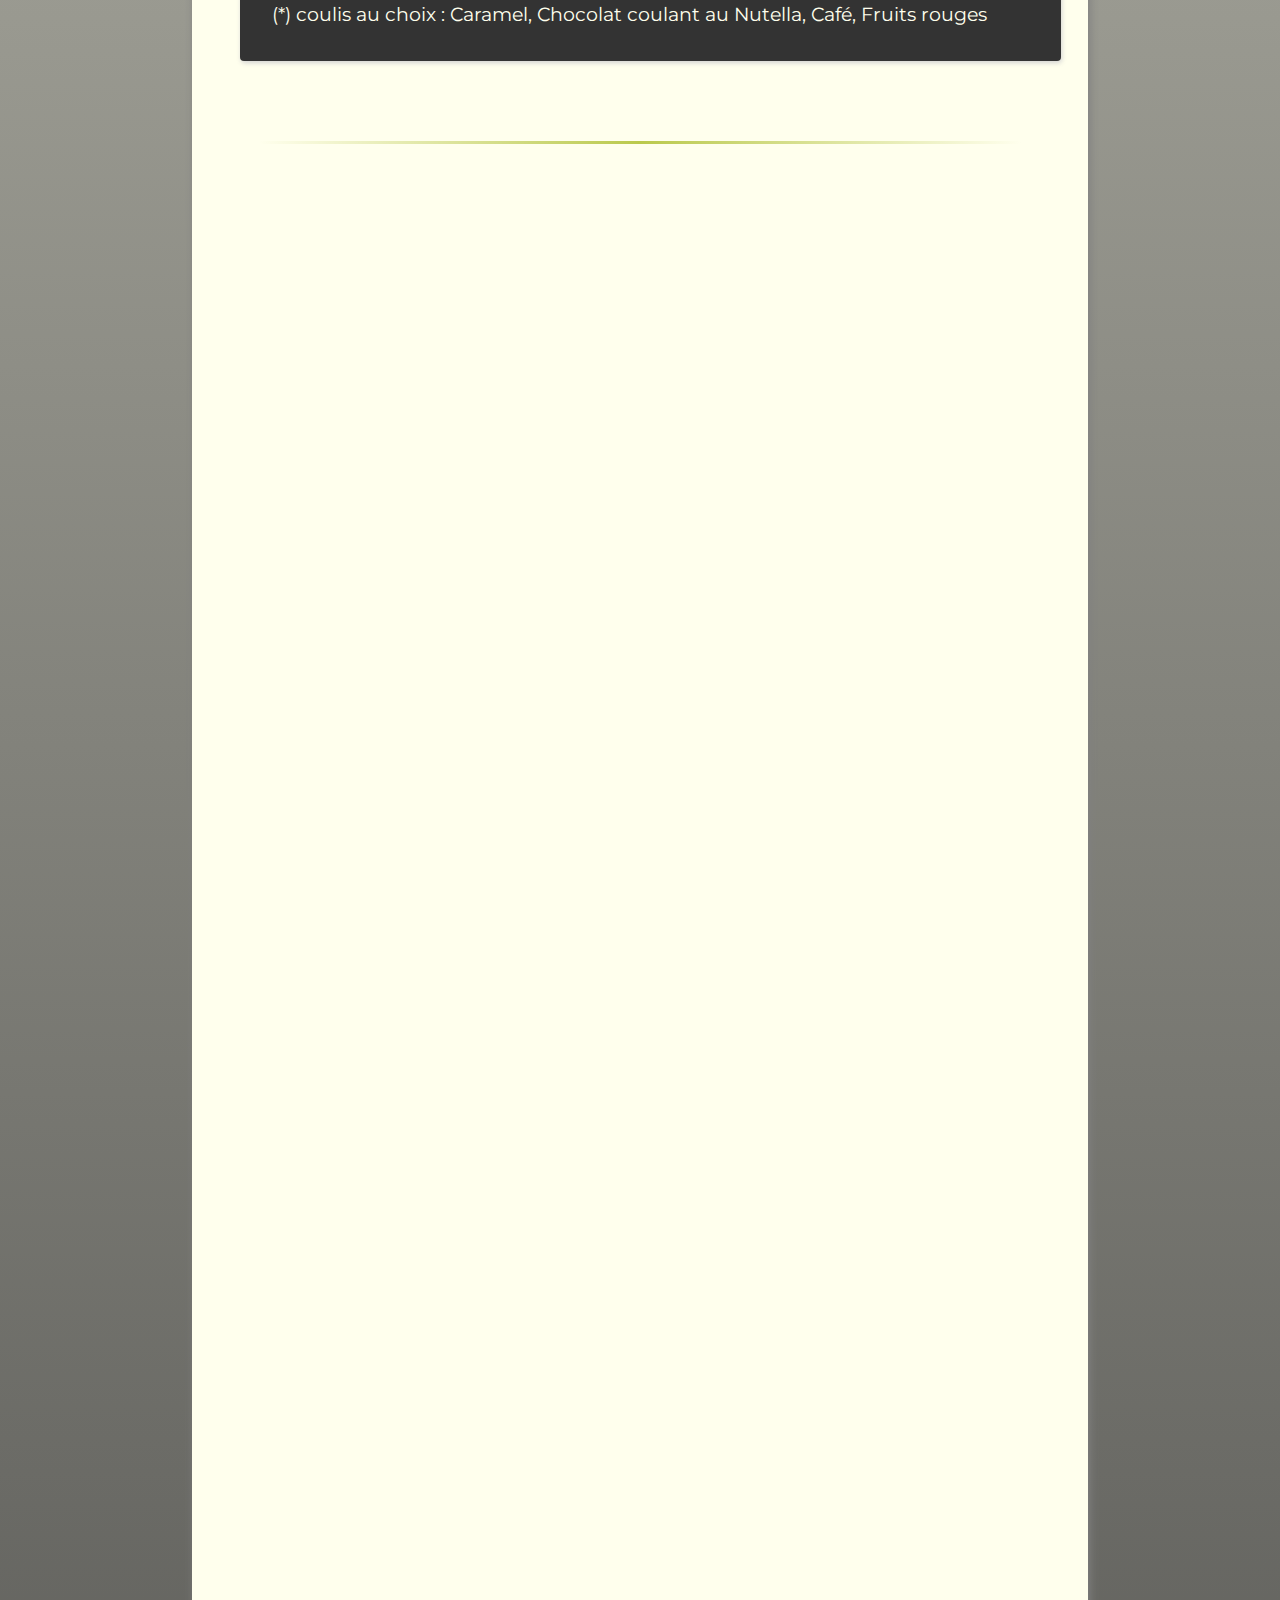
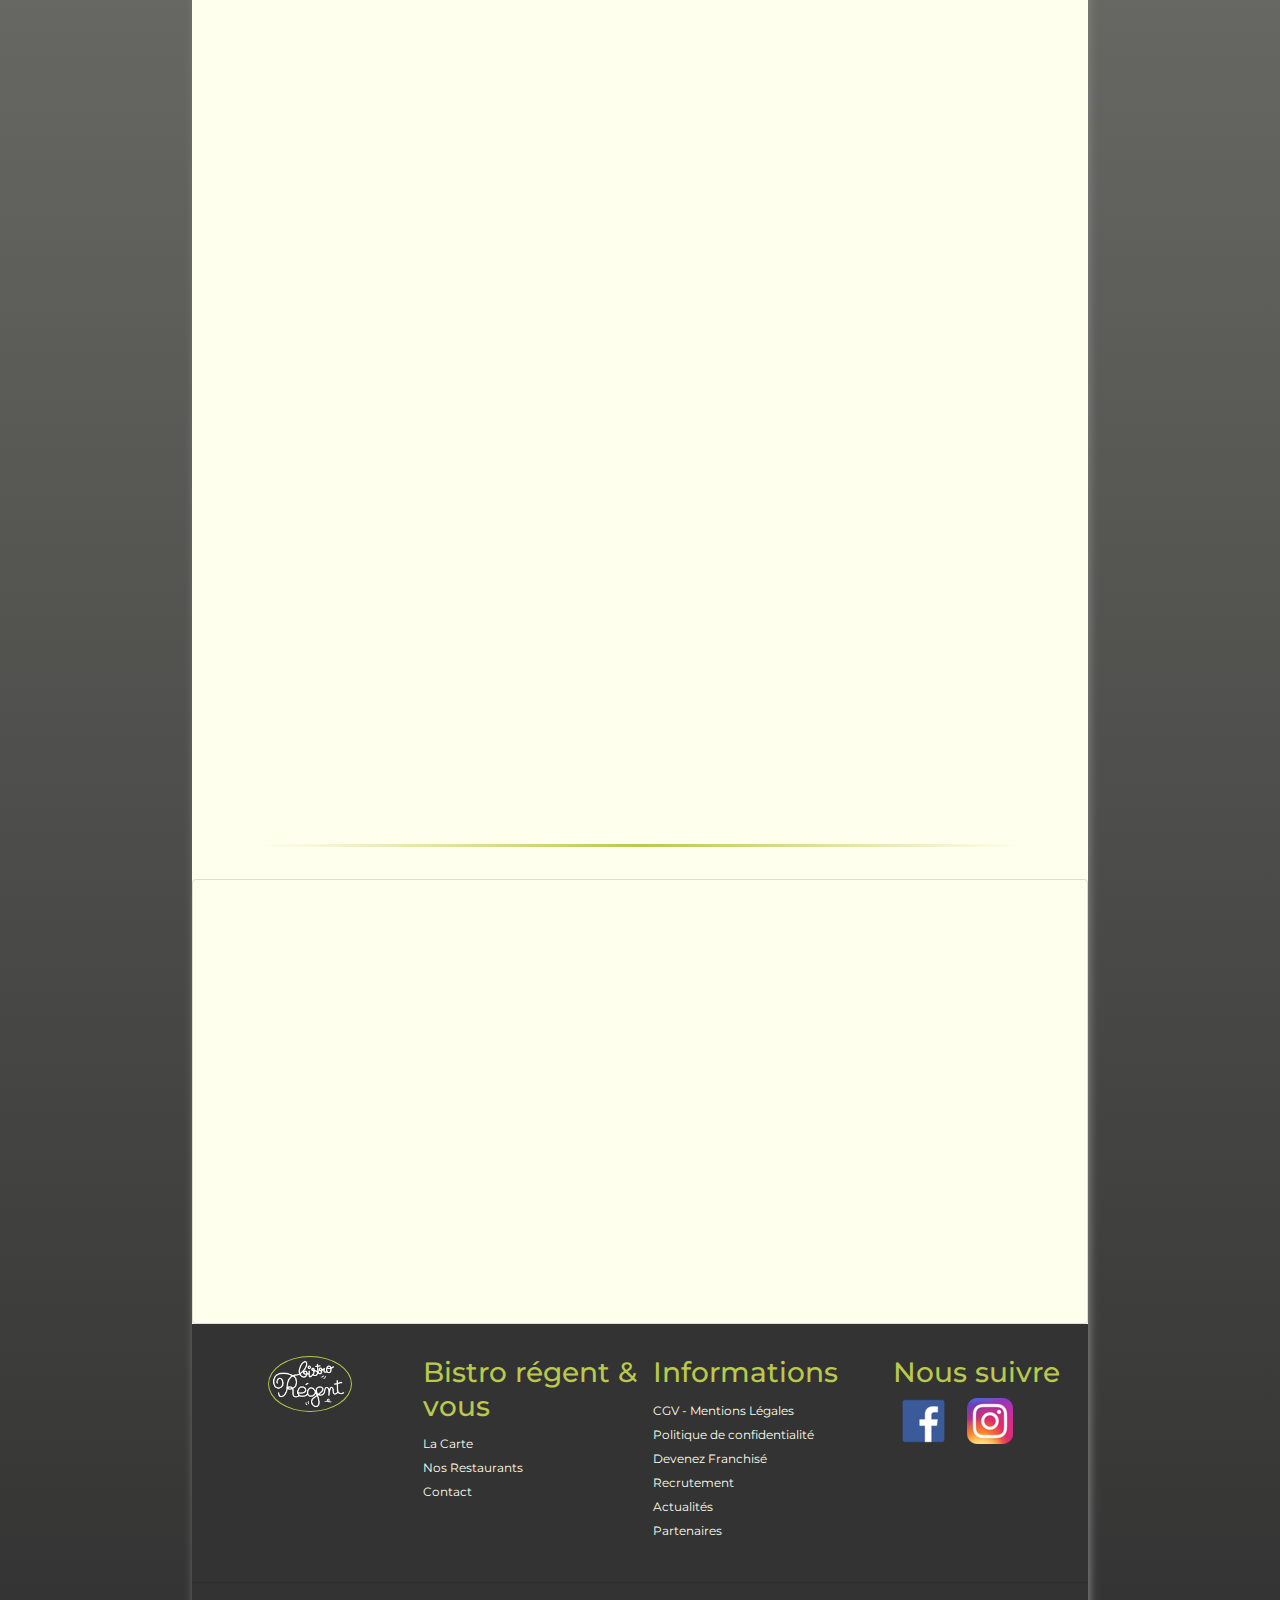
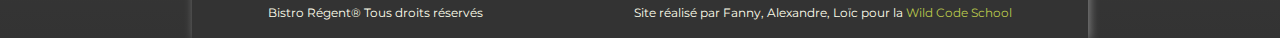
==== commit 051922f2: "ADD animation and fixed the scrollTop btn" ====
--- a/index.html
+++ b/index.html
@@ -541,10 +541,9 @@
                             </a> 
                         </p>
                     </div>
-                </footer>
-                
-               
+                </footer>             
         </main>
+        <button id="scroll_top"><p id="up_arrow"><<</p></button>
     </div>
     <script src="script.js"></script>
 </body>
--- a/style.css
+++ b/style.css
@@ -530,6 +530,10 @@
     width: 120px;
 }
 
+footer .logofacebook {
+    border-radius:10px;
+}
+
 /* +++++++++++++++++++++++++++++++++++++++++++++++++++++++++++++++++++++++++++++++++++++++++++++++++++++++++++++++++++++ */
 /* +++++++++++++++++++++++++++++++++++++++++++++++++++++ FORMULAIRE ++++++++++++++++++++++++++++++++++++++++++++++++++++ */
 /* +++++++++++++++++++++++++++++++++++++++++++++++++++++++++++++++++++++++++++++++++++++++++++++++++++++++++++++++++++++ */
@@ -589,6 +593,7 @@
     border-right: 1px solid var(--dark);
     border-bottom-right-radius: 5px;
     font-size: .8rem;
+    width: 33%;
 }
 
 #choose_motif{
@@ -829,6 +834,26 @@
     .footer1 img {
         margin-bottom: 1rem;
     }
+
+    #desserts .desserts {
+        width: 100%;
+        margin: 0;
+        font-size: 12px
+    }
+    body, p {
+        font-size: 12px !important;
+    }
+    h2 {
+        font-size: 1.7rem;
+    }
+
+    h1 {
+        font-size: 2rem;
+    }
+
+    h3 {
+        font-size: 1.2rem;
+    }
 }
 
 
@@ -836,6 +861,40 @@
     form{
         grid-template-columns: 20rem;
     }
-
-}
-
+}
+
+@keyframes slideIn{
+    0%{
+        transform: translate(-3px, 0px);
+    }
+    50%{
+        transform: translate(2px, 0px);
+    }
+    100%{
+        transform: translate(-3px, 0px);
+    }
+}
+
+#scroll_top{
+    /* z-index: 5; */
+    bottom: 5px;
+    right: 5px;
+    width: 3rem;
+    height: 3rem;
+    border-radius: 50%;
+    background-color: var(--dark);
+    position: fixed;
+    outline: none;
+    transform: rotate(90deg);
+    color : var(--color);
+    font-size: 1.5rem;
+    font-weight: bolder;
+    border: 1px solid var(--color)
+}
+
+#up_arrow{
+    padding-top: 5px;
+    animation : slideIn;
+    animation-duration: 1s;
+    animation-iteration-count: infinite;
+}